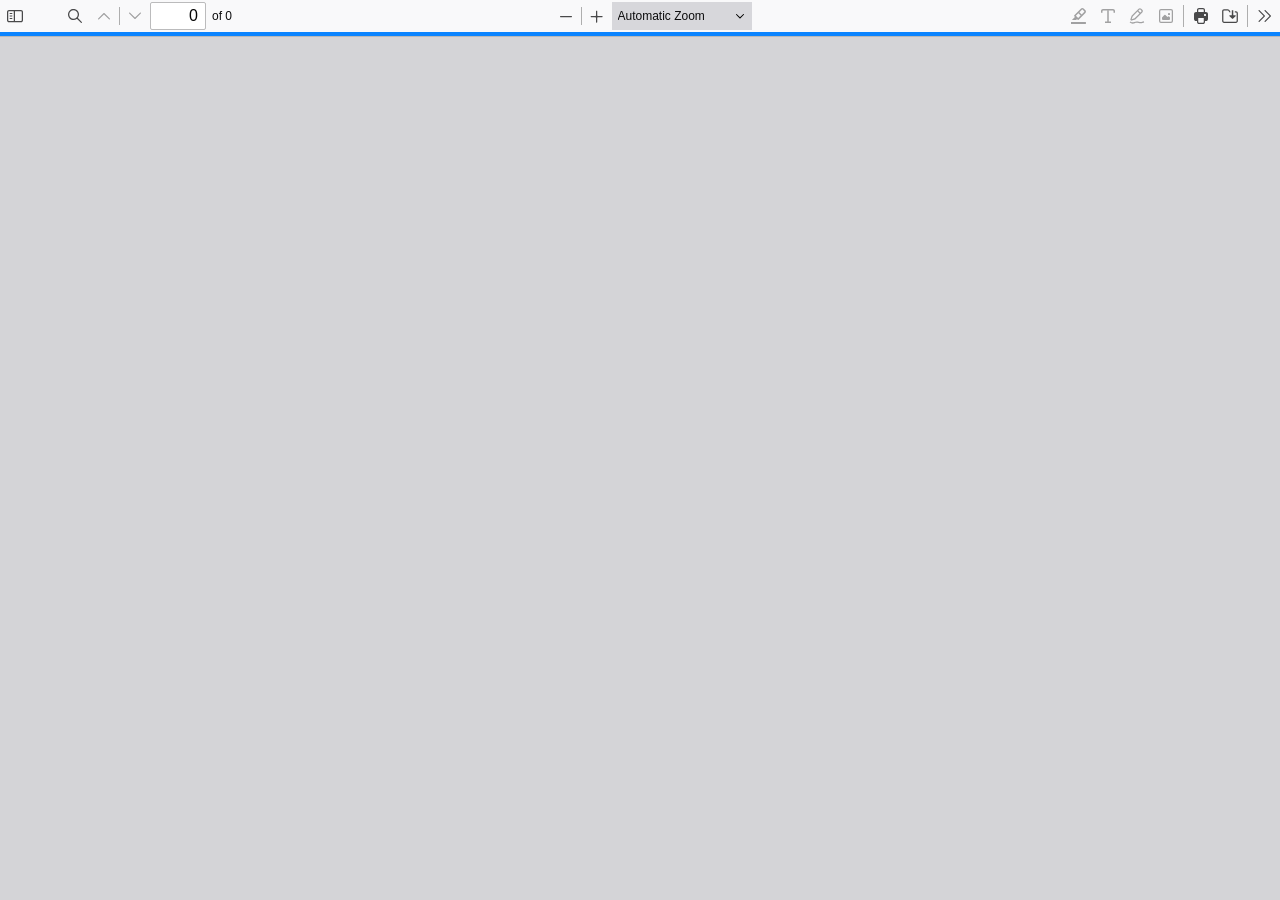
==== web/viewer.html @ 14e48ae1 "Primer commit: Mi lector de PDF" ====
﻿<!doctype html>
<!--
Copyright 2012 Mozilla Foundation

Licensed under the Apache License, Version 2.0 (the "License");
you may not use this file except in compliance with the License.
You may obtain a copy of the License at

    http://www.apache.org/licenses/LICENSE-2.0

Unless required by applicable law or agreed to in writing, software
distributed under the License is distributed on an "AS IS" BASIS,
WITHOUT WARRANTIES OR CONDITIONS OF ANY KIND, either express or implied.
See the License for the specific language governing permissions and
limitations under the License.

Adobe CMap resources are covered by their own copyright but the same license:

    Copyright 1990-2015 Adobe Systems Incorporated.

See https://github.com/adobe-type-tools/cmap-resources
-->
<html dir="ltr" mozdisallowselectionprint>

<head>
  <meta charset="utf-8" />
  <meta name="viewport" content="width=device-width, initial-scale=1, maximum-scale=1" />
  <meta name="google" content="notranslate" />
  <title>PDF.js viewer</title>

  <!-- This snippet is used in production (included from viewer.html) -->
  <link rel="resource" type="application/l10n" href="locale/locale.json" />
  <script src="../build/pdf.mjs" type="module"></script>

  <link rel="stylesheet" href="viewer.css" />

  <script src="viewer.mjs" type="module"></script>
</head>

<body tabindex="0">
  <div id="outerContainer">
    <span id="viewer-alert" class="visuallyHidden" role="alert"></span>

    <div id="mainContainer">
      <div class="toolbar">
        <div id="toolbarContainer">
          <div id="toolbarViewer" class="toolbarHorizontalGroup">
            <div id="toolbarViewerLeft" class="toolbarHorizontalGroup">
              <button id="viewsManagerToggleButton" class="toolbarButton" type="button" tabindex="0"
                data-l10n-id="pdfjs-toggle-views-manager-button" aria-expanded="false" aria-haspopup="true"
                aria-controls="viewsManager">
                <span data-l10n-id="pdfjs-toggle-views-manager-button-label"></span>
              </button>
              <div id="viewsManager" class="menuContainer sidebar" hidden="true" role="dialog"
                aria-describedby="viewsManagerHeaderLabel" data-l10n-id="pdfjs-views-manager-sidebar">
                <div id="viewsManagerHeader" role="heading" aria-level="2">
                  <div id="viewsManagerTitle">
                    <div id="viewsManagerSelector">
                      <button class="toolbarButton viewsManagerButton hasPopupMenu" type="button"
                        id="viewsManagerSelectorButton" tabindex="0"
                        data-l10n-id="pdfjs-views-manager-view-selector-button" aria-expanded="false"
                        aria-haspopup="listbox" aria-controls="viewsManagerSelectorOptions">
                        <span data-l10n-id="pdfjs-views-manager-view-selector-button-label"></span>
                      </button>
                      <menu id="viewsManagerSelectorOptions" role="listbox" class="popupMenu withMark">
                        <li>
                          <button id="thumbnailsViewMenu" role="option" type="button" tabindex="-1">
                            <span data-l10n-id="pdfjs-views-manager-pages-option-label"></span>
                          </button>
                        </li>
                        <li>
                          <button id="outlinesViewMenu" role="option" type="button" tabindex="-1">
                            <span data-l10n-id="pdfjs-views-manager-outlines-option-label"></span>
                          </button>
                        </li>
                        <li>
                          <button id="attachmentsViewMenu" role="option" type="button" tabindex="-1">
                            <span data-l10n-id="pdfjs-views-manager-attachments-option-label"></span>
                          </button>
                        </li>
                        <li>
                          <button id="layersViewMenu" role="option" type="button" tabindex="-1">
                            <span data-l10n-id="pdfjs-views-manager-layers-option-label"></span>
                          </button>
                        </li>
                      </menu>
                    </div>
                    <span id="viewsManagerHeaderLabel" class="viewsManagerLabel"></span>
                    <button id="viewsManagerAddFileButton" class="toolbarButton viewsManagerButton" type="button"
                      tabindex="0" data-l10n-id="pdfjs-views-manager-add-file-button" hidden="true">
                      <span data-l10n-id="pdfjs-views-manager-add-file-button-label"></span>
                    </button>
                    <button id="viewsManagerCurrentOutlineButton" class="toolbarButton viewsManagerButton" type="button"
                      tabindex="0" data-l10n-id="pdfjs-current-outline-item-button" hidden="true">
                      <span data-l10n-id="pdfjs-current-outline-item-button-label"></span>
                    </button>
                  </div>
                  <div id="viewsManagerStatus">
                    <div id="viewsManagerStatusAction">
                      <span id="viewsManagerStatusActionLabel" class="viewsManagerStatusLabel"
                        data-l10n-id="pdfjs-views-manager-pages-status-none-action-label"></span>
                      <div id="actionSelector">
                        <button id="viewsManagerStatusActionButton" class="viewsManagerButton hasPopupMenu"
                          type="button" tabindex="0" aria-haspopup="menu"
                          aria-controls="viewsManagerStatusActionOptions" aria-expanded="false">
                          <span data-l10n-id="pdfjs-views-manager-pages-status-action-button-label"></span>
                        </button>
                        <menu id="viewsManagerStatusActionOptions" class="popupMenu">
                          <li>
                            <button id="viewsManagerStatusActionCopy" class="noIcon" role="menuitem" type="button"
                              tabindex="0" disabled>
                              <span data-l10n-id="pdfjs-views-manager-pages-status-copy-button-label"></span>
                            </button>
                          </li>
                          <li>
                            <button id="viewsManagerStatusActionCut" class="noIcon" role="menuitem" type="button"
                              tabindex="0" disabled>
                              <span data-l10n-id="pdfjs-views-manager-pages-status-cut-button-label"></span>
                            </button>
                          </li>
                          <li>
                            <button id="viewsManagerStatusActionDelete" class="noIcon" role="menuitem" type="button"
                              tabindex="0" disabled>
                              <span data-l10n-id="pdfjs-views-manager-pages-status-delete-button-label"></span>
                            </button>
                          </li>
                          <li>
                            <button id="viewsManagerStatusActionSaveAs" class="noIcon" role="menuitem" type="button"
                              tabindex="0" disabled>
                              <span data-l10n-id="pdfjs-views-manager-pages-status-save-as-button-label"></span>
                            </button>
                          </li>
                        </menu>
                      </div>
                    </div>
                    <div id="viewsManagerStatusUndo" class="hidden">
                      <span class="viewsManagerStatusLabel" data-l10n-id="pdfjs-views-manager-status-undo-cut-label"
                        data-l10n-args='{"count": 0}'></span>
                      <div>
                        <button id="viewsManagerStatusUndoButton" class="viewsManagerButton" type="button" tabindex="0">
                          <span data-l10n-id="pdfjs-views-manager-status-undo-button-label"></span>
                        </button>
                        <button id="viewsManagerStatusUndoCloseButton"
                          class="toolbarButton viewsManagerButton viewsCloseButton" type="button" tabindex="0"
                          data-l10n-id="pdfjs-views-manager-status-close-button">
                          <span data-l10n-id="pdfjs-views-manager-status-close-button-label"></span>
                        </button>
                      </div>
                    </div>
                    <div id="viewsManagerStatusWarning" class="hidden">
                      <span class="viewsManagerStatusLabel"></span>
                      <button id="viewsManagerStatusWarningCloseButton"
                        class="toolbarButton viewsManagerButton viewsCloseButton" type="button" tabindex="0"
                        data-l10n-id="pdfjs-views-manager-status-close-button">
                        <span data-l10n-id="pdfjs-views-manager-status-close-button-label"></span>
                      </button>
                    </div>
                    <div id="viewsManagerStatusWaiting" class="hidden">
                      <span class="viewsManagerStatusLabel"></span>
                      <button id="viewsManagerStatusWaitingCloseButton"
                        class="toolbarButton viewsManagerButton viewsCloseButton" type="button" tabindex="0"
                        data-l10n-id="pdfjs-views-manager-status-close-button">
                        <span data-l10n-id="pdfjs-views-manager-status-close-button-label"></span>
                      </button>
                    </div>
                  </div>
                </div>
                <div id="viewsManagerContent" tabindex="-1">
                  <div id="thumbnailsView" class="thumbnailsView hidden" tabindex="-1"></div>
                  <div id="outlinesView" class="treeView hidden"></div>
                  <div id="attachmentsView" class="hidden"></div>
                  <div id="layersView" class="treeView hidden"></div>
                </div>
                <div id="viewsManagerResizer" class="sidebarResizer" role="separator" aria-controls="viewsManager"
                  tabindex="0"></div>
              </div>
              <!-- sidebarContainer -->

              <div class="toolbarButtonSpacer"></div>
              <div class="toolbarButtonWithContainer">
                <button id="viewFindButton" class="toolbarButton" type="button" tabindex="0"
                  data-l10n-id="pdfjs-findbar-button" aria-expanded="false" aria-controls="findbar">
                  <span data-l10n-id="pdfjs-findbar-button-label"></span>
                </button>
                <div class="hidden doorHanger toolbarHorizontalGroup" id="findbar">
                  <div id="findInputContainer" class="toolbarHorizontalGroup">
                    <span class="loadingInput end toolbarHorizontalGroup">
                      <input id="findInput" class="toolbarField" tabindex="0" data-l10n-id="pdfjs-find-input"
                        aria-invalid="false" />
                    </span>
                    <div class="toolbarHorizontalGroup">
                      <button id="findPreviousButton" class="toolbarButton" type="button" tabindex="0"
                        data-l10n-id="pdfjs-find-previous-button">
                        <span data-l10n-id="pdfjs-find-previous-button-label"></span>
                      </button>
                      <div class="splitToolbarButtonSeparator"></div>
                      <button id="findNextButton" class="toolbarButton" type="button" tabindex="0"
                        data-l10n-id="pdfjs-find-next-button">
                        <span data-l10n-id="pdfjs-find-next-button-label"></span>
                      </button>
                    </div>
                  </div>

                  <div id="findbarOptionsOneContainer" class="toolbarHorizontalGroup">
                    <div class="toggleButton toolbarLabel">
                      <input type="checkbox" id="findHighlightAll" tabindex="0" />
                      <label for="findHighlightAll" data-l10n-id="pdfjs-find-highlight-checkbox"></label>
                    </div>
                    <div class="toggleButton toolbarLabel">
                      <input type="checkbox" id="findMatchCase" tabindex="0" />
                      <label for="findMatchCase" data-l10n-id="pdfjs-find-match-case-checkbox-label"></label>
                    </div>
                  </div>
                  <div id="findbarOptionsTwoContainer" class="toolbarHorizontalGroup">
                    <div class="toggleButton toolbarLabel">
                      <input type="checkbox" id="findMatchDiacritics" tabindex="0" />
                      <label for="findMatchDiacritics"
                        data-l10n-id="pdfjs-find-match-diacritics-checkbox-label"></label>
                    </div>
                    <div class="toggleButton toolbarLabel">
                      <input type="checkbox" id="findEntireWord" tabindex="0" />
                      <label for="findEntireWord" data-l10n-id="pdfjs-find-entire-word-checkbox-label"></label>
                    </div>
                  </div>

                  <div id="findbarMessageContainer" class="toolbarHorizontalGroup" aria-live="polite">
                    <span id="findResultsCount" class="toolbarLabel"></span>
                    <span id="findMsg" class="toolbarLabel"></span>
                  </div>
                </div>
                <!-- findbar -->
              </div>
              <div class="toolbarHorizontalGroup hiddenSmallView">
                <button class="toolbarButton" type="button" id="previous" tabindex="0"
                  data-l10n-id="pdfjs-previous-button">
                  <span data-l10n-id="pdfjs-previous-button-label"></span>
                </button>
                <div class="splitToolbarButtonSeparator"></div>
                <button class="toolbarButton" type="button" id="next" tabindex="0" data-l10n-id="pdfjs-next-button">
                  <span data-l10n-id="pdfjs-next-button-label"></span>
                </button>
              </div>
              <div class="toolbarHorizontalGroup">
                <span class="loadingInput start toolbarHorizontalGroup">
                  <input type="number" id="pageNumber" class="toolbarField" value="1" min="1" tabindex="0"
                    data-l10n-id="pdfjs-page-input" autocomplete="off" />
                </span>
                <span id="numPages" class="toolbarLabel"></span>
              </div>
            </div>
            <div id="toolbarViewerMiddle" class="toolbarHorizontalGroup">
              <div class="toolbarHorizontalGroup">
                <button id="zoomOutButton" class="toolbarButton" type="button" tabindex="0"
                  data-l10n-id="pdfjs-zoom-out-button">
                  <span data-l10n-id="pdfjs-zoom-out-button-label"></span>
                </button>
                <div class="splitToolbarButtonSeparator"></div>
                <button id="zoomInButton" class="toolbarButton" type="button" tabindex="0"
                  data-l10n-id="pdfjs-zoom-in-button">
                  <span data-l10n-id="pdfjs-zoom-in-button-label"></span>
                </button>
              </div>
              <span id="scaleSelectContainer" class="dropdownToolbarButton">
                <select id="scaleSelect" tabindex="0" data-l10n-id="pdfjs-zoom-select">
                  <option id="pageAutoOption" value="auto" selected="selected" data-l10n-id="pdfjs-page-scale-auto">
                  </option>
                  <option id="pageActualOption" value="page-actual" data-l10n-id="pdfjs-page-scale-actual"></option>
                  <option id="pageFitOption" value="page-fit" data-l10n-id="pdfjs-page-scale-fit"></option>
                  <option id="pageWidthOption" value="page-width" data-l10n-id="pdfjs-page-scale-width"></option>
                  <option id="customScaleOption" value="custom" disabled="disabled" hidden="true"
                    data-l10n-id="pdfjs-page-scale-percent" data-l10n-args='{ "scale": 0 }'></option>
                  <option value="0.5" data-l10n-id="pdfjs-page-scale-percent" data-l10n-args='{ "scale": 50 }'></option>
                  <option value="0.75" data-l10n-id="pdfjs-page-scale-percent" data-l10n-args='{ "scale": 75 }'>
                  </option>
                  <option value="1" data-l10n-id="pdfjs-page-scale-percent" data-l10n-args='{ "scale": 100 }'></option>
                  <option value="1.25" data-l10n-id="pdfjs-page-scale-percent" data-l10n-args='{ "scale": 125 }'>
                  </option>
                  <option value="1.5" data-l10n-id="pdfjs-page-scale-percent" data-l10n-args='{ "scale": 150 }'>
                  </option>
                  <option value="2" data-l10n-id="pdfjs-page-scale-percent" data-l10n-args='{ "scale": 200 }'></option>
                  <option value="3" data-l10n-id="pdfjs-page-scale-percent" data-l10n-args='{ "scale": 300 }'></option>
                  <option value="4" data-l10n-id="pdfjs-page-scale-percent" data-l10n-args='{ "scale": 400 }'></option>
                </select>
              </span>
            </div>
            <div id="toolbarViewerRight" class="toolbarHorizontalGroup">
              <div id="editorModeButtons" class="toolbarHorizontalGroup">
                <div id="editorComment" class="toolbarButtonWithContainer" hidden="true">
                  <button id="editorCommentButton" class="toolbarButton" type="button" tabindex="0" disabled="disabled"
                    aria-expanded="false" aria-haspopup="true" aria-controls="editorCommentParamsToolbar"
                    data-l10n-id="pdfjs-editor-comment-button">
                    <span data-l10n-id="pdfjs-editor-comment-button-label"></span>
                  </button>
                  <div class="editorParamsToolbar hidden menu" id="editorCommentParamsToolbar">
                    <div id="editorCommentsSidebar" class="menuContainer comment sidebar" role="landmark"
                      aria-labelledby="editorCommentsSidebarHeader">
                      <div id="editorCommentsSidebarResizer" class="sidebarResizer" role="separator"
                        aria-controls="editorCommentsSidebar" tabindex="0"></div>
                      <div id="editorCommentsSidebarHeader" role="heading" aria-level="2">
                        <span class="commentCount">
                          <span id="editorCommentsSidebarTitle" data-l10n-id="pdfjs-editor-comments-sidebar-title"
                            data-l10n-args='{ "count": 0 }'></span>
                          <span id="editorCommentsSidebarCount"></span>
                        </span>
                        <button id="editorCommentsSidebarCloseButton" type="button" tabindex="0"
                          data-l10n-id="pdfjs-editor-comments-sidebar-close-button">
                          <span data-l10n-id="pdfjs-editor-comments-sidebar-close-button-label"></span>
                        </button>
                      </div>
                      <div id="editorCommentsSidebarListContainer" tabindex="-1">
                        <ul id="editorCommentsSidebarList"></ul>
                      </div>
                    </div>
                  </div>
                </div>
                <div id="editorSignature" class="toolbarButtonWithContainer" hidden="true">
                  <button id="editorSignatureButton" class="toolbarButton" type="button" tabindex="0"
                    disabled="disabled" aria-expanded="false" aria-haspopup="true"
                    aria-controls="editorSignatureParamsToolbar" data-l10n-id="pdfjs-editor-signature-button">
                    <span data-l10n-id="pdfjs-editor-signature-button-label"></span>
                  </button>
                  <div class="editorParamsToolbar hidden doorHangerRight menu" id="editorSignatureParamsToolbar">
                    <div id="addSignatureDoorHanger" class="menuContainer" role="region"
                      data-l10n-id="pdfjs-editor-add-signature-container">
                      <button id="editorSignatureAddSignature" class="toolbarButton labeled" type="button" tabindex="0"
                        data-l10n-id="pdfjs-editor-signature-add-signature-button">
                        <span data-l10n-id="pdfjs-editor-signature-add-signature-button-label"
                          class="editorParamsLabel"></span>
                      </button>
                    </div>
                  </div>
                </div>
                <div id="editorHighlight" class="toolbarButtonWithContainer">
                  <button id="editorHighlightButton" class="toolbarButton" type="button" disabled="disabled"
                    aria-expanded="false" aria-haspopup="true" aria-controls="editorHighlightParamsToolbar" tabindex="0"
                    data-l10n-id="pdfjs-editor-highlight-button">
                    <span data-l10n-id="pdfjs-editor-highlight-button-label"></span>
                  </button>
                  <div class="editorParamsToolbar hidden doorHangerRight" id="editorHighlightParamsToolbar">
                    <div id="highlightParamsToolbarContainer" class="editorParamsToolbarContainer">
                      <div id="editorHighlightColorPicker" class="colorPicker">
                        <span id="highlightColorPickerLabel" class="editorParamsLabel"
                          data-l10n-id="pdfjs-editor-highlight-colorpicker-label"></span>
                      </div>
                      <div id="editorHighlightThickness">
                        <label for="editorFreeHighlightThickness" class="editorParamsLabel"
                          data-l10n-id="pdfjs-editor-free-highlight-thickness-input"></label>
                        <div class="thicknessPicker">
                          <input type="range" id="editorFreeHighlightThickness" class="editorParamsSlider"
                            data-l10n-id="pdfjs-editor-free-highlight-thickness-title" value="12" min="8" max="24"
                            step="1" tabindex="0" />
                        </div>
                      </div>
                      <div id="editorHighlightVisibility">
                        <div class="divider"></div>
                        <div class="toggler">
                          <label for="editorHighlightShowAll" class="editorParamsLabel"
                            data-l10n-id="pdfjs-editor-highlight-show-all-button-label"></label>
                          <button id="editorHighlightShowAll" class="toggle-button" type="button"
                            data-l10n-id="pdfjs-editor-highlight-show-all-button" aria-pressed="true"
                            tabindex="0"></button>
                        </div>
                      </div>
                    </div>
                  </div>
                </div>
                <div id="editorFreeText" class="toolbarButtonWithContainer">
                  <button id="editorFreeTextButton" class="toolbarButton" type="button" disabled="disabled"
                    aria-expanded="false" aria-haspopup="true" aria-controls="editorFreeTextParamsToolbar" tabindex="0"
                    data-l10n-id="pdfjs-editor-free-text-button">
                    <span data-l10n-id="pdfjs-editor-free-text-button-label"></span>
                  </button>
                  <div class="editorParamsToolbar hidden doorHangerRight" id="editorFreeTextParamsToolbar">
                    <div class="editorParamsToolbarContainer">
                      <div class="editorParamsSetter">
                        <label for="editorFreeTextColor" class="editorParamsLabel"
                          data-l10n-id="pdfjs-editor-free-text-color-input"></label>
                        <input type="color" id="editorFreeTextColor" class="editorParamsColor" tabindex="0" />
                      </div>
                      <div class="editorParamsSetter">
                        <label for="editorFreeTextFontSize" class="editorParamsLabel"
                          data-l10n-id="pdfjs-editor-free-text-size-input"></label>
                        <input type="range" id="editorFreeTextFontSize" class="editorParamsSlider" value="10" min="5"
                          max="100" step="1" tabindex="0" />
                      </div>
                    </div>
                  </div>
                </div>
                <div id="editorInk" class="toolbarButtonWithContainer">
                  <button id="editorInkButton" class="toolbarButton" type="button" disabled="disabled"
                    aria-expanded="false" aria-haspopup="true" aria-controls="editorInkParamsToolbar" tabindex="0"
                    data-l10n-id="pdfjs-editor-ink-button">
                    <span data-l10n-id="pdfjs-editor-ink-button-label"></span>
                  </button>
                  <div class="editorParamsToolbar hidden doorHangerRight" id="editorInkParamsToolbar">
                    <div class="editorParamsToolbarContainer">
                      <div class="editorParamsSetter">
                        <label for="editorInkColor" class="editorParamsLabel"
                          data-l10n-id="pdfjs-editor-ink-color-input"></label>
                        <input type="color" id="editorInkColor" class="editorParamsColor" tabindex="0" />
                      </div>
                      <div class="editorParamsSetter">
                        <label for="editorInkThickness" class="editorParamsLabel"
                          data-l10n-id="pdfjs-editor-ink-thickness-input"></label>
                        <input type="range" id="editorInkThickness" class="editorParamsSlider" value="1" min="1"
                          max="20" step="1" tabindex="0" />
                      </div>
                      <div class="editorParamsSetter">
                        <label for="editorInkOpacity" class="editorParamsLabel"
                          data-l10n-id="pdfjs-editor-ink-opacity-input"></label>
                        <input type="range" id="editorInkOpacity" class="editorParamsSlider" value="1" min="0.05"
                          max="1" step="0.05" tabindex="0" />
                      </div>
                    </div>
                  </div>
                </div>
                <div id="editorStamp" class="toolbarButtonWithContainer">
                  <button id="editorStampButton" class="toolbarButton" type="button" disabled="disabled"
                    aria-expanded="false" aria-haspopup="true" aria-controls="editorStampParamsToolbar" tabindex="0"
                    data-l10n-id="pdfjs-editor-stamp-button">
                    <span data-l10n-id="pdfjs-editor-stamp-button-label"></span>
                  </button>
                  <div class="editorParamsToolbar hidden doorHangerRight menu" id="editorStampParamsToolbar">
                    <div class="menuContainer">
                      <button id="editorStampAddImage" class="toolbarButton labeled" type="button" tabindex="0"
                        data-l10n-id="pdfjs-editor-stamp-add-image-button">
                        <span class="editorParamsLabel" data-l10n-id="pdfjs-editor-stamp-add-image-button-label"></span>
                      </button>
                    </div>
                  </div>
                </div>
              </div>

              <div id="editorModeSeparator" class="verticalToolbarSeparator"></div>

              <div class="toolbarHorizontalGroup hiddenMediumView">
                <button id="printButton" class="toolbarButton" type="button" tabindex="0"
                  data-l10n-id="pdfjs-print-button">
                  <span data-l10n-id="pdfjs-print-button-label"></span>
                </button>

                <button id="downloadButton" class="toolbarButton" type="button" tabindex="0"
                  data-l10n-id="pdfjs-save-button">
                  <span data-l10n-id="pdfjs-save-button-label"></span>
                </button>
              </div>

              <div class="verticalToolbarSeparator hiddenMediumView"></div>

              <div id="secondaryToolbarToggle" class="toolbarButtonWithContainer">
                <button id="secondaryToolbarToggleButton" class="toolbarButton" type="button" tabindex="0"
                  data-l10n-id="pdfjs-tools-button" aria-expanded="false" aria-haspopup="true"
                  aria-controls="secondaryToolbar">
                  <span data-l10n-id="pdfjs-tools-button-label"></span>
                </button>
                <div id="secondaryToolbar" class="hidden doorHangerRight menu">
                  <div id="secondaryToolbarButtonContainer" class="menuContainer">
                    <button id="secondaryOpenFile" class="toolbarButton labeled" type="button" tabindex="0"
                      data-l10n-id="pdfjs-open-file-button">
                      <span data-l10n-id="pdfjs-open-file-button-label"></span>
                    </button>

                    <div class="visibleMediumView">
                      <button id="secondaryPrint" class="toolbarButton labeled" type="button" tabindex="0"
                        data-l10n-id="pdfjs-print-button">
                        <span data-l10n-id="pdfjs-print-button-label"></span>
                      </button>

                      <button id="secondaryDownload" class="toolbarButton labeled" type="button" tabindex="0"
                        data-l10n-id="pdfjs-save-button">
                        <span data-l10n-id="pdfjs-save-button-label"></span>
                      </button>

                    </div>

                    <div class="horizontalToolbarSeparator"></div>

                    <button id="presentationMode" class="toolbarButton labeled" type="button" tabindex="0"
                      data-l10n-id="pdfjs-presentation-mode-button">
                      <span data-l10n-id="pdfjs-presentation-mode-button-label"></span>
                    </button>

                    <a href="#" id="viewBookmark" class="toolbarButton labeled" tabindex="0"
                      data-l10n-id="pdfjs-bookmark-button">
                      <span data-l10n-id="pdfjs-bookmark-button-label"></span>
                    </a>

                    <div id="viewBookmarkSeparator" class="horizontalToolbarSeparator"></div>

                    <button id="firstPage" class="toolbarButton labeled" type="button" tabindex="0"
                      data-l10n-id="pdfjs-first-page-button">
                      <span data-l10n-id="pdfjs-first-page-button-label"></span>
                    </button>
                    <button id="lastPage" class="toolbarButton labeled" type="button" tabindex="0"
                      data-l10n-id="pdfjs-last-page-button">
                      <span data-l10n-id="pdfjs-last-page-button-label"></span>
                    </button>

                    <div class="horizontalToolbarSeparator"></div>

                    <button id="pageRotateCw" class="toolbarButton labeled" type="button" tabindex="0"
                      data-l10n-id="pdfjs-page-rotate-cw-button">
                      <span data-l10n-id="pdfjs-page-rotate-cw-button-label"></span>
                    </button>
                    <button id="pageRotateCcw" class="toolbarButton labeled" type="button" tabindex="0"
                      data-l10n-id="pdfjs-page-rotate-ccw-button">
                      <span data-l10n-id="pdfjs-page-rotate-ccw-button-label"></span>
                    </button>

                    <div class="horizontalToolbarSeparator"></div>

                    <div id="cursorToolButtons" role="radiogroup">
                      <button id="cursorSelectTool" class="toolbarButton labeled toggled" type="button" tabindex="0"
                        data-l10n-id="pdfjs-cursor-text-select-tool-button" role="radio" aria-checked="true">
                        <span data-l10n-id="pdfjs-cursor-text-select-tool-button-label"></span>
                      </button>
                      <button id="cursorHandTool" class="toolbarButton labeled" type="button" tabindex="0"
                        data-l10n-id="pdfjs-cursor-hand-tool-button" role="radio" aria-checked="false">
                        <span data-l10n-id="pdfjs-cursor-hand-tool-button-label"></span>
                      </button>
                    </div>

                    <div class="horizontalToolbarSeparator"></div>

                    <div id="scrollModeButtons" role="radiogroup">
                      <button id="scrollPage" class="toolbarButton labeled" type="button" tabindex="0"
                        data-l10n-id="pdfjs-scroll-page-button" role="radio" aria-checked="false">
                        <span data-l10n-id="pdfjs-scroll-page-button-label"></span>
                      </button>
                      <button id="scrollVertical" class="toolbarButton labeled toggled" type="button" tabindex="0"
                        data-l10n-id="pdfjs-scroll-vertical-button" role="radio" aria-checked="true">
                        <span data-l10n-id="pdfjs-scroll-vertical-button-label"></span>
                      </button>
                      <button id="scrollHorizontal" class="toolbarButton labeled" type="button" tabindex="0"
                        data-l10n-id="pdfjs-scroll-horizontal-button" role="radio" aria-checked="false">
                        <span data-l10n-id="pdfjs-scroll-horizontal-button-label"></span>
                      </button>
                      <button id="scrollWrapped" class="toolbarButton labeled" type="button" tabindex="0"
                        data-l10n-id="pdfjs-scroll-wrapped-button" role="radio" aria-checked="false">
                        <span data-l10n-id="pdfjs-scroll-wrapped-button-label"></span>
                      </button>
                    </div>

                    <div class="horizontalToolbarSeparator"></div>

                    <div id="spreadModeButtons" role="radiogroup">
                      <button id="spreadNone" class="toolbarButton labeled toggled" type="button" tabindex="0"
                        data-l10n-id="pdfjs-spread-none-button" role="radio" aria-checked="true">
                        <span data-l10n-id="pdfjs-spread-none-button-label"></span>
                      </button>
                      <button id="spreadOdd" class="toolbarButton labeled" type="button" tabindex="0"
                        data-l10n-id="pdfjs-spread-odd-button" role="radio" aria-checked="false">
                        <span data-l10n-id="pdfjs-spread-odd-button-label"></span>
                      </button>
                      <button id="spreadEven" class="toolbarButton labeled" type="button" tabindex="0"
                        data-l10n-id="pdfjs-spread-even-button" role="radio" aria-checked="false">
                        <span data-l10n-id="pdfjs-spread-even-button-label"></span>
                      </button>
                    </div>

                    <div id="imageAltTextSettingsSeparator" class="horizontalToolbarSeparator hidden"></div>
                    <button id="imageAltTextSettings" type="button" class="toolbarButton labeled hidden" tabindex="0"
                      data-l10n-id="pdfjs-image-alt-text-settings-button" aria-controls="altTextSettingsDialog">
                      <span data-l10n-id="pdfjs-image-alt-text-settings-button-label"></span>
                    </button>

                    <div class="horizontalToolbarSeparator"></div>

                    <button id="documentProperties" class="toolbarButton labeled" type="button" tabindex="0"
                      data-l10n-id="pdfjs-document-properties-button" aria-controls="documentPropertiesDialog">
                      <span data-l10n-id="pdfjs-document-properties-button-label"></span>
                    </button>
                  </div>
                </div>
                <!-- secondaryToolbar -->
              </div>
            </div>
          </div>
          <div id="loadingBar">
            <div class="progress">
              <div class="glimmer"></div>
            </div>
          </div>
        </div>
      </div>

      <div id="viewerContainer" tabindex="0">
        <div id="viewer" class="pdfViewer"></div>
      </div>
    </div>
    <!-- mainContainer -->

    <div id="dialogContainer">
      <dialog id="passwordDialog">
        <div class="row">
          <label for="password" id="passwordText" data-l10n-id="pdfjs-password-label"></label>
        </div>
        <div class="row">
          <input type="password" id="password" class="toolbarField" />
        </div>
        <div class="buttonRow">
          <button id="passwordCancel" class="dialogButton" type="button"><span
              data-l10n-id="pdfjs-password-cancel-button"></span></button>
          <button id="passwordSubmit" class="dialogButton" type="button"><span
              data-l10n-id="pdfjs-password-ok-button"></span></button>
        </div>
      </dialog>
      <dialog id="documentPropertiesDialog">
        <div class="row">
          <span id="fileNameLabel" data-l10n-id="pdfjs-document-properties-file-name"></span>
          <p id="fileNameField" aria-labelledby="fileNameLabel">-</p>
        </div>
        <div class="row">
          <span id="fileSizeLabel" data-l10n-id="pdfjs-document-properties-file-size"></span>
          <p id="fileSizeField" aria-labelledby="fileSizeLabel">-</p>
        </div>
        <div class="separator"></div>
        <div class="row">
          <span id="titleLabel" data-l10n-id="pdfjs-document-properties-title"></span>
          <p id="titleField" aria-labelledby="titleLabel">-</p>
        </div>
        <div class="row">
          <span id="authorLabel" data-l10n-id="pdfjs-document-properties-author"></span>
          <p id="authorField" aria-labelledby="authorLabel">-</p>
        </div>
        <div class="row">
          <span id="subjectLabel" data-l10n-id="pdfjs-document-properties-subject"></span>
          <p id="subjectField" aria-labelledby="subjectLabel">-</p>
        </div>
        <div class="row">
          <span id="keywordsLabel" data-l10n-id="pdfjs-document-properties-keywords"></span>
          <p id="keywordsField" aria-labelledby="keywordsLabel">-</p>
        </div>
        <div class="row">
          <span id="creationDateLabel" data-l10n-id="pdfjs-document-properties-creation-date"></span>
          <p id="creationDateField" aria-labelledby="creationDateLabel">-</p>
        </div>
        <div class="row">
          <span id="modificationDateLabel" data-l10n-id="pdfjs-document-properties-modification-date"></span>
          <p id="modificationDateField" aria-labelledby="modificationDateLabel">-</p>
        </div>
        <div class="row">
          <span id="creatorLabel" data-l10n-id="pdfjs-document-properties-creator"></span>
          <p id="creatorField" aria-labelledby="creatorLabel">-</p>
        </div>
        <div class="separator"></div>
        <div class="row">
          <span id="producerLabel" data-l10n-id="pdfjs-document-properties-producer"></span>
          <p id="producerField" aria-labelledby="producerLabel">-</p>
        </div>
        <div class="row">
          <span id="versionLabel" data-l10n-id="pdfjs-document-properties-version"></span>
          <p id="versionField" aria-labelledby="versionLabel">-</p>
        </div>
        <div class="row">
          <span id="pageCountLabel" data-l10n-id="pdfjs-document-properties-page-count"></span>
          <p id="pageCountField" aria-labelledby="pageCountLabel">-</p>
        </div>
        <div class="row">
          <span id="pageSizeLabel" data-l10n-id="pdfjs-document-properties-page-size"></span>
          <p id="pageSizeField" aria-labelledby="pageSizeLabel">-</p>
        </div>
        <div class="separator"></div>
        <div class="row">
          <span id="linearizedLabel" data-l10n-id="pdfjs-document-properties-linearized"></span>
          <p id="linearizedField" aria-labelledby="linearizedLabel">-</p>
        </div>
        <div class="buttonRow">
          <button id="documentPropertiesClose" class="dialogButton" type="button"><span
              data-l10n-id="pdfjs-document-properties-close-button"></span></button>
        </div>
      </dialog>
      <dialog class="dialog altText" id="altTextDialog" aria-labelledby="dialogLabel"
        aria-describedby="dialogDescription">
        <div id="altTextContainer" class="mainContainer">
          <div id="overallDescription">
            <span id="dialogLabel" data-l10n-id="pdfjs-editor-alt-text-dialog-label" class="title"></span>
            <span id="dialogDescription" data-l10n-id="pdfjs-editor-alt-text-dialog-description"></span>
          </div>
          <div id="addDescription">
            <div class="radio">
              <div class="radioButton">
                <input type="radio" id="descriptionButton" name="altTextOption" tabindex="0"
                  aria-describedby="descriptionAreaLabel" checked />
                <label for="descriptionButton" data-l10n-id="pdfjs-editor-alt-text-add-description-label"></label>
              </div>
              <div class="radioLabel">
                <span id="descriptionAreaLabel" data-l10n-id="pdfjs-editor-alt-text-add-description-description"></span>
              </div>
            </div>
            <div class="descriptionArea">
              <textarea id="descriptionTextarea" aria-labelledby="descriptionAreaLabel"
                data-l10n-id="pdfjs-editor-alt-text-textarea" tabindex="0"></textarea>
            </div>
          </div>
          <div id="markAsDecorative">
            <div class="radio">
              <div class="radioButton">
                <input type="radio" id="decorativeButton" name="altTextOption" aria-describedby="decorativeLabel" />
                <label for="decorativeButton" data-l10n-id="pdfjs-editor-alt-text-mark-decorative-label"></label>
              </div>
              <div class="radioLabel">
                <span id="decorativeLabel" data-l10n-id="pdfjs-editor-alt-text-mark-decorative-description"></span>
              </div>
            </div>
          </div>
          <div id="buttons">
            <button id="altTextCancel" class="secondaryButton" type="button" tabindex="0">
              <span data-l10n-id="pdfjs-editor-alt-text-cancel-button"></span>
            </button>
            <button id="altTextSave" class="primaryButton" type="button" tabindex="0"><span
                data-l10n-id="pdfjs-editor-alt-text-save-button"></span></button>
          </div>
        </div>
      </dialog>
      <dialog class="dialog newAltText" id="newAltTextDialog" aria-labelledby="newAltTextTitle"
        aria-describedby="newAltTextDescription" tabindex="0">
        <div id="newAltTextContainer" class="mainContainer">
          <div class="title">
            <span id="newAltTextTitle" data-l10n-id="pdfjs-editor-new-alt-text-dialog-edit-label" role="sectionhead"
              tabindex="0"></span>
          </div>
          <div id="mainContent">
            <div id="descriptionAndSettings">
              <div id="descriptionInstruction">
                <div id="newAltTextDescriptionContainer">
                  <div class="altTextSpinner" role="status" aria-live="polite"></div>
                  <textarea id="newAltTextDescriptionTextarea" aria-labelledby="descriptionAreaLabel"
                    data-l10n-id="pdfjs-editor-new-alt-text-textarea" tabindex="0"></textarea>
                </div>
                <span id="newAltTextDescription" role="note"
                  data-l10n-id="pdfjs-editor-new-alt-text-description"></span>
                <div id="newAltTextDisclaimer" role="note">
                  <div>
                    <span data-l10n-id="pdfjs-editor-new-alt-text-disclaimer1"></span>
                    <a href="https://support.mozilla.org/en-US/kb/pdf-alt-text" target="_blank"
                      rel="noopener noreferrer" id="newAltTextLearnMore"
                      data-l10n-id="pdfjs-editor-new-alt-text-disclaimer-learn-more-url" tabindex="0"></a>
                  </div>
                </div>
              </div>
              <div id="newAltTextCreateAutomatically" class="toggler">
                <button id="newAltTextCreateAutomaticallyButton" class="toggle-button" type="button" aria-pressed="true"
                  tabindex="0"></button>
                <label for="newAltTextCreateAutomaticallyButton" class="togglerLabel"
                  data-l10n-id="pdfjs-editor-new-alt-text-create-automatically-button-label"></label>
              </div>
              <div id="newAltTextDownloadModel" class="hidden">
                <span id="newAltTextDownloadModelDescription"
                  data-l10n-id="pdfjs-editor-new-alt-text-ai-model-downloading-progress" aria-valuemin="0"
                  data-l10n-args='{ "totalSize": 0, "downloadedSize": 0 }'></span>
              </div>
            </div>
            <div id="newAltTextImagePreview"></div>
          </div>
          <div id="newAltTextError" class="messageBar">
            <div>
              <div>
                <span class="title" data-l10n-id="pdfjs-editor-new-alt-text-error-title"></span>
                <span class="description" data-l10n-id="pdfjs-editor-new-alt-text-error-description"></span>
              </div>
              <button id="newAltTextCloseButton" class="closeButton" type="button" tabindex="0">
                <span data-l10n-id="pdfjs-editor-new-alt-text-error-close-button"></span>
              </button>
            </div>
          </div>
          <div id="newAltTextButtons" class="dialogButtonsGroup">
            <button id="newAltTextCancel" type="button" class="secondaryButton hidden" tabindex="0">
              <span data-l10n-id="pdfjs-editor-alt-text-cancel-button"></span>
            </button>
            <button id="newAltTextNotNow" type="button" class="secondaryButton" tabindex="0">
              <span data-l10n-id="pdfjs-editor-new-alt-text-not-now-button"></span>
            </button>
            <button id="newAltTextSave" type="button" class="primaryButton" tabindex="0">
              <span data-l10n-id="pdfjs-editor-alt-text-save-button"></span>
            </button>
          </div>
        </div>
      </dialog>

      <dialog class="dialog" id="altTextSettingsDialog" aria-labelledby="altTextSettingsTitle">
        <div id="altTextSettingsContainer" class="mainContainer">
          <div class="title">
            <span id="altTextSettingsTitle" data-l10n-id="pdfjs-editor-alt-text-settings-dialog-label"
              role="sectionhead" tabindex="0" class="title"></span>
          </div>
          <div id="automaticAltText">
            <span data-l10n-id="pdfjs-editor-alt-text-settings-automatic-title"></span>
            <div id="automaticSettings">
              <div id="createModelSetting">
                <div class="toggler">
                  <button id="createModelButton" type="button" class="toggle-button" aria-pressed="true"
                    tabindex="0"></button>
                  <label for="createModelButton" class="togglerLabel"
                    data-l10n-id="pdfjs-editor-alt-text-settings-create-model-button-label"></label>
                </div>
                <div id="createModelDescription" class="description">
                  <span data-l10n-id="pdfjs-editor-alt-text-settings-create-model-description"></span>
                  <a href="https://support.mozilla.org/en-US/kb/pdf-alt-text" target="_blank" rel="noopener noreferrer"
                    id="altTextSettingsLearnMore" data-l10n-id="pdfjs-editor-new-alt-text-disclaimer-learn-more-url"
                    tabindex="0"></a>
                </div>
              </div>
              <div id="aiModelSettings">
                <div>
                  <span data-l10n-id="pdfjs-editor-alt-text-settings-download-model-label"
                    data-l10n-args='{ "totalSize": 180 }'></span>
                  <div id="aiModelDescription" class="description">
                    <span data-l10n-id="pdfjs-editor-alt-text-settings-ai-model-description"></span>
                  </div>
                </div>
                <button id="deleteModelButton" type="button" class="secondaryButton" tabindex="0">
                  <span data-l10n-id="pdfjs-editor-alt-text-settings-delete-model-button"></span>
                </button>
                <button id="downloadModelButton" type="button" class="secondaryButton" tabindex="0">
                  <span data-l10n-id="pdfjs-editor-alt-text-settings-download-model-button"></span>
                </button>
              </div>
            </div>
          </div>
          <div class="dialogSeparator"></div>
          <div id="altTextEditor">
            <span data-l10n-id="pdfjs-editor-alt-text-settings-editor-title"></span>
            <div id="showAltTextEditor">
              <div class="toggler">
                <button id="showAltTextDialogButton" type="button" class="toggle-button" aria-pressed="true"
                  tabindex="0"></button>
                <label for="showAltTextDialogButton" class="togglerLabel"
                  data-l10n-id="pdfjs-editor-alt-text-settings-show-dialog-button-label"></label>
              </div>
              <div id="showAltTextDialogDescription" class="description">
                <span data-l10n-id="pdfjs-editor-alt-text-settings-show-dialog-description"></span>
              </div>
            </div>
          </div>
          <div id="buttons" class="dialogButtonsGroup">
            <button id="altTextSettingsCloseButton" type="button" class="primaryButton" tabindex="0">
              <span data-l10n-id="pdfjs-editor-alt-text-settings-close-button"></span>
            </button>
          </div>
        </div>
      </dialog>

      <dialog class="dialog signatureDialog" id="addSignatureDialog" aria-labelledby="addSignatureDialogLabel">
        <span id="addSignatureDialogLabel" data-l10n-id="pdfjs-editor-add-signature-dialog-label"></span>
        <div id="addSignatureContainer" class="mainContainer">
          <div class="title">
            <span role="sectionhead" data-l10n-id="pdfjs-editor-add-signature-dialog-title" tabindex="0"></span>
          </div>
          <div role="tablist" id="addSignatureOptions">
            <button id="addSignatureTypeButton" type="button" role="tab" aria-selected="true"
              aria-controls="addSignatureTypeContainer" data-l10n-id="pdfjs-editor-add-signature-type-button"
              tabindex="0"></button>
            <button id="addSignatureDrawButton" type="button" role="tab" aria-selected="false"
              aria-controls="addSignatureDrawContainer" data-l10n-id="pdfjs-editor-add-signature-draw-button"
              tabindex="0"></button>
            <button id="addSignatureImageButton" type="button" role="tab" aria-selected="false"
              aria-controls="addSignatureImageContainer" data-l10n-id="pdfjs-editor-add-signature-image-button"
              tabindex="-1"></button>
          </div>
          <div id="addSignatureActionContainer" data-selected="type">
            <div id="addSignatureTypeContainer" role="tabpanel" aria-labelledby="addSignatureTypeContainer">
              <input id="addSignatureTypeInput" type="text" data-l10n-id="pdfjs-editor-add-signature-type-input"
                tabindex="0" />
            </div>
            <div id="addSignatureDrawContainer" role="tabpanel" aria-labelledby="addSignatureDrawButton" tabindex="-1">
              <svg id="addSignatureDraw" xmlns="http://www.w3.org/2000/svg"
                aria-labelledby="addSignatureDrawPlaceholder"></svg>
              <span id="addSignatureDrawPlaceholder" data-l10n-id="pdfjs-editor-add-signature-draw-placeholder"></span>
              <div id="thickness">
                <div>
                  <label for="addSignatureDrawThickness"
                    data-l10n-id="pdfjs-editor-add-signature-draw-thickness-range-label"></label>
                  <input type="range" id="addSignatureDrawThickness" min="1" max="5" step="1" value="1"
                    data-l10n-id="pdfjs-editor-add-signature-draw-thickness-range" data-l10n-args='{ "thickness": 1 }'
                    tabindex="0" />
                </div>
              </div>
            </div>
            <div id="addSignatureImageContainer" role="tabpanel" aria-labelledby="addSignatureImageButton"
              tabindex="-1">
              <svg id="addSignatureImage" xmlns="http://www.w3.org/2000/svg"
                aria-labelledby="addSignatureImagePlaceholder"></svg>
              <div id="addSignatureImagePlaceholder">
                <span data-l10n-id="pdfjs-editor-add-signature-image-placeholder"></span>
                <label id="addSignatureImageBrowse" for="addSignatureFilePicker" tabindex="0">
                  <a data-l10n-id="pdfjs-editor-add-signature-image-browse-link"></a>
                </label>
                <input id="addSignatureFilePicker" type="file" />
              </div>
            </div>
            <div id="addSignatureControls">
              <div id="horizontalContainer">
                <div id="addSignatureDescriptionContainer">
                  <label for="addSignatureDescInput"
                    data-l10n-id="pdfjs-editor-add-signature-description-label"></label>
                  <span id="addSignatureDescription" class="inputWithClearButton">
                    <input id="addSignatureDescInput" type="text"
                      data-l10n-id="pdfjs-editor-add-signature-description-input" tabindex="0" />
                    <button class="clearInputButton" type="button" tabindex="0" aria-hidden="true"></button>
                  </span>
                </div>
                <button id="clearSignatureButton" type="button" data-l10n-id="pdfjs-editor-add-signature-clear-button"
                  tabindex="0">
                  <span data-l10n-id="pdfjs-editor-add-signature-clear-button-label"></span>
                </button>
              </div>
              <div id="addSignatureSaveContainer">
                <input type="checkbox" id="addSignatureSaveCheckbox" />
                <label for="addSignatureSaveCheckbox" data-l10n-id="pdfjs-editor-add-signature-save-checkbox"></label>
                <span></span>
                <span id="addSignatureSaveWarning"
                  data-l10n-id="pdfjs-editor-add-signature-save-warning-message"></span>
              </div>
            </div>
            <div id="addSignatureError" hidden="true" class="messageBar">
              <div>
                <div>
                  <span id="addSignatureErrorTitle" class="title"
                    data-l10n-id="pdfjs-editor-add-signature-image-upload-error-title"></span>
                  <span id="addSignatureErrorDescription" class="description"
                    data-l10n-id="pdfjs-editor-add-signature-image-upload-error-description"></span>
                </div>
                <button id="addSignatureErrorCloseButton" class="closeButton" type="button" tabindex="0">
                  <span data-l10n-id="pdfjs-editor-add-signature-error-close-button"></span>
                </button>
              </div>
            </div>
            <div class="dialogButtonsGroup">
              <button id="addSignatureCancelButton" type="button" class="secondaryButton" tabindex="0">
                <span data-l10n-id="pdfjs-editor-add-signature-cancel-button"></span>
              </button>
              <button id="addSignatureAddButton" type="button" class="primaryButton" disabled tabindex="0">
                <span data-l10n-id="pdfjs-editor-add-signature-add-button"></span>
              </button>
            </div>
          </div>
        </div>
      </dialog>

      <dialog class="dialog signatureDialog" id="editSignatureDescriptionDialog"
        aria-labelledby="editSignatureDescriptionTitle">
        <div id="editSignatureDescriptionContainer" class="mainContainer">
          <div class="title">
            <span id="editSignatureDescriptionTitle" role="sectionhead"
              data-l10n-id="pdfjs-editor-edit-signature-dialog-title" tabindex="0"></span>
          </div>
          <div id="editSignatureDescriptionAndView">
            <div id="editSignatureDescriptionContainer">
              <label for="editSignatureDescInput" data-l10n-id="pdfjs-editor-add-signature-description-label"></label>
              <span id="editSignatureDescription" class="inputWithClearButton">
                <input id="editSignatureDescInput" type="text"
                  data-l10n-id="pdfjs-editor-add-signature-description-input" tabindex="0" />
                <button class="clearInputButton" type="button" tabindex="0" aria-hidden="true"></button>
              </span>
            </div>
            <svg id="editSignatureView" xmlns="http://www.w3.org/2000/svg"></svg>
          </div>
          <div class="dialogButtonsGroup">
            <button id="editSignatureCancelButton" type="button" class="secondaryButton" tabindex="0">
              <span data-l10n-id="pdfjs-editor-add-signature-cancel-button"></span>
            </button>
            <button id="editSignatureUpdateButton" type="button" class="primaryButton" disabled tabindex="0">
              <span data-l10n-id="pdfjs-editor-edit-signature-update-button"></span>
            </button>
          </div>
        </div>
      </dialog>

      <dialog class="dialog commentManager" id="commentManagerDialog" aria-labelledby="commentManagerTitle">
        <div class="mainContainer">
          <div class="title" id="commentManagerToolbar">
            <span id="commentManagerTitle" role="sectionhead"
              data-l10n-id="pdfjs-editor-edit-comment-dialog-title-when-adding"></span>
          </div>
          <textarea id="commentManagerTextInput" data-l10n-id="pdfjs-editor-edit-comment-dialog-text-input"
            tabindex="0"></textarea>
          <div class="dialogButtonsGroup">
            <button id="commentManagerCancelButton" type="button" class="secondaryButton" tabindex="0">
              <span data-l10n-id="pdfjs-editor-edit-comment-dialog-cancel-button"></span>
            </button>
            <button id="commentManagerSaveButton" type="button" class="primaryButton" disabled tabindex="0">
              <span data-l10n-id="pdfjs-editor-edit-comment-dialog-save-button-when-adding"></span>
            </button>
          </div>
        </div>
      </dialog>

      <dialog id="printServiceDialog" style="min-width: 200px">
        <div class="row">
          <span data-l10n-id="pdfjs-print-progress-message"></span>
        </div>
        <div class="row">
          <progress value="0" max="100"></progress>
          <span data-l10n-id="pdfjs-print-progress-percent" data-l10n-args='{ "progress": 0 }'
            class="relative-progress">0%</span>
        </div>
        <div class="buttonRow">
          <button id="printCancel" class="dialogButton" type="button"><span
              data-l10n-id="pdfjs-print-progress-close-button"></span></button>
        </div>
      </dialog>
    </div>
    <!-- dialogContainer -->

    <div id="editorUndoBar" class="messageBar" role="status" aria-labelledby="editorUndoBarMessage" tabindex="-1"
      hidden>
      <div>
        <div>
          <span id="editorUndoBarMessage" class="description"></span>
        </div>
        <button id="editorUndoBarUndoButton" class="undoButton" type="button" tabindex="0"
          data-l10n-id="pdfjs-editor-undo-bar-undo-button">
          <span data-l10n-id="pdfjs-editor-undo-bar-undo-button-label"></span>
        </button>
        <button id="editorUndoBarCloseButton" class="closeButton" type="button" tabindex="0"
          data-l10n-id="pdfjs-editor-undo-bar-close-button">
          <span data-l10n-id="pdfjs-editor-undo-bar-close-button-label"></span>
        </button>
      </div>
    </div>
    <!-- editorUndoBar -->
  </div>
  <!-- outerContainer -->
  <div id="printContainer"></div>
  <script src="bridge.js"></script>
</body>

</html>
---- web/viewer.css ----
/* Copyright 2014 Mozilla Foundation
 *
 * Licensed under the Apache License, Version 2.0 (the "License");
 * you may not use this file except in compliance with the License.
 * You may obtain a copy of the License at
 *
 *     http://www.apache.org/licenses/LICENSE-2.0
 *
 * Unless required by applicable law or agreed to in writing, software
 * distributed under the License is distributed on an "AS IS" BASIS,
 * WITHOUT WARRANTIES OR CONDITIONS OF ANY KIND, either express or implied.
 * See the License for the specific language governing permissions and
 * limitations under the License.
 */

.messageBar{
  --closing-button-icon:url(images/messageBar_closingButton.svg);
  --message-bar-close-button-color:var(--text-primary-color);
  --message-bar-close-button-color-hover:var(--text-primary-color);
  --message-bar-close-button-border-radius:4px;
  --message-bar-close-button-border:none;
  --csstools-light-dark-toggle--24:var(--csstools-color-scheme--light) rgb(251 251 254 / 0.14);
  --message-bar-close-button-hover-bg-color:var(--csstools-light-dark-toggle--24, rgb(21 20 26 / 0.14));
  --csstools-light-dark-toggle--25:var(--csstools-color-scheme--light) rgb(251 251 254 / 0.21);
  --message-bar-close-button-active-bg-color:var(--csstools-light-dark-toggle--25, rgb(21 20 26 / 0.21));
  --csstools-light-dark-toggle--26:var(--csstools-color-scheme--light) rgb(251 251 254 / 0.07);
  --message-bar-close-button-focus-bg-color:var(--csstools-light-dark-toggle--26, rgb(21 20 26 / 0.07));
}

@supports (color: light-dark(red, red)) and (color: rgb(0 0 0 / 0)){
.messageBar{
  --message-bar-close-button-hover-bg-color:light-dark(
    rgb(21 20 26 / 0.14),
    rgb(251 251 254 / 0.14)
  );
  --message-bar-close-button-active-bg-color:light-dark(
    rgb(21 20 26 / 0.21),
    rgb(251 251 254 / 0.21)
  );
  --message-bar-close-button-focus-bg-color:light-dark(
    rgb(21 20 26 / 0.07),
    rgb(251 251 254 / 0.07)
  );
}
}

@supports not (color: light-dark(tan, tan)){

.messageBar *{
  --csstools-light-dark-toggle--24:var(--csstools-color-scheme--light) rgb(251 251 254 / 0.14);
  --message-bar-close-button-hover-bg-color:var(--csstools-light-dark-toggle--24, rgb(21 20 26 / 0.14));
  --csstools-light-dark-toggle--25:var(--csstools-color-scheme--light) rgb(251 251 254 / 0.21);
  --message-bar-close-button-active-bg-color:var(--csstools-light-dark-toggle--25, rgb(21 20 26 / 0.21));
  --csstools-light-dark-toggle--26:var(--csstools-color-scheme--light) rgb(251 251 254 / 0.07);
  --message-bar-close-button-focus-bg-color:var(--csstools-light-dark-toggle--26, rgb(21 20 26 / 0.07));
  }
}

@media screen and (forced-colors: active){

.messageBar{
    --message-bar-close-button-color:ButtonText;
    --message-bar-close-button-border:1px solid ButtonText;
    --message-bar-close-button-hover-bg-color:ButtonText;
    --message-bar-close-button-active-bg-color:ButtonText;
    --message-bar-close-button-focus-bg-color:ButtonText;
    --message-bar-close-button-color-hover:HighlightText;
}
  }

.messageBar{

  display:flex;
  position:relative;
  padding:8px 8px 8px 16px;
  flex-direction:column;
  justify-content:center;
  align-items:center;
  gap:8px;
  -webkit-user-select:none;
     -moz-user-select:none;
          user-select:none;

  border-radius:4px;

  border:1px solid var(--message-bar-border-color);
  background:var(--message-bar-bg-color);
  color:var(--message-bar-fg-color);
}

.messageBar  > div{
    display:flex;
    align-items:flex-start;
    gap:8px;
    align-self:stretch;
  }

:is(.messageBar > div)::before{
      content:"";
      display:inline-block;
      width:16px;
      height:16px;
      -webkit-mask-image:var(--message-bar-icon);
              mask-image:var(--message-bar-icon);
      -webkit-mask-size:cover;
              mask-size:cover;
      background-color:var(--message-bar-icon-color);
      flex-shrink:0;
    }

.messageBar button{
    cursor:pointer;
  }

:is(.messageBar button):focus-visible{
      outline:var(--focus-ring-outline);
      outline-offset:2px;
    }

.messageBar .closeButton{
    width:32px;
    height:32px;
    background:none;
    border-radius:var(--message-bar-close-button-border-radius);
    border:var(--message-bar-close-button-border);

    display:flex;
    align-items:center;
    justify-content:center;
  }

:is(.messageBar .closeButton)::before{
      content:"";
      display:inline-block;
      width:16px;
      height:16px;
      -webkit-mask-image:var(--closing-button-icon);
              mask-image:var(--closing-button-icon);
      -webkit-mask-size:cover;
              mask-size:cover;
      background-color:var(--message-bar-close-button-color);
    }

:is(.messageBar .closeButton):is(:hover,:active,:focus)::before{
      background-color:var(--message-bar-close-button-color-hover);
    }

:is(.messageBar .closeButton):hover{
      background-color:var(--message-bar-close-button-hover-bg-color);
    }

:is(.messageBar .closeButton):active{
      background-color:var(--message-bar-close-button-active-bg-color);
    }

:is(.messageBar .closeButton):focus{
      background-color:var(--message-bar-close-button-focus-bg-color);
    }

:is(.messageBar .closeButton)  > span{
      display:inline-block;
      width:0;
      height:0;
      overflow:hidden;
    }

#editorUndoBar{
  --csstools-light-dark-toggle--27:var(--csstools-color-scheme--light) #fbfbfe;
  --text-primary-color:var(--csstools-light-dark-toggle--27, #15141a);

  --message-bar-icon:url(images/messageBar_info.svg);
  --csstools-light-dark-toggle--28:var(--csstools-color-scheme--light) #73a7f3;
  --message-bar-icon-color:var(--csstools-light-dark-toggle--28, #0060df);
  --csstools-light-dark-toggle--29:var(--csstools-color-scheme--light) #003070;
  --message-bar-bg-color:var(--csstools-light-dark-toggle--29, #deeafc);
  --message-bar-fg-color:var(--text-primary-color);
  --csstools-light-dark-toggle--30:var(--csstools-color-scheme--light) rgb(255 255 255 / 0.08);
  --message-bar-border-color:var(--csstools-light-dark-toggle--30, rgb(0 0 0 / 0.08));

  --csstools-light-dark-toggle--31:var(--csstools-color-scheme--light) rgb(255 255 255 / 0.08);

  --undo-button-bg-color:var(--csstools-light-dark-toggle--31, rgb(21 20 26 / 0.07));
  --csstools-light-dark-toggle--32:var(--csstools-color-scheme--light) rgb(255 255 255 / 0.14);
  --undo-button-bg-color-hover:var(--csstools-light-dark-toggle--32, rgb(21 20 26 / 0.14));
  --csstools-light-dark-toggle--33:var(--csstools-color-scheme--light) rgb(255 255 255 / 0.21);
  --undo-button-bg-color-active:var(--csstools-light-dark-toggle--33, rgb(21 20 26 / 0.21));

  --csstools-light-dark-toggle--34:var(--csstools-color-scheme--light) #0df;

  --undo-button-border:1px solid var(--csstools-light-dark-toggle--34, #0060df);

  --undo-button-fg-color:var(--message-bar-fg-color);
  --undo-button-fg-color-hover:var(--undo-button-fg-color);
  --undo-button-fg-color-active:var(--undo-button-fg-color);
}

@supports (color: light-dark(red, red)){
#editorUndoBar{
  --text-primary-color:light-dark(#15141a, #fbfbfe);
  --message-bar-icon-color:light-dark(#0060df, #73a7f3);
  --message-bar-bg-color:light-dark(#deeafc, #003070);
}
}

@supports (color: light-dark(red, red)) and (color: rgb(0 0 0 / 0)){
#editorUndoBar{
  --message-bar-border-color:light-dark(
    rgb(0 0 0 / 0.08),
    rgb(255 255 255 / 0.08)
  );

  --undo-button-bg-color:light-dark(
    rgb(21 20 26 / 0.07),
    rgb(255 255 255 / 0.08)
  );
  --undo-button-bg-color-hover:light-dark(
    rgb(21 20 26 / 0.14),
    rgb(255 255 255 / 0.14)
  );
  --undo-button-bg-color-active:light-dark(
    rgb(21 20 26 / 0.21),
    rgb(255 255 255 / 0.21)
  );
}
}

@supports (color: light-dark(red, red)){
#editorUndoBar{

  --undo-button-border:1px solid light-dark(#0060df, #0df);
}
}

@supports not (color: light-dark(tan, tan)){

#editorUndoBar *{
  --csstools-light-dark-toggle--27:var(--csstools-color-scheme--light) #fbfbfe;
  --text-primary-color:var(--csstools-light-dark-toggle--27, #15141a);
  --csstools-light-dark-toggle--28:var(--csstools-color-scheme--light) #73a7f3;
  --message-bar-icon-color:var(--csstools-light-dark-toggle--28, #0060df);
  --csstools-light-dark-toggle--29:var(--csstools-color-scheme--light) #003070;
  --message-bar-bg-color:var(--csstools-light-dark-toggle--29, #deeafc);
  --csstools-light-dark-toggle--30:var(--csstools-color-scheme--light) rgb(255 255 255 / 0.08);
  --message-bar-border-color:var(--csstools-light-dark-toggle--30, rgb(0 0 0 / 0.08));

  --csstools-light-dark-toggle--31:var(--csstools-color-scheme--light) rgb(255 255 255 / 0.08);

  --undo-button-bg-color:var(--csstools-light-dark-toggle--31, rgb(21 20 26 / 0.07));
  --csstools-light-dark-toggle--32:var(--csstools-color-scheme--light) rgb(255 255 255 / 0.14);
  --undo-button-bg-color-hover:var(--csstools-light-dark-toggle--32, rgb(21 20 26 / 0.14));
  --csstools-light-dark-toggle--33:var(--csstools-color-scheme--light) rgb(255 255 255 / 0.21);
  --undo-button-bg-color-active:var(--csstools-light-dark-toggle--33, rgb(21 20 26 / 0.21));

  --csstools-light-dark-toggle--34:var(--csstools-color-scheme--light) #0df;

  --undo-button-border:1px solid var(--csstools-light-dark-toggle--34, #0060df);
  }
}

@media screen and (forced-colors: active){

#editorUndoBar{
    --text-primary-color:CanvasText;

    --message-bar-icon-color:CanvasText;
    --message-bar-bg-color:Canvas;
    --message-bar-border-color:CanvasText;

    --undo-button-bg-color:ButtonText;
    --undo-button-bg-color-hover:SelectedItem;
    --undo-button-bg-color-active:SelectedItem;

    --undo-button-fg-color:ButtonFace;
    --undo-button-fg-color-hover:SelectedItemText;
    --undo-button-fg-color-active:SelectedItemText;

    --undo-button-border:none;
}
  }

#editorUndoBar{

  position:fixed;
  top:50px;
  left:50%;
  transform:translateX(-50%);
  z-index:10;

  padding-block:8px;
  padding-inline:16px 8px;

  font:menu;
  font-size:15px;

  cursor:default;
}

#editorUndoBar button{
    cursor:pointer;
  }

#editorUndoBar #editorUndoBarUndoButton{
    border-radius:4px;
    font-weight:590;
    line-height:19.5px;
    color:var(--undo-button-fg-color);
    border:var(--undo-button-border);
    padding:4px 16px;
    margin-inline-start:8px;
    height:32px;

    background-color:var(--undo-button-bg-color);
  }

:is(#editorUndoBar #editorUndoBarUndoButton):hover{
      background-color:var(--undo-button-bg-color-hover);
      color:var(--undo-button-fg-color-hover);
    }

:is(#editorUndoBar #editorUndoBarUndoButton):active{
      background-color:var(--undo-button-bg-color-active);
      color:var(--undo-button-fg-color-active);
    }

#editorUndoBar  > div{
    align-items:center;
  }

.dialog{
  --csstools-light-dark-toggle--35:var(--csstools-color-scheme--light) #1c1b22;
  --dialog-bg-color:var(--csstools-light-dark-toggle--35, white);
  --csstools-light-dark-toggle--36:var(--csstools-color-scheme--light) #1c1b22;
  --dialog-border-color:var(--csstools-light-dark-toggle--36, white);
  --csstools-light-dark-toggle--37:var(--csstools-color-scheme--light) #15141a;
  --dialog-shadow:0 2px 14px 0 var(--csstools-light-dark-toggle--37, rgb(58 57 68 / 0.2));
  --csstools-light-dark-toggle--38:var(--csstools-color-scheme--light) #fbfbfe;
  --text-primary-color:var(--csstools-light-dark-toggle--38, #15141a);
  --csstools-light-dark-toggle--39:var(--csstools-color-scheme--light) #cfcfd8;
  --text-secondary-color:var(--csstools-light-dark-toggle--39, #5b5b66);
  --hover-filter:brightness(0.9);
  --csstools-light-dark-toggle--40:var(--csstools-color-scheme--light) #0df;
  --link-fg-color:var(--csstools-light-dark-toggle--40, #0060df);
  --csstools-light-dark-toggle--41:var(--csstools-color-scheme--light) #80ebff;
  --link-hover-fg-color:var(--csstools-light-dark-toggle--41, #0250bb);
  --csstools-light-dark-toggle--42:var(--csstools-color-scheme--light) #52525e;
  --separator-color:var(--csstools-light-dark-toggle--42, #f0f0f4);

  --textarea-border-color:#8f8f9d;
  --csstools-light-dark-toggle--43:var(--csstools-color-scheme--light) #42414d;
  --textarea-bg-color:var(--csstools-light-dark-toggle--43, white);
  --textarea-fg-color:var(--text-secondary-color);

  --csstools-light-dark-toggle--44:var(--csstools-color-scheme--light) #2b2a33;

  --radio-bg-color:var(--csstools-light-dark-toggle--44, #f0f0f4);
  --csstools-light-dark-toggle--45:var(--csstools-color-scheme--light) #15141a;
  --radio-checked-bg-color:var(--csstools-light-dark-toggle--45, #fbfbfe);
  --radio-border-color:#8f8f9d;
  --csstools-light-dark-toggle--46:var(--csstools-color-scheme--light) #0df;
  --radio-checked-border-color:var(--csstools-light-dark-toggle--46, #0060df);

  --csstools-light-dark-toggle--47:var(--csstools-color-scheme--light) rgb(251 251 254 / 0.07);

  --button-secondary-bg-color:var(--csstools-light-dark-toggle--47, rgb(21 20 26 / 0.07));
  --button-secondary-fg-color:var(--text-primary-color);
  --button-secondary-border-color:var(--button-secondary-bg-color);
  --csstools-light-dark-toggle--48:var(--csstools-color-scheme--light) rgb(251 251 254 / 0.21);
  --button-secondary-active-bg-color:var(--csstools-light-dark-toggle--48, rgb(21 20 26 / 0.21));
  --button-secondary-active-fg-color:var(--button-secondary-fg-color);
  --button-secondary-active-border-color:var(--button-secondary-bg-color);
  --csstools-light-dark-toggle--49:var(--csstools-color-scheme--light) rgb(251 251 254 / 0.14);
  --button-secondary-hover-bg-color:var(--csstools-light-dark-toggle--49, rgb(21 20 26 / 0.14));
  --button-secondary-hover-fg-color:var(--button-secondary-fg-color);
  --button-secondary-hover-border-color:var(--button-secondary-hover-bg-color);
  --button-secondary-disabled-bg-color:var(--button-secondary-bg-color);
  --button-secondary-disabled-border-color:var(
    --button-secondary-border-color
  );
  --button-secondary-disabled-fg-color:var(--button-secondary-fg-color);

  --csstools-light-dark-toggle--50:var(--csstools-color-scheme--light) #0df;

  --button-primary-bg-color:var(--csstools-light-dark-toggle--50, #0060df);
  --csstools-light-dark-toggle--51:var(--csstools-color-scheme--light) #15141a;
  --button-primary-fg-color:var(--csstools-light-dark-toggle--51, #fbfbfe);
  --button-primary-border-color:var(--button-primary-bg-color);
  --csstools-light-dark-toggle--52:var(--csstools-color-scheme--light) #aaf2ff;
  --button-primary-active-bg-color:var(--csstools-light-dark-toggle--52, #054096);
  --button-primary-active-fg-color:var(--button-primary-fg-color);
  --button-primary-active-border-color:var(--button-primary-active-bg-color);
  --csstools-light-dark-toggle--53:var(--csstools-color-scheme--light) #80ebff;
  --button-primary-hover-bg-color:var(--csstools-light-dark-toggle--53, #0250bb);
  --button-primary-hover-fg-color:var(--button-primary-fg-color);
  --button-primary-hover-border-color:var(--button-primary-hover-bg-color);
  --button-primary-disabled-bg-color:var(--button-primary-bg-color);
  --button-primary-disabled-border-color:var(--button-primary-border-color);
  --button-primary-disabled-fg-color:var(--button-primary-fg-color);
  --button-disabled-opacity:0.4;

  --csstools-light-dark-toggle--54:var(--csstools-color-scheme--light) #42414d;

  --input-text-bg-color:var(--csstools-light-dark-toggle--54, white);
  --input-text-fg-color:var(--text-primary-color);
}

@supports (color: light-dark(red, red)){
.dialog{
  --dialog-bg-color:light-dark(white, #1c1b22);
  --dialog-border-color:light-dark(white, #1c1b22);
}
}

@supports (color: light-dark(red, red)) and (color: rgb(0 0 0 / 0)){
.dialog{
  --dialog-shadow:0 2px 14px 0 light-dark(rgb(58 57 68 / 0.2), #15141a);
}
}

@supports (color: light-dark(red, red)){
.dialog{
  --text-primary-color:light-dark(#15141a, #fbfbfe);
  --text-secondary-color:light-dark(#5b5b66, #cfcfd8);
  --link-fg-color:light-dark(#0060df, #0df);
  --link-hover-fg-color:light-dark(#0250bb, #80ebff);
  --separator-color:light-dark(#f0f0f4, #52525e);
  --textarea-bg-color:light-dark(white, #42414d);

  --radio-bg-color:light-dark(#f0f0f4, #2b2a33);
  --radio-checked-bg-color:light-dark(#fbfbfe, #15141a);
  --radio-checked-border-color:light-dark(#0060df, #0df);
}
}

@supports (color: light-dark(red, red)) and (color: rgb(0 0 0 / 0)){
.dialog{

  --button-secondary-bg-color:light-dark(
    rgb(21 20 26 / 0.07),
    rgb(251 251 254 / 0.07)
  );
  --button-secondary-active-bg-color:light-dark(
    rgb(21 20 26 / 0.21),
    rgb(251 251 254 / 0.21)
  );
  --button-secondary-hover-bg-color:light-dark(
    rgb(21 20 26 / 0.14),
    rgb(251 251 254 / 0.14)
  );
}
}

@supports (color: light-dark(red, red)){
.dialog{

  --button-primary-bg-color:light-dark(#0060df, #0df);
  --button-primary-fg-color:light-dark(#fbfbfe, #15141a);
  --button-primary-active-bg-color:light-dark(#054096, #aaf2ff);
  --button-primary-hover-bg-color:light-dark(#0250bb, #80ebff);

  --input-text-bg-color:light-dark(white, #42414d);
}
}

@supports not (color: light-dark(tan, tan)){

.dialog *{
  --csstools-light-dark-toggle--35:var(--csstools-color-scheme--light) #1c1b22;
  --dialog-bg-color:var(--csstools-light-dark-toggle--35, white);
  --csstools-light-dark-toggle--36:var(--csstools-color-scheme--light) #1c1b22;
  --dialog-border-color:var(--csstools-light-dark-toggle--36, white);
  --csstools-light-dark-toggle--37:var(--csstools-color-scheme--light) #15141a;
  --dialog-shadow:0 2px 14px 0 var(--csstools-light-dark-toggle--37, rgb(58 57 68 / 0.2));
  --csstools-light-dark-toggle--38:var(--csstools-color-scheme--light) #fbfbfe;
  --text-primary-color:var(--csstools-light-dark-toggle--38, #15141a);
  --csstools-light-dark-toggle--39:var(--csstools-color-scheme--light) #cfcfd8;
  --text-secondary-color:var(--csstools-light-dark-toggle--39, #5b5b66);
  --csstools-light-dark-toggle--40:var(--csstools-color-scheme--light) #0df;
  --link-fg-color:var(--csstools-light-dark-toggle--40, #0060df);
  --csstools-light-dark-toggle--41:var(--csstools-color-scheme--light) #80ebff;
  --link-hover-fg-color:var(--csstools-light-dark-toggle--41, #0250bb);
  --csstools-light-dark-toggle--42:var(--csstools-color-scheme--light) #52525e;
  --separator-color:var(--csstools-light-dark-toggle--42, #f0f0f4);
  --csstools-light-dark-toggle--43:var(--csstools-color-scheme--light) #42414d;
  --textarea-bg-color:var(--csstools-light-dark-toggle--43, white);

  --csstools-light-dark-toggle--44:var(--csstools-color-scheme--light) #2b2a33;

  --radio-bg-color:var(--csstools-light-dark-toggle--44, #f0f0f4);
  --csstools-light-dark-toggle--45:var(--csstools-color-scheme--light) #15141a;
  --radio-checked-bg-color:var(--csstools-light-dark-toggle--45, #fbfbfe);
  --csstools-light-dark-toggle--46:var(--csstools-color-scheme--light) #0df;
  --radio-checked-border-color:var(--csstools-light-dark-toggle--46, #0060df);

  --csstools-light-dark-toggle--47:var(--csstools-color-scheme--light) rgb(251 251 254 / 0.07);

  --button-secondary-bg-color:var(--csstools-light-dark-toggle--47, rgb(21 20 26 / 0.07));
  --csstools-light-dark-toggle--48:var(--csstools-color-scheme--light) rgb(251 251 254 / 0.21);
  --button-secondary-active-bg-color:var(--csstools-light-dark-toggle--48, rgb(21 20 26 / 0.21));
  --csstools-light-dark-toggle--49:var(--csstools-color-scheme--light) rgb(251 251 254 / 0.14);
  --button-secondary-hover-bg-color:var(--csstools-light-dark-toggle--49, rgb(21 20 26 / 0.14));

  --csstools-light-dark-toggle--50:var(--csstools-color-scheme--light) #0df;

  --button-primary-bg-color:var(--csstools-light-dark-toggle--50, #0060df);
  --csstools-light-dark-toggle--51:var(--csstools-color-scheme--light) #15141a;
  --button-primary-fg-color:var(--csstools-light-dark-toggle--51, #fbfbfe);
  --csstools-light-dark-toggle--52:var(--csstools-color-scheme--light) #aaf2ff;
  --button-primary-active-bg-color:var(--csstools-light-dark-toggle--52, #054096);
  --csstools-light-dark-toggle--53:var(--csstools-color-scheme--light) #80ebff;
  --button-primary-hover-bg-color:var(--csstools-light-dark-toggle--53, #0250bb);

  --csstools-light-dark-toggle--54:var(--csstools-color-scheme--light) #42414d;

  --input-text-bg-color:var(--csstools-light-dark-toggle--54, white);
  }
}

@media (prefers-color-scheme: dark){

.dialog{
    --hover-filter:brightness(1.4);
    --button-disabled-opacity:0.6;
}
  }

@media screen and (forced-colors: active){

.dialog{
    --dialog-bg-color:Canvas;
    --dialog-border-color:CanvasText;
    --dialog-shadow:none;
    --text-primary-color:CanvasText;
    --text-secondary-color:CanvasText;
    --hover-filter:none;
    --link-fg-color:LinkText;
    --link-hover-fg-color:LinkText;
    --separator-color:CanvasText;

    --textarea-border-color:ButtonBorder;
    --textarea-bg-color:Field;
    --textarea-fg-color:ButtonText;

    --radio-bg-color:ButtonFace;
    --radio-checked-bg-color:ButtonFace;
    --radio-border-color:ButtonText;
    --radio-checked-border-color:ButtonText;

    --button-secondary-bg-color:ButtonFace;
    --button-secondary-fg-color:ButtonText;
    --button-secondary-border-color:ButtonText;
    --button-secondary-active-bg-color:HighlightText;
    --button-secondary-active-fg-color:SelectedItem;
    --button-secondary-active-border-color:ButtonText;
    --button-secondary-hover-bg-color:HighlightText;
    --button-secondary-hover-fg-color:SelectedItem;
    --button-secondary-hover-border-color:SelectedItem;
    --button-secondary-disabled-fg-color:GrayText;
    --button-secondary-disabled-border-color:GrayText;

    --button-primary-bg-color:ButtonText;
    --button-primary-fg-color:ButtonFace;
    --button-primary-border-color:ButtonText;
    --button-primary-active-bg-color:SelectedItem;
    --button-primary-active-fg-color:HighlightText;
    --button-primary-active-border-color:ButtonText;
    --button-primary-hover-bg-color:SelectedItem;
    --button-primary-hover-fg-color:HighlightText;
    --button-primary-hover-border-color:SelectedItem;
    --button-primary-disabled-bg-color:GrayText;
    --button-primary-disabled-fg-color:ButtonFace;
    --button-primary-disabled-border-color:GrayText;
    --button-disabled-opacity:1;

    --input-text-bg-color:Field;
    --input-text-fg-color:FieldText;
}
  }

.dialog{

  font:message-box;
  font-size:13px;
  font-weight:400;
  line-height:150%;
  border-radius:4px;
  padding:12px 16px;
  border:1px solid var(--dialog-border-color);
  background:var(--dialog-bg-color);
  color:var(--text-primary-color);
  box-shadow:var(--dialog-shadow);
}

:is(.dialog .mainContainer) *:focus-visible{
      outline:var(--focus-ring-outline);
      outline-offset:2px;
    }

:is(.dialog .mainContainer) .title{
      display:flex;
      width:auto;
      flex-direction:column;
      justify-content:flex-end;
      align-items:flex-start;
      gap:12px;
    }

:is(:is(.dialog .mainContainer) .title)  > span{
        font-size:13px;
        font-style:normal;
        font-weight:590;
        line-height:150%;
      }

:is(.dialog .mainContainer) .dialogSeparator{
      width:100%;
      height:0;
      margin-block:4px;
      border-top:1px solid var(--separator-color);
      border-bottom:none;
    }

:is(.dialog .mainContainer) .dialogButtonsGroup{
      display:flex;
      gap:12px;
      align-self:flex-end;
    }

:is(.dialog .mainContainer) .radio{
      display:flex;
      flex-direction:column;
      align-items:flex-start;
      gap:4px;
    }

:is(:is(.dialog .mainContainer) .radio)  > .radioButton{
        display:flex;
        gap:8px;
        align-self:stretch;
        align-items:center;
      }

:is(:is(:is(.dialog .mainContainer) .radio) > .radioButton) input{
          -webkit-appearance:none;
             -moz-appearance:none;
                  appearance:none;
          box-sizing:border-box;
          width:16px;
          height:16px;
          border-radius:50%;
          background-color:var(--radio-bg-color);
          border:1px solid var(--radio-border-color);
        }

:is(:is(:is(:is(.dialog .mainContainer) .radio) > .radioButton) input):hover{
            filter:var(--hover-filter);
          }

:is(:is(:is(:is(.dialog .mainContainer) .radio) > .radioButton) input):checked{
            background-color:var(--radio-checked-bg-color);
            border:4px solid var(--radio-checked-border-color);
          }

:is(:is(.dialog .mainContainer) .radio)  > .radioLabel{
        display:flex;
        padding-inline-start:24px;
        align-items:flex-start;
        gap:10px;
        align-self:stretch;
      }

:is(:is(:is(.dialog .mainContainer) .radio) > .radioLabel)  > span{
          flex:1 0 0;
          font-size:11px;
          color:var(--text-secondary-color);
        }

:is(.dialog .mainContainer) button:not(:is(.toggle-button,.closeButton,.clearInputButton)){
      border-radius:4px;
      border:1px solid;
      font:menu;
      font-weight:590;
      font-size:13px;
      padding:4px 16px;
      width:auto;
      height:32px;
    }

:is(:is(.dialog .mainContainer) button:not(:is(.toggle-button,.closeButton,.clearInputButton))):hover{
        cursor:pointer;
        filter:var(--hover-filter);
      }

:is(:is(.dialog .mainContainer) button:not(:is(.toggle-button,.closeButton,.clearInputButton)))  > span{
        color:inherit;
        font:inherit;
      }

.secondaryButton:is(:is(.dialog .mainContainer) button:not(:is(.toggle-button,.closeButton,.clearInputButton))){
        color:var(--button-secondary-fg-color);
        background-color:var(--button-secondary-bg-color);
        border-color:var(--button-secondary-border-color);
      }

.secondaryButton:is(:is(.dialog .mainContainer) button:not(:is(.toggle-button,.closeButton,.clearInputButton))):hover{
          color:var(--button-secondary-hover-fg-color);
          background-color:var(--button-secondary-hover-bg-color);
          border-color:var(--button-secondary-hover-border-color);
        }

.secondaryButton:is(:is(.dialog .mainContainer) button:not(:is(.toggle-button,.closeButton,.clearInputButton))):active{
          color:var(--button-secondary-active-fg-color);
          background-color:var(--button-secondary-active-bg-color);
          border-color:var(--button-secondary-active-border-color);
        }

.secondaryButton:is(:is(.dialog .mainContainer) button:not(:is(.toggle-button,.closeButton,.clearInputButton))):disabled{
          background-color:var(--button-secondary-disabled-bg-color);
          border-color:var(--button-secondary-disabled-border-color);
          color:var(--button-secondary-disabled-fg-color);
          opacity:var(--button-disabled-opacity);
        }

.primaryButton:is(:is(.dialog .mainContainer) button:not(:is(.toggle-button,.closeButton,.clearInputButton))){
        color:var(--button-primary-fg-color);
        background-color:var(--button-primary-bg-color);
        border-color:var(--button-primary-border-color);
        opacity:1;
      }

.primaryButton:is(:is(.dialog .mainContainer) button:not(:is(.toggle-button,.closeButton,.clearInputButton))):hover{
          color:var(--button-primary-hover-fg-color);
          background-color:var(--button-primary-hover-bg-color);
          border-color:var(--button-primary-hover-border-color);
        }

.primaryButton:is(:is(.dialog .mainContainer) button:not(:is(.toggle-button,.closeButton,.clearInputButton))):active{
          color:var(--button-primary-active-fg-color);
          background-color:var(--button-primary-active-bg-color);
          border-color:var(--button-primary-active-border-color);
        }

.primaryButton:is(:is(.dialog .mainContainer) button:not(:is(.toggle-button,.closeButton,.clearInputButton))):disabled{
          background-color:var(--button-primary-disabled-bg-color);
          border-color:var(--button-primary-disabled-border-color);
          color:var(--button-primary-disabled-fg-color);
          opacity:var(--button-disabled-opacity);
        }

:is(:is(.dialog .mainContainer) button:not(:is(.toggle-button,.closeButton,.clearInputButton))):disabled{
        pointer-events:none;
      }

:is(.dialog .mainContainer) a{
      color:var(--link-fg-color);
    }

:is(:is(.dialog .mainContainer) a):hover{
        color:var(--link-hover-fg-color);
      }

:is(.dialog .mainContainer) textarea{
      font:inherit;
      padding:8px;
      resize:none;
      margin:0;
      box-sizing:border-box;
      border-radius:4px;
      border:1px solid var(--textarea-border-color);
      background:var(--textarea-bg-color);
      color:var(--textarea-fg-color);
    }

:is(:is(.dialog .mainContainer) textarea):focus{
        outline-offset:0;
        border-color:transparent;
      }

:is(:is(.dialog .mainContainer) textarea):disabled{
        pointer-events:none;
        opacity:0.4;
      }

:is(.dialog .mainContainer) input[type="text"]{
      background-color:var(--input-text-bg-color);
      color:var(--input-text-fg-color);
    }

:is(.dialog .mainContainer) .messageBar{
      --csstools-light-dark-toggle--55:var(--csstools-color-scheme--light) #5a3100;
      --message-bar-bg-color:var(--csstools-light-dark-toggle--55, #ffebcd);
      --csstools-light-dark-toggle--56:var(--csstools-color-scheme--light) #fbfbfe;
      --message-bar-fg-color:var(--csstools-light-dark-toggle--56, #15141a);
      --csstools-light-dark-toggle--57:var(--csstools-color-scheme--light) rgb(255 255 255 / 0.08);
      --message-bar-border-color:var(--csstools-light-dark-toggle--57, rgb(0 0 0 / 0.08));
      --message-bar-icon:url(images/messageBar_warning.svg);
      --csstools-light-dark-toggle--58:var(--csstools-color-scheme--light) #e49c49;
      --message-bar-icon-color:var(--csstools-light-dark-toggle--58, #cd411e);
    }

@supports (color: light-dark(red, red)){
:is(.dialog .mainContainer) .messageBar{
      --message-bar-bg-color:light-dark(#ffebcd, #5a3100);
      --message-bar-fg-color:light-dark(#15141a, #fbfbfe);
    }
}

@supports (color: light-dark(red, red)) and (color: rgb(0 0 0 / 0)){
:is(.dialog .mainContainer) .messageBar{
      --message-bar-border-color:light-dark(
        rgb(0 0 0 / 0.08),
        rgb(255 255 255 / 0.08)
      );
    }
}

@supports (color: light-dark(red, red)){
:is(.dialog .mainContainer) .messageBar{
      --message-bar-icon-color:light-dark(#cd411e, #e49c49);
    }
}

@supports not (color: light-dark(tan, tan)){

:is(:is(.dialog .mainContainer) .messageBar) *{
      --csstools-light-dark-toggle--55:var(--csstools-color-scheme--light) #5a3100;
      --message-bar-bg-color:var(--csstools-light-dark-toggle--55, #ffebcd);
      --csstools-light-dark-toggle--56:var(--csstools-color-scheme--light) #fbfbfe;
      --message-bar-fg-color:var(--csstools-light-dark-toggle--56, #15141a);
      --csstools-light-dark-toggle--57:var(--csstools-color-scheme--light) rgb(255 255 255 / 0.08);
      --message-bar-border-color:var(--csstools-light-dark-toggle--57, rgb(0 0 0 / 0.08));
      --csstools-light-dark-toggle--58:var(--csstools-color-scheme--light) #e49c49;
      --message-bar-icon-color:var(--csstools-light-dark-toggle--58, #cd411e);
  }
}

@media screen and (forced-colors: active){

:is(.dialog .mainContainer) .messageBar{
        --message-bar-bg-color:HighlightText;
        --message-bar-fg-color:CanvasText;
        --message-bar-border-color:CanvasText;
        --message-bar-icon-color:CanvasText;
    }
      }

:is(.dialog .mainContainer) .messageBar{

      align-self:stretch;
    }

:is(:is(:is(.dialog .mainContainer) .messageBar) > div)::before,:is(:is(:is(.dialog .mainContainer) .messageBar) > div)  > div{
          margin-block:4px;
        }

:is(:is(:is(.dialog .mainContainer) .messageBar) > div)  > div{
          display:flex;
          flex-direction:column;
          align-items:flex-start;
          gap:8px;
          flex:1 0 0;
        }

:is(:is(:is(:is(.dialog .mainContainer) .messageBar) > div) > div) .title{
            font-size:13px;
            font-weight:590;
          }

:is(:is(:is(:is(.dialog .mainContainer) .messageBar) > div) > div) .description{
            font-size:13px;
          }

:is(.dialog .mainContainer) .toggler{
      display:flex;
      align-items:center;
      gap:8px;
      align-self:stretch;
    }

:is(:is(.dialog .mainContainer) .toggler)  > .togglerLabel{
        -webkit-user-select:none;
           -moz-user-select:none;
                user-select:none;
      }

.textLayer{
  --csstools-color-scheme--light:initial;
  color-scheme:only light;

  position:absolute;
  text-align:initial;
  inset:0;
  overflow:clip;
  opacity:1;
  line-height:1;
  -webkit-text-size-adjust:none;
     -moz-text-size-adjust:none;
          text-size-adjust:none;
  forced-color-adjust:none;
  transform-origin:0 0;
  caret-color:CanvasText;
  z-index:0;
}

.textLayer.highlighting{
    touch-action:none;
  }

.textLayer :is(span,br){
    color:transparent;
    position:absolute;
    white-space:pre;
    cursor:text;
    transform-origin:0% 0%;
  }

.textLayer{
  --min-font-size:1;
  --text-scale-factor:calc(var(--total-scale-factor) * var(--min-font-size));
  --min-font-size-inv:calc(1 / var(--min-font-size));
}

.textLayer  > :not(.markedContent),.textLayer .markedContent span:not(.markedContent){
    z-index:1;

    --font-height:0;
    font-size:calc(var(--text-scale-factor) * var(--font-height));

    --scale-x:1;
    --rotate:0deg;
    transform:rotate(var(--rotate)) scaleX(var(--scale-x)) scale(var(--min-font-size-inv));
  }

.textLayer .markedContent{
    display:contents;
  }

.textLayer span[role="img"]{
    -webkit-user-select:none;
       -moz-user-select:none;
            user-select:none;
    cursor:default;
  }

.textLayer .highlight{
    --highlight-bg-color:rgb(180 0 170 / 0.25);
    --highlight-selected-bg-color:rgb(0 100 0 / 0.25);
    --highlight-backdrop-filter:none;
    --highlight-selected-backdrop-filter:none;
  }

@media screen and (forced-colors: active){

.textLayer .highlight{
      --highlight-bg-color:transparent;
      --highlight-selected-bg-color:transparent;
      --highlight-backdrop-filter:var(--hcm-highlight-filter);
      --highlight-selected-backdrop-filter:var(
        --hcm-highlight-selected-filter
      );
  }
    }

.textLayer .highlight{

    margin:-1px;
    padding:1px;
    background-color:var(--highlight-bg-color);
    -webkit-backdrop-filter:var(--highlight-backdrop-filter);
            backdrop-filter:var(--highlight-backdrop-filter);
    border-radius:4px;
  }

.appended:is(.textLayer .highlight){
      position:initial;
    }

.begin:is(.textLayer .highlight){
      border-radius:4px 0 0 4px;
    }

.end:is(.textLayer .highlight){
      border-radius:0 4px 4px 0;
    }

.middle:is(.textLayer .highlight){
      border-radius:0;
    }

.selected:is(.textLayer .highlight){
      background-color:var(--highlight-selected-bg-color);
      -webkit-backdrop-filter:var(--highlight-selected-backdrop-filter);
              backdrop-filter:var(--highlight-selected-backdrop-filter);
    }

.textLayer ::-moz-selection{
    background:rgba(0 0 255 / 0.25);
    background:color-mix(in srgb, AccentColor, transparent 75%);
  }

.textLayer ::selection{
    background:rgba(0 0 255 / 0.25);
    background:color-mix(in srgb, AccentColor, transparent 75%);
  }

.textLayer br::-moz-selection{
    background:transparent;
  }

.textLayer br::selection{
    background:transparent;
  }

.textLayer .endOfContent{
    display:block;
    position:absolute;
    inset:100% 0 0;
    z-index:0;
    cursor:default;
    -webkit-user-select:none;
       -moz-user-select:none;
            user-select:none;
  }

.textLayer.selecting .endOfContent{
    top:0;
  }

.annotationLayer{
  --csstools-color-scheme--light:initial;
  color-scheme:only light;

  --annotation-unfocused-field-background:url("data:image/svg+xml;charset=UTF-8,<svg width='1px' height='1px' xmlns='http://www.w3.org/2000/svg'><rect width='100%' height='100%' style='fill:rgba(0, 54, 255, 0.13);'/></svg>");
  --input-focus-border-color:Highlight;
  --input-focus-outline:1px solid Canvas;
  --input-unfocused-border-color:transparent;
  --input-disabled-border-color:transparent;
  --input-hover-border-color:black;
  --link-outline:none;
}

@media screen and (forced-colors: active){

.annotationLayer{
    --input-focus-border-color:CanvasText;
    --input-unfocused-border-color:ActiveText;
    --input-disabled-border-color:GrayText;
    --input-hover-border-color:Highlight;
    --link-outline:1.5px solid LinkText;
}

    .annotationLayer .textWidgetAnnotation :is(input,textarea):required,.annotationLayer .choiceWidgetAnnotation select:required,.annotationLayer .buttonWidgetAnnotation:is(.checkBox,.radioButton) input:required{
      outline:1.5px solid selectedItem;
    }

    .annotationLayer .linkAnnotation{
      outline:var(--link-outline);
    }

      :is(.annotationLayer .linkAnnotation):hover{
        -webkit-backdrop-filter:var(--hcm-highlight-filter);
                backdrop-filter:var(--hcm-highlight-filter);
      }

      :is(.annotationLayer .linkAnnotation) > a:hover{
        opacity:0 !important;
        background:none !important;
        box-shadow:none;
      }

    .annotationLayer .popupAnnotation .popup{
      outline:calc(1.5px * var(--total-scale-factor)) solid CanvasText !important;
      background-color:ButtonFace !important;
      color:ButtonText !important;
    }

    .annotationLayer .highlightArea:hover::after{
      position:absolute;
      top:0;
      left:0;
      width:100%;
      height:100%;
      -webkit-backdrop-filter:var(--hcm-highlight-filter);
              backdrop-filter:var(--hcm-highlight-filter);
      content:"";
      pointer-events:none;
    }

    .annotationLayer .popupAnnotation.focused .popup{
      outline:calc(3px * var(--total-scale-factor)) solid Highlight !important;
    }
  }

.annotationLayer{

  position:absolute;
  top:0;
  left:0;
  pointer-events:none;
  transform-origin:0 0;
}

.annotationLayer[data-main-rotation="90"] .norotate{
    transform:rotate(270deg) translateX(-100%);
  }

.annotationLayer[data-main-rotation="180"] .norotate{
    transform:rotate(180deg) translate(-100%, -100%);
  }

.annotationLayer[data-main-rotation="270"] .norotate{
    transform:rotate(90deg) translateY(-100%);
  }

.annotationLayer.disabled section,.annotationLayer.disabled .popup{
      pointer-events:none;
    }

.annotationLayer .annotationContent{
    position:absolute;
    width:100%;
    height:100%;
    pointer-events:none;
  }

.freetext:is(.annotationLayer .annotationContent){
      background:transparent;
      border:none;
      inset:0;
      overflow:visible;
      white-space:nowrap;
      font:10px sans-serif;
      line-height:1.35;
    }

.annotationLayer section{
    position:absolute;
    text-align:initial;
    pointer-events:auto;
    box-sizing:border-box;
    transform-origin:0 0;
    -webkit-user-select:none;
       -moz-user-select:none;
            user-select:none;
  }

:is(.annotationLayer section):has(div.annotationContent) canvas.annotationContent{
        display:none;
      }

:is(.annotationLayer section) .overlaidText{
      position:absolute;
      top:0;
      left:0;
      width:0;
      height:0;
      display:inline-block;
      overflow:hidden;
    }

.textLayer.selecting ~ .annotationLayer section{
    pointer-events:none;
  }

.annotationLayer :is(.linkAnnotation,.buttonWidgetAnnotation.pushButton) > a{
    position:absolute;
    font-size:1em;
    top:0;
    left:0;
    width:100%;
    height:100%;
  }

.annotationLayer :is(.linkAnnotation,.buttonWidgetAnnotation.pushButton):not(.hasBorder) > a:hover{
    opacity:0.2;
    background-color:rgb(255 255 0);
  }

.annotationLayer .linkAnnotation.hasBorder:hover{
    background-color:rgb(255 255 0 / 0.2);
  }

.annotationLayer .hasBorder{
    background-size:100% 100%;
  }

.annotationLayer .textAnnotation img{
    position:absolute;
    cursor:pointer;
    width:100%;
    height:100%;
    top:0;
    left:0;
  }

.annotationLayer .textWidgetAnnotation :is(input,textarea),.annotationLayer .choiceWidgetAnnotation select,.annotationLayer .buttonWidgetAnnotation:is(.checkBox,.radioButton) input{
    background-image:var(--annotation-unfocused-field-background);
    border:2px solid var(--input-unfocused-border-color);
    box-sizing:border-box;
    font:calc(9px * var(--total-scale-factor)) sans-serif;
    height:100%;
    margin:0;
    vertical-align:top;
    width:100%;
  }

.annotationLayer .textWidgetAnnotation :is(input,textarea):required,.annotationLayer .choiceWidgetAnnotation select:required,.annotationLayer .buttonWidgetAnnotation:is(.checkBox,.radioButton) input:required{
    outline:1.5px solid red;
  }

.annotationLayer .choiceWidgetAnnotation select option{
    padding:0;
  }

.annotationLayer .buttonWidgetAnnotation.radioButton input{
    border-radius:50%;
  }

.annotationLayer .textWidgetAnnotation textarea{
    resize:none;
  }

.annotationLayer .textWidgetAnnotation [disabled]:is(input,textarea),.annotationLayer .choiceWidgetAnnotation select[disabled],.annotationLayer .buttonWidgetAnnotation:is(.checkBox,.radioButton) input[disabled]{
    background:none;
    border:2px solid var(--input-disabled-border-color);
    cursor:not-allowed;
  }

.annotationLayer .textWidgetAnnotation :is(input,textarea):hover,.annotationLayer .choiceWidgetAnnotation select:hover,.annotationLayer .buttonWidgetAnnotation:is(.checkBox,.radioButton) input:hover{
    border:2px solid var(--input-hover-border-color);
  }

.annotationLayer .textWidgetAnnotation :is(input,textarea):hover,.annotationLayer .choiceWidgetAnnotation select:hover,.annotationLayer .buttonWidgetAnnotation.checkBox input:hover{
    border-radius:2px;
  }

.annotationLayer .textWidgetAnnotation :is(input,textarea):focus,.annotationLayer .choiceWidgetAnnotation select:focus{
    background:none;
    border:2px solid var(--input-focus-border-color);
    border-radius:2px;
    outline:var(--input-focus-outline);
  }

.annotationLayer .buttonWidgetAnnotation:is(.checkBox,.radioButton) :focus{
    background-image:none;
    background-color:transparent;
  }

.annotationLayer .buttonWidgetAnnotation.checkBox :focus{
    border:2px solid var(--input-focus-border-color);
    border-radius:2px;
    outline:var(--input-focus-outline);
  }

.annotationLayer .buttonWidgetAnnotation.radioButton :focus{
    border:2px solid var(--input-focus-border-color);
    outline:var(--input-focus-outline);
  }

.annotationLayer .buttonWidgetAnnotation.checkBox input:checked::before,.annotationLayer .buttonWidgetAnnotation.checkBox input:checked::after,.annotationLayer .buttonWidgetAnnotation.radioButton input:checked::before{
    background-color:CanvasText;
    content:"";
    display:block;
    position:absolute;
  }

.annotationLayer .buttonWidgetAnnotation.checkBox input:checked::before,.annotationLayer .buttonWidgetAnnotation.checkBox input:checked::after{
    height:80%;
    left:45%;
    width:1px;
  }

.annotationLayer .buttonWidgetAnnotation.checkBox input:checked::before{
    transform:rotate(45deg);
  }

.annotationLayer .buttonWidgetAnnotation.checkBox input:checked::after{
    transform:rotate(-45deg);
  }

.annotationLayer .buttonWidgetAnnotation.radioButton input:checked::before{
    border-radius:50%;
    height:50%;
    left:25%;
    top:25%;
    width:50%;
  }

.annotationLayer .textWidgetAnnotation input.comb{
    font-family:monospace;
    padding-left:2px;
    padding-right:0;
  }

.annotationLayer .textWidgetAnnotation input.comb:focus{
    width:103%;
  }

.annotationLayer .buttonWidgetAnnotation:is(.checkBox,.radioButton) input{
    -webkit-appearance:none;
       -moz-appearance:none;
            appearance:none;
  }

.annotationLayer .fileAttachmentAnnotation .popupTriggerArea{
    height:100%;
    width:100%;
  }

.annotationLayer .popupAnnotation{
    position:absolute;
    font-size:calc(9px * var(--total-scale-factor));
    pointer-events:none;
    width:-moz-max-content;
    width:max-content;
    max-width:45%;
    height:auto;
  }

.annotationLayer .popup{
    background-color:rgb(255 255 153);
    color:black;
    box-shadow:0 calc(2px * var(--total-scale-factor)) calc(5px * var(--total-scale-factor)) rgb(136 136 136);
    border-radius:calc(2px * var(--total-scale-factor));
    outline:1.5px solid rgb(255 255 74);
    padding:calc(6px * var(--total-scale-factor));
    cursor:pointer;
    font:message-box;
    white-space:normal;
    word-wrap:break-word;
    pointer-events:auto;
    -webkit-user-select:text;
       -moz-user-select:text;
            user-select:text;
  }

.annotationLayer .popupAnnotation.focused .popup{
    outline-width:3px;
  }

.annotationLayer .popup *{
    font-size:calc(9px * var(--total-scale-factor));
  }

.annotationLayer .popup > .header{
    display:inline-block;
  }

.annotationLayer .popup > .header > .title{
    display:inline;
    font-weight:bold;
  }

.annotationLayer .popup > .header .popupDate{
    display:inline-block;
    margin-left:calc(5px * var(--total-scale-factor));
    width:-moz-fit-content;
    width:fit-content;
  }

.annotationLayer .popupContent{
    border-top:1px solid rgb(51 51 51);
    margin-top:calc(2px * var(--total-scale-factor));
    padding-top:calc(2px * var(--total-scale-factor));
  }

.annotationLayer .richText > *{
    white-space:pre-wrap;
    font-size:calc(9px * var(--total-scale-factor));
  }

.annotationLayer .popupTriggerArea{
    cursor:pointer;
  }

:is(.annotationLayer .popupTriggerArea):hover{
      -webkit-backdrop-filter:var(--hcm-highlight-filter);
              backdrop-filter:var(--hcm-highlight-filter);
    }

.annotationLayer section svg{
    position:absolute;
    width:100%;
    height:100%;
    top:0;
    left:0;
  }

.annotationLayer .annotationTextContent{
    position:absolute;
    width:100%;
    height:100%;
    opacity:0;
    color:transparent;
    -webkit-user-select:none;
       -moz-user-select:none;
            user-select:none;
    pointer-events:none;
  }

:is(.annotationLayer .annotationTextContent) span{
      width:100%;
      display:inline-block;
    }

.annotationLayer svg.quadrilateralsContainer{
    contain:strict;
    width:0;
    height:0;
    position:absolute;
    top:0;
    left:0;
    z-index:-1;
  }

:root{
  --xfa-unfocused-field-background:url("data:image/svg+xml;charset=UTF-8,<svg width='1px' height='1px' xmlns='http://www.w3.org/2000/svg'><rect width='100%' height='100%' style='fill:rgba(0, 54, 255, 0.13);'/></svg>");
  --xfa-focus-outline:auto;
}

@media screen and (forced-colors: active){
  :root{
    --xfa-focus-outline:2px solid CanvasText;
  }
  .xfaLayer *:required{
    outline:1.5px solid selectedItem;
  }
}

.xfaLayer{
  --csstools-color-scheme--light:initial;
  color-scheme:only light;

  background-color:transparent;
}

.xfaLayer .highlight{
  margin:-1px;
  padding:1px;
  background-color:rgb(239 203 237);
  border-radius:4px;
}

.xfaLayer .highlight.appended{
  position:initial;
}

.xfaLayer .highlight.begin{
  border-radius:4px 0 0 4px;
}

.xfaLayer .highlight.end{
  border-radius:0 4px 4px 0;
}

.xfaLayer .highlight.middle{
  border-radius:0;
}

.xfaLayer .highlight.selected{
  background-color:rgb(203 223 203);
}

.xfaPage{
  overflow:hidden;
  position:relative;
}

.xfaContentarea{
  position:absolute;
}

.xfaPrintOnly{
  display:none;
}

.xfaLayer{
  position:absolute;
  text-align:initial;
  top:0;
  left:0;
  transform-origin:0 0;
  line-height:1.2;
}

.xfaLayer *{
  color:inherit;
  font:inherit;
  font-style:inherit;
  font-weight:inherit;
  font-kerning:inherit;
  letter-spacing:-0.01px;
  text-align:inherit;
  text-decoration:inherit;
  box-sizing:border-box;
  background-color:transparent;
  padding:0;
  margin:0;
  pointer-events:auto;
  line-height:inherit;
}

.xfaLayer *:required{
  outline:1.5px solid red;
}

.xfaLayer div,
.xfaLayer svg,
.xfaLayer svg *{
  pointer-events:none;
}

.xfaLayer a{
  color:blue;
}

.xfaRich li{
  margin-left:3em;
}

.xfaFont{
  color:black;
  font-weight:normal;
  font-kerning:none;
  font-size:10px;
  font-style:normal;
  letter-spacing:0;
  text-decoration:none;
  vertical-align:0;
}

.xfaCaption{
  overflow:hidden;
  flex:0 0 auto;
}

.xfaCaptionForCheckButton{
  overflow:hidden;
  flex:1 1 auto;
}

.xfaLabel{
  height:100%;
  width:100%;
}

.xfaLeft{
  display:flex;
  flex-direction:row;
  align-items:center;
}

.xfaRight{
  display:flex;
  flex-direction:row-reverse;
  align-items:center;
}

:is(.xfaLeft, .xfaRight) > :is(.xfaCaption, .xfaCaptionForCheckButton){
  max-height:100%;
}

.xfaTop{
  display:flex;
  flex-direction:column;
  align-items:flex-start;
}

.xfaBottom{
  display:flex;
  flex-direction:column-reverse;
  align-items:flex-start;
}

:is(.xfaTop, .xfaBottom) > :is(.xfaCaption, .xfaCaptionForCheckButton){
  width:100%;
}

.xfaBorder{
  background-color:transparent;
  position:absolute;
  pointer-events:none;
}

.xfaWrapped{
  width:100%;
  height:100%;
}

:is(.xfaTextfield, .xfaSelect):focus{
  background-image:none;
  background-color:transparent;
  outline:var(--xfa-focus-outline);
  outline-offset:-1px;
}

:is(.xfaCheckbox, .xfaRadio):focus{
  outline:var(--xfa-focus-outline);
}

.xfaTextfield,
.xfaSelect{
  height:100%;
  width:100%;
  flex:1 1 auto;
  border:none;
  resize:none;
  background-image:var(--xfa-unfocused-field-background);
}

.xfaSelect{
  padding-inline:2px;
}

:is(.xfaTop, .xfaBottom) > :is(.xfaTextfield, .xfaSelect){
  flex:0 1 auto;
}

.xfaButton{
  cursor:pointer;
  width:100%;
  height:100%;
  border:none;
  text-align:center;
}

.xfaLink{
  width:100%;
  height:100%;
  position:absolute;
  top:0;
  left:0;
}

.xfaCheckbox,
.xfaRadio{
  width:100%;
  height:100%;
  flex:0 0 auto;
  border:none;
}

.xfaRich{
  white-space:pre-wrap;
  width:100%;
  height:100%;
}

.xfaImage{
  -o-object-position:left top;
     object-position:left top;
  -o-object-fit:contain;
     object-fit:contain;
  width:100%;
  height:100%;
}

.xfaLrTb,
.xfaRlTb,
.xfaTb{
  display:flex;
  flex-direction:column;
  align-items:stretch;
}

.xfaLr{
  display:flex;
  flex-direction:row;
  align-items:stretch;
}

.xfaRl{
  display:flex;
  flex-direction:row-reverse;
  align-items:stretch;
}

.xfaTb > div{
  justify-content:left;
}

.xfaPosition{
  position:relative;
}

.xfaArea{
  position:relative;
}

.xfaValignMiddle{
  display:flex;
  align-items:center;
}

.xfaTable{
  display:flex;
  flex-direction:column;
  align-items:stretch;
}

.xfaTable .xfaRow{
  display:flex;
  flex-direction:row;
  align-items:stretch;
}

.xfaTable .xfaRlRow{
  display:flex;
  flex-direction:row-reverse;
  align-items:stretch;
  flex:1;
}

.xfaTable .xfaRlRow > div{
  flex:1;
}

:is(.xfaNonInteractive, .xfaDisabled, .xfaReadOnly) :is(input, textarea){
  background:initial;
}

@media print{
  .xfaTextfield,
  .xfaSelect{
    background:transparent;
  }

  .xfaSelect{
    -webkit-appearance:none;
       -moz-appearance:none;
            appearance:none;
    text-indent:1px;
    text-overflow:"";
  }
}

.canvasWrapper svg{
    transform:none;
  }

.moving:is(.canvasWrapper svg){
      z-index:100000;
    }

[data-main-rotation="90"]:is(.highlight:is(.canvasWrapper svg),.highlightOutline:is(.canvasWrapper svg)) mask,[data-main-rotation="90"]:is(.highlight:is(.canvasWrapper svg),.highlightOutline:is(.canvasWrapper svg)) use:not(.clip,.mask){
          transform:matrix(0, 1, -1, 0, 1, 0);
        }

[data-main-rotation="180"]:is(.highlight:is(.canvasWrapper svg),.highlightOutline:is(.canvasWrapper svg)) mask,[data-main-rotation="180"]:is(.highlight:is(.canvasWrapper svg),.highlightOutline:is(.canvasWrapper svg)) use:not(.clip,.mask){
          transform:matrix(-1, 0, 0, -1, 1, 1);
        }

[data-main-rotation="270"]:is(.highlight:is(.canvasWrapper svg),.highlightOutline:is(.canvasWrapper svg)) mask,[data-main-rotation="270"]:is(.highlight:is(.canvasWrapper svg),.highlightOutline:is(.canvasWrapper svg)) use:not(.clip,.mask){
          transform:matrix(0, -1, 1, 0, 0, 1);
        }

.draw:is(.canvasWrapper svg){
      position:absolute;
      mix-blend-mode:normal;
    }

.draw[data-draw-rotation="90"]:is(.canvasWrapper svg){
        transform:rotate(90deg);
      }

.draw[data-draw-rotation="180"]:is(.canvasWrapper svg){
        transform:rotate(180deg);
      }

.draw[data-draw-rotation="270"]:is(.canvasWrapper svg){
        transform:rotate(270deg);
      }

.highlight:is(.canvasWrapper svg){
      --blend-mode:multiply;
    }

@media screen and (forced-colors: active){

.highlight:is(.canvasWrapper svg){
        --blend-mode:difference;
    }
      }

.highlight:is(.canvasWrapper svg){

      position:absolute;
      mix-blend-mode:var(--blend-mode);
    }

.highlight:is(.canvasWrapper svg):not(.free){
        fill-rule:evenodd;
      }

.highlightOutline:is(.canvasWrapper svg){
      position:absolute;
      mix-blend-mode:normal;
      fill-rule:evenodd;
      fill:none;
    }

.highlightOutline.hovered:is(.canvasWrapper svg):not(.free):not(.selected){
          stroke:var(--hover-outline-color);
          stroke-width:var(--outline-width);
        }

.highlightOutline.selected:is(.canvasWrapper svg):not(.free) .mainOutline{
            stroke:var(--outline-around-color);
            stroke-width:calc(
              var(--outline-width) + 2 * var(--outline-around-width)
            );
          }

.highlightOutline.selected:is(.canvasWrapper svg):not(.free) .secondaryOutline{
            stroke:var(--outline-color);
            stroke-width:var(--outline-width);
          }

.highlightOutline.free.hovered:is(.canvasWrapper svg):not(.selected){
          stroke:var(--hover-outline-color);
          stroke-width:calc(2 * var(--outline-width));
        }

.highlightOutline.free.selected:is(.canvasWrapper svg) .mainOutline{
            stroke:var(--outline-around-color);
            stroke-width:calc(
              2 * (var(--outline-width) + var(--outline-around-width))
            );
          }

.highlightOutline.free.selected:is(.canvasWrapper svg) .secondaryOutline{
            stroke:var(--outline-color);
            stroke-width:calc(2 * var(--outline-width));
          }

.toggle-button{
  --button-background-color:color-mix(in srgb, currentColor 7%, transparent);
  --button-background-color-hover:color-mix(
    in srgb,
    currentColor 14%,
    transparent
  );
  --button-background-color-active:color-mix(
    in srgb,
    currentColor 21%,
    transparent
  );
  --csstools-light-dark-toggle--59:var(--csstools-color-scheme--light) #0df;
  --color-accent-primary:var(--csstools-light-dark-toggle--59, #0060df);
  --csstools-light-dark-toggle--60:var(--csstools-color-scheme--light) #80ebff;
  --color-accent-primary-hover:var(--csstools-light-dark-toggle--60, #0250bb);
  --csstools-light-dark-toggle--61:var(--csstools-color-scheme--light) #aaf2ff;
  --color-accent-primary-active:var(--csstools-light-dark-toggle--61, #054096);
  --border-radius-circle:9999px;
  --border-width:1px;
  --size-item-small:16px;
  --size-item-large:32px;
  --csstools-light-dark-toggle--62:var(--csstools-color-scheme--light) #1c1b22;
  --color-canvas:var(--csstools-light-dark-toggle--62, white);
  --background-color-canvas:var(--color-canvas);
  --csstools-light-dark-toggle--63:var(--csstools-color-scheme--light) #f9f9fa;
  --border-color-interactive:var(--csstools-light-dark-toggle--63, #8f8f9d);
  --border-color-interactive-hover:var(--border-color-interactive);
  --border-color-interactive-active:var(--border-color-interactive);
  --focus-outline-offset:2px;
}

@supports (color: light-dark(red, red)){
.toggle-button{
  --color-accent-primary:light-dark(#0060df, #0df);
  --color-accent-primary-hover:light-dark(#0250bb, #80ebff);
  --color-accent-primary-active:light-dark(#054096, #aaf2ff);
  --color-canvas:light-dark(white, #1c1b22);
  --border-color-interactive:light-dark(#8f8f9d, #f9f9fa);
}
}

@supports not (color: light-dark(tan, tan)){

.toggle-button *{
  --csstools-light-dark-toggle--59:var(--csstools-color-scheme--light) #0df;
  --color-accent-primary:var(--csstools-light-dark-toggle--59, #0060df);
  --csstools-light-dark-toggle--60:var(--csstools-color-scheme--light) #80ebff;
  --color-accent-primary-hover:var(--csstools-light-dark-toggle--60, #0250bb);
  --csstools-light-dark-toggle--61:var(--csstools-color-scheme--light) #aaf2ff;
  --color-accent-primary-active:var(--csstools-light-dark-toggle--61, #054096);
  --csstools-light-dark-toggle--62:var(--csstools-color-scheme--light) #1c1b22;
  --color-canvas:var(--csstools-light-dark-toggle--62, white);
  --csstools-light-dark-toggle--63:var(--csstools-color-scheme--light) #f9f9fa;
  --border-color-interactive:var(--csstools-light-dark-toggle--63, #8f8f9d);
  }
}

@media (forced-colors: active){

.toggle-button{
    --color-accent-primary:ButtonText;
    --color-accent-primary-hover:SelectedItem;
    --color-accent-primary-active:SelectedItem;
    --button-background-color:ButtonFace;
    --border-color-interactive:ButtonText;
    --border-color-interactive-hover:SelectedItem;
    --border-color-interactive-active:ButtonText;
    --color-canvas:ButtonText;
    --background-color-canvas:Canvas;
}
  }

.toggle-button{
  --toggle-background-color:var(--button-background-color);
  --toggle-background-color-hover:var(--button-background-color-hover);
  --toggle-background-color-active:var(--button-background-color-active);
  --toggle-background-color-pressed:var(--color-accent-primary);
  --toggle-background-color-pressed-hover:var(--color-accent-primary-hover);
  --toggle-background-color-pressed-active:var(--color-accent-primary-active);
  --toggle-border-color:var(--border-color-interactive);
  --toggle-border-color-hover:var(--toggle-border-color);
  --toggle-border-color-active:var(--toggle-border-color);
  --toggle-border-radius:var(--border-radius-circle);
  --toggle-border-width:var(--border-width);
  --toggle-height:var(--size-item-small);
  --toggle-width:var(--size-item-large);
  --toggle-dot-background-color:var(--toggle-border-color);
  --toggle-dot-background-color-hover:var(--toggle-dot-background-color);
  --toggle-dot-background-color-active:var(--toggle-dot-background-color);
  --toggle-dot-background-color-on-pressed:var(--background-color-canvas);
  --toggle-dot-margin:1px;
  --toggle-dot-height:calc(
    var(--toggle-height) - 2 * var(--toggle-dot-margin) - 2 *
      var(--toggle-border-width)
  );
  --toggle-dot-width:var(--toggle-dot-height);
  --toggle-dot-transform-x:calc(
    var(--toggle-width) - 4 * var(--toggle-dot-margin) - var(--toggle-dot-width)
  );
  --input-width:var(--toggle-width);

  -webkit-appearance:none;

     -moz-appearance:none;

          appearance:none;
  padding:0;
  border:var(--toggle-border-width) solid var(--toggle-border-color);
  height:var(--toggle-height);
  width:var(--toggle-width);
  border-radius:var(--toggle-border-radius);
  background-color:var(--toggle-background-color);
  box-sizing:border-box;
}

.toggle-button:focus-visible{
    outline:var(--focus-outline);
    outline-offset:var(--focus-outline-offset);
  }

.toggle-button:enabled:hover{
    background-color:var(--toggle-background-color-hover);
    border-color:var(--toggle-border-color);
  }

.toggle-button:enabled:hover:active{
    background-color:var(--toggle-background-color-active);
    border-color:var(--toggle-border-color);
  }

.toggle-button::before{
    display:block;
    content:"";
    background-color:var(--toggle-dot-background-color);
    height:var(--toggle-dot-height);
    width:var(--toggle-dot-width);
    margin:var(--toggle-dot-margin);
    border-radius:var(--toggle-border-radius);
    translate:0;
  }

.toggle-button[aria-pressed="true"]{
  background-color:var(--toggle-background-color-pressed);
  border-color:transparent;
}

.toggle-button[aria-pressed="true"]:enabled:hover{
    background-color:var(--toggle-background-color-pressed-hover);
    border-color:transparent;
  }

.toggle-button[aria-pressed="true"]:enabled:hover:active{
    background-color:var(--toggle-background-color-pressed-active);
    border-color:transparent;
  }

.toggle-button[aria-pressed="true"]::before{
    translate:var(--toggle-dot-transform-x);
    background-color:var(--toggle-dot-background-color-on-pressed);
  }

.toggle-button[aria-pressed="true"]:enabled:hover::before,.toggle-button[aria-pressed="true"]:enabled:hover:active::before{
    background-color:var(--toggle-dot-background-color-on-pressed);
  }

.toggle-button[aria-pressed="true"]:-moz-locale-dir(rtl)::before,[dir="rtl"] .toggle-button[aria-pressed="true"]::before{
    translate:calc(-1 * var(--toggle-dot-transform-x));
  }

@media (prefers-reduced-motion: no-preference){
  .toggle-button::before{
    transition:translate 100ms;
  }
}

@media (prefers-contrast){
  .toggle-button:enabled:hover{
    border-color:var(--toggle-border-color-hover);
  }

  .toggle-button:enabled:hover:active{
    border-color:var(--toggle-border-color-active);
  }

  .toggle-button[aria-pressed="true"]:enabled{
    border-color:var(--toggle-border-color);
    position:relative;
  }

    .toggle-button[aria-pressed="true"]:enabled:hover{
      border-color:var(--toggle-border-color-hover);
    }

      .toggle-button[aria-pressed="true"]:enabled:hover:active{
        background-color:var(--toggle-dot-background-color-active);
        border-color:var(--toggle-dot-background-color-hover);
      }

  .toggle-button:enabled:hover::before,
  .toggle-button:enabled:hover:active::before{
    background-color:var(--toggle-dot-background-color-hover);
  }
}

@media (forced-colors){
  .toggle-button{
    --toggle-dot-background-color:var(--color-accent-primary);
    --toggle-dot-background-color-hover:var(--color-accent-primary-hover);
    --toggle-dot-background-color-active:var(--color-accent-primary-active);
    --toggle-dot-background-color-on-pressed:var(--button-background-color);
    --toggle-border-color-hover:var(--border-color-interactive-hover);
    --toggle-border-color-active:var(--border-color-interactive-active);
  }

  .toggle-button[aria-pressed="true"]:enabled::after{
    border:1px solid var(--button-background-color);
    content:"";
    position:absolute;
    height:var(--toggle-height);
    width:var(--toggle-width);
    display:block;
    border-radius:var(--toggle-border-radius);
    inset:-2px;
  }

  .toggle-button[aria-pressed="true"]:enabled:hover:active::after{
    border-color:var(--toggle-border-color-active);
  }
}

:root{
  --clear-signature-button-icon:url(images/editor-toolbar-delete.svg);
  --csstools-light-dark-toggle--64:var(--csstools-color-scheme--light) #2b2a33;
  --signature-bg:var(--csstools-light-dark-toggle--64, #f9f9fb);
  --csstools-light-dark-toggle--65:var(--csstools-color-scheme--light) var(--signature-bg);
  --signature-hover-bg:var(--csstools-light-dark-toggle--65, #f0f0f4);
  --button-signature-bg:transparent;
  --button-signature-color:var(--main-color);
  --csstools-light-dark-toggle--66:var(--csstools-color-scheme--light) #5b5b66;
  --button-signature-active-bg:var(--csstools-light-dark-toggle--66, #cfcfd8);
  --button-signature-active-border:none;
  --button-signature-active-color:var(--button-signature-color);
  --button-signature-border:none;
  --csstools-light-dark-toggle--67:var(--csstools-color-scheme--light) #52525e;
  --button-signature-hover-bg:var(--csstools-light-dark-toggle--67, #e0e0e6);
  --button-signature-hover-color:var(--button-signature-color);
}

@supports (color: light-dark(red, red)){
:root{
  --signature-bg:light-dark(#f9f9fb, #2b2a33);
  --signature-hover-bg:light-dark(#f0f0f4, var(--signature-bg));
  --button-signature-active-bg:light-dark(#cfcfd8, #5b5b66);
  --button-signature-hover-bg:light-dark(#e0e0e6, #52525e);
}
}

@supports not (color: light-dark(tan, tan)){

:root *{
  --csstools-light-dark-toggle--64:var(--csstools-color-scheme--light) #2b2a33;
  --signature-bg:var(--csstools-light-dark-toggle--64, #f9f9fb);
  --csstools-light-dark-toggle--65:var(--csstools-color-scheme--light) var(--signature-bg);
  --signature-hover-bg:var(--csstools-light-dark-toggle--65, #f0f0f4);
  --csstools-light-dark-toggle--66:var(--csstools-color-scheme--light) #5b5b66;
  --button-signature-active-bg:var(--csstools-light-dark-toggle--66, #cfcfd8);
  --csstools-light-dark-toggle--67:var(--csstools-color-scheme--light) #52525e;
  --button-signature-hover-bg:var(--csstools-light-dark-toggle--67, #e0e0e6);
  }
}

@media screen and (forced-colors: active){

:root{
    --signature-bg:HighlightText;
    --signature-hover-bg:var(--signature-bg);
    --button-signature-bg:HighlightText;
    --button-signature-color:ButtonText;
    --button-signature-active-bg:ButtonText;
    --button-signature-active-color:HighlightText;
    --button-signature-border:1px solid ButtonText;
    --button-signature-hover-bg:Highlight;
    --button-signature-hover-color:HighlightText;
}
  }

.signatureDialog{
  --primary-color:var(--text-primary-color);
  --border-color:#8f8f9d;
  --open-link-fg:var(--link-fg-color);
  --open-link-hover-fg:var(--link-hover-fg-color);
}

@media screen and (forced-colors: active){

.signatureDialog{
    --primary-color:ButtonText;
    --border-color:ButtonText;
    --open-link-fg:ButtonText;
    --open-link-hover-fg:ButtonText;
}
  }

.signatureDialog{

  width:570px;
  max-width:100%;
  min-width:300px;
  padding:16px 0;
}

.signatureDialog .mainContainer{
    width:100%;
    display:flex;
    flex-direction:column;
    align-items:flex-start;
    gap:12px;
  }

:is(.signatureDialog .mainContainer) span:not([role="sectionhead"]){
      font-size:13px;
      font-style:normal;
      font-weight:400;
      line-height:normal;
    }

:is(.signatureDialog .mainContainer) .title{
      margin-inline-start:16px;
    }

.signatureDialog .inputWithClearButton{
    --button-dimension:24px;
    --clear-button-icon:url(images/messageBar_closingButton.svg);

    width:100%;
    position:relative;
    display:flex;
    align-items:center;
    justify-content:center;
  }

:is(.signatureDialog .inputWithClearButton)  > input{
      width:100%;
      height:32px;
      padding-inline:8px calc(4px + var(--button-dimension));
      box-sizing:border-box;
      border-radius:4px;
      border:1px solid var(--border-color);
    }

:is(.signatureDialog .inputWithClearButton) .clearInputButton{
      position:absolute;
      inset-block-start:4px;
      inset-inline-end:4px;
      display:inline-block;
      width:var(--button-dimension);
      height:var(--button-dimension);
      background-color:var(--input-text-fg-color);
      -webkit-mask-size:cover;
              mask-size:cover;
      -webkit-mask-image:var(--clear-button-icon);
              mask-image:var(--clear-button-icon);
      padding:0;
      border:0;
    }

#addSignatureDialog{
  --secondary-color:var(--text-secondary-color);
  --bg-hover:#e0e0e6;
  --tab-top-line-active-color:#0060df;
  --tab-top-line-active-hover-color:var(--tab-text-hover-color);
  --tab-top-line-hover-color:#8f8f9d;
  --tab-top-line-inactive-color:#cfcfd8;
  --tab-bottom-line-active-color:var(--tab-top-line-inactive-color);
  --tab-bottom-line-hover-color:var(--tab-top-line-inactive-color);
  --tab-bottom-line-inactive-color:var(--tab-top-line-inactive-color);
  --tab-bg:var(--dialog-bg-color);
  --tab-bg-active-color:var(--tab-bg);
  --tab-bg-active-hover-color:var(--bg-hover);
  --tab-bg-hover:var(--bg-hover);
  --tab-panel-border:none;
  --tab-panel-border-radius:4px;
  --tab-text-color:var(--primary-color);
  --tab-text-active-color:var(--tab-top-line-active-color);
  --tab-text-active-hover-color:var(--tab-text-hover-color);
  --tab-text-hover-color:var(--tab-text-color);
  --signature-placeholder-color:var(--secondary-color);
  --signature-draw-placeholder-color:var(--primary-color);
  --signature-color:var(--primary-color);
  --clear-signature-button-border-width:0;
  --clear-signature-button-border-style:solid;
  --clear-signature-button-border-color:transparent;
  --clear-signature-button-border-disabled-color:transparent;
  --clear-signature-button-color:var(--primary-color);
  --clear-signature-button-hover-color:var(--clear-signature-button-color);
  --clear-signature-button-active-color:var(--clear-signature-button-color);
  --clear-signature-button-disabled-color:var(--clear-signature-button-color);
  --clear-signature-button-focus-color:var(--clear-signature-button-color);
  --clear-signature-button-bg:var(--dialog-bg-color);
  --clear-signature-button-bg-hover:var(--bg-hover);
  --clear-signature-button-bg-active:#cfcfd8;
  --clear-signature-button-bg-focus:#f0f0f4;
  --clear-signature-button-bg-disabled:color-mix(
    in srgb,
    #f0f0f4,
    transparent 40%
  );
  --save-warning-color:var(--secondary-color);
  --thickness-bg:var(--dialog-bg-color);
  --thickness-label-color:var(--primary-color);
  --thickness-slider-color:var(--primary-color);
  --thickness-border:none;
  --draw-cursor:url(images/cursor-editorInk.svg) 0 16, pointer;
}

@media (prefers-color-scheme: dark){

#addSignatureDialog{
    --dialog-bg-color:#42414d;
    --bg-hover:#52525e;
    --primary-color:#fbfbfe;
    --secondary-color:#cfcfd8;
    --tab-top-line-active-color:#0df;
    --tab-top-line-inactive-color:#8f8f9d;
    --clear-signature-button-bg-active:#5b5b66;
    --clear-signature-button-bg-focus:#2b2a33;
    --clear-signature-button-bg-disabled:color-mix(
      in srgb,
      #2b2a33,
      transparent 40%
    );
}
  }

@media screen and (forced-colors: active){

#addSignatureDialog{
    --secondary-color:ButtonText;
    --bg:HighlightText;
    --bg-hover:var(--bg);
    --tab-top-line-active-color:ButtonText;
    --tab-top-line-active-hover-color:HighlightText;
    --tab-top-line-hover-color:SelectedItem;
    --tab-top-line-inactive-color:ButtonText;
    --tab-bottom-line-active-color:var(--tab-top-line-active-color);
    --tab-bottom-line-hover-color:var(--tab-top-line-hover-color);
    --tab-bg:var(--bg);
    --tab-bg-active-color:SelectedItem;
    --tab-bg-active-hover-color:SelectedItem;
    --tab-panel-border:1px solid ButtonText;
    --tab-panel-border-radius:8px;
    --tab-text-color:ButtonText;
    --tab-text-active-color:HighlightText;
    --tab-text-active-hover-color:HighlightText;
    --tab-text-hover-color:SelectedItem;
    --signature-color:ButtonText;
    --clear-signature-button-border-width:1px;
    --clear-signature-button-border-style:solid;
    --clear-signature-button-border-color:ButtonText;
    --clear-signature-button-border-disabled-color:GrayText;
    --clear-signature-button-color:ButtonText;
    --clear-signature-button-hover-color:HighlightText;
    --clear-signature-button-active-color:SelectedItem;
    --clear-signature-button-focus-color:CanvasText;
    --clear-signature-button-disabled-color:GrayText;
    --clear-signature-button-bg:var(--bg);
    --clear-signature-button-bg-hover:SelectedItem;
    --clear-signature-button-bg-active:var(--bg);
    --clear-signature-button-bg-focus:var(--bg);
    --clear-signature-button-bg-disabled:var(--bg);
    --thickness-bg:Canvas;
    --thickness-label-color:CanvasText;
    --thickness-slider-color:ButtonText;
    --thickness-border:1px solid var(--border-color);
}
  }

#addSignatureDialog #addSignatureDialogLabel{
    overflow:hidden;
    position:absolute;
    inset:0;
    width:0;
    height:0;
  }

#addSignatureDialog.waiting::after{
    content:"";
    cursor:wait;
    position:absolute;
    inset:0;
    width:100%;
    height:100%;
  }

:is(#addSignatureDialog .mainContainer) [role="tablist"]{
      width:100%;
      display:flex;
      align-items:flex-start;
      gap:0;
    }

:is(:is(#addSignatureDialog .mainContainer) [role="tablist"])  > [role="tab"]{
        flex:1 0 0;
        align-self:stretch;
        background-color:var(--tab-bg);
        padding-inline:0;
        cursor:default;

        border-inline:0;
        border-block-width:1px;
        border-block-style:solid;
        border-block-start-color:var(--tab-top-line-inactive-color);
        border-block-end-color:var(--tab-bottom-line-inactive-color);
        border-radius:0;

        font:menu;
        font-size:13px;
        font-style:normal;
        line-height:normal;
        font-weight:400;
        color:var(--tab-text-color);
      }

:is(:is(:is(#addSignatureDialog .mainContainer) [role="tablist"]) > [role="tab"]):hover{
          border-block-start-width:2px;
          border-block-start-color:var(--tab-top-line-hover-color);
          border-block-end-color:var(--tab-bottom-line-hover-color);
          background-color:var(--tab-bg-hover);
          color:var(--tab-text-hover-color);
        }

:is(:is(:is(#addSignatureDialog .mainContainer) [role="tablist"]) > [role="tab"]):focus-visible{
          outline:2px solid var(--tab-top-line-active-color);
          outline-offset:-2px;
        }

[aria-selected="true"]:is(:is(:is(#addSignatureDialog .mainContainer) [role="tablist"]) > [role="tab"]){
          border-block-start-width:2px;
          border-block-start-color:var(--tab-top-line-active-color);
          border-block-end-color:var(--tab-bottom-line-active-color);
          background-color:var(--tab-bg-active-color);
          font-weight:590;
          color:var(--tab-text-active-color);
        }

[aria-selected="true"]:is(:is(:is(#addSignatureDialog .mainContainer) [role="tablist"]) > [role="tab"]):hover{
            border-block-start-color:var(--tab-top-line-active-hover-color);
            background-color:var(--tab-bg-active-hover-color);
            color:var(--tab-text-active-hover-color);
          }

:is(#addSignatureDialog .mainContainer) #addSignatureActionContainer{
      width:100%;
      height:auto;
      display:flex;
      flex-direction:column;
      align-items:flex-end;
      align-self:stretch;
      gap:12px;
      padding-inline:16px;
      box-sizing:border-box;
    }

:is(:is(#addSignatureDialog .mainContainer) #addSignatureActionContainer)  > [role="tabpanel"]{
        position:relative;
        width:100%;
        height:220px;
        background-color:var(--signature-bg);
        border:var(--tab-panel-border);
        border-radius:var(--tab-panel-border-radius);
      }

:is(:is(:is(#addSignatureDialog .mainContainer) #addSignatureActionContainer) > [role="tabpanel"])  > svg{
          position:absolute;
          inset:0;
          width:100%;
          height:100%;
          background-color:transparent;
        }

#addSignatureTypeContainer:is(:is(:is(#addSignatureDialog .mainContainer) #addSignatureActionContainer) > [role="tabpanel"]){
          display:none;
        }

#addSignatureTypeContainer:is(:is(:is(#addSignatureDialog .mainContainer) #addSignatureActionContainer) > [role="tabpanel"]) #addSignatureTypeInput{
            position:absolute;
            inset:0;
            width:100%;
            height:100%;
            border:0;
            padding:0;
            text-align:center;
            color:var(--signature-color);
            background-color:transparent;
            border-radius:var(--tab-panel-border-radius);

            font-family:"Brush script", "Apple Chancery", "Segoe script", "Freestyle Script", "Palace Script MT", "Brush Script MT", TK, cursive, serif;
            font-size:44px;
            font-style:italic;
            font-weight:400;
          }

:is(#addSignatureTypeContainer:is(:is(:is(#addSignatureDialog .mainContainer) #addSignatureActionContainer) > [role="tabpanel"]) #addSignatureTypeInput)::-moz-placeholder{
              color:var(--signature-placeholder-color);
              text-align:center;

              font:menu;
              font-style:normal;
              font-weight:274;
              font-size:44px;
              line-height:normal;
            }

:is(#addSignatureTypeContainer:is(:is(:is(#addSignatureDialog .mainContainer) #addSignatureActionContainer) > [role="tabpanel"]) #addSignatureTypeInput)::placeholder{
              color:var(--signature-placeholder-color);
              text-align:center;

              font:menu;
              font-style:normal;
              font-weight:274;
              font-size:44px;
              line-height:normal;
            }

#addSignatureDrawContainer:is(:is(:is(#addSignatureDialog .mainContainer) #addSignatureActionContainer) > [role="tabpanel"]){
          display:none;
        }

#addSignatureDrawContainer:is(:is(:is(#addSignatureDialog .mainContainer) #addSignatureActionContainer) > [role="tabpanel"])  > span{
            position:absolute;
            top:0;
            left:0;
            width:100%;
            height:100%;
            display:grid;
            align-items:center;
            justify-content:center;

            background-color:transparent;
            color:var(--signature-placeholder-color);
            -webkit-user-select:none;
               -moz-user-select:none;
                    user-select:none;
          }

#addSignatureDrawContainer:is(:is(:is(#addSignatureDialog .mainContainer) #addSignatureActionContainer) > [role="tabpanel"])  > svg{
            stroke:var(--signature-color);
            fill:none;
            stroke-opacity:1;
            stroke-linecap:round;
            stroke-linejoin:round;
            stroke-miterlimit:10;
          }

:is(#addSignatureDrawContainer:is(:is(:is(#addSignatureDialog .mainContainer) #addSignatureActionContainer) > [role="tabpanel"]) > svg):hover{
              cursor:var(--draw-cursor);
            }

#addSignatureDrawContainer:is(:is(:is(#addSignatureDialog .mainContainer) #addSignatureActionContainer) > [role="tabpanel"]) #thickness{
            position:absolute;
            width:100%;
            inset-block-end:0;
            display:grid;
            align-items:center;
            justify-content:center;
            pointer-events:none;
          }

:is(#addSignatureDrawContainer:is(:is(:is(#addSignatureDialog .mainContainer) #addSignatureActionContainer) > [role="tabpanel"]) #thickness)  > span{
              color:var(--signature-draw-placeholder-color);
            }

:is(#addSignatureDrawContainer:is(:is(:is(#addSignatureDialog .mainContainer) #addSignatureActionContainer) > [role="tabpanel"]) #thickness)  > div{
              width:auto;
              height:auto;
              display:flex;
              align-items:center;
              justify-content:center;
              gap:8px;
              padding:6px 8px 7px;
              margin:0;
              background-color:var(--thickness-bg);
              border-radius:4px 4px 0 0;
              border-inline:var(--thickness-border);
              border-top:var(--thickness-border);
              pointer-events:auto;
              position:relative;
              top:1px;
            }

:is(:is(#addSignatureDrawContainer:is(:is(:is(#addSignatureDialog .mainContainer) #addSignatureActionContainer) > [role="tabpanel"]) #thickness) > div)  > label{
                color:var(--thickness-label-color);
              }

:is(:is(#addSignatureDrawContainer:is(:is(:is(#addSignatureDialog .mainContainer) #addSignatureActionContainer) > [role="tabpanel"]) #thickness) > div)  > input{
                width:100px;
                height:14px;
                background-color:transparent;
              }

:is(:is(:is(#addSignatureDrawContainer:is(:is(:is(#addSignatureDialog .mainContainer) #addSignatureActionContainer) > [role="tabpanel"]) #thickness) > div) > input)::-webkit-slider-runnable-track,:is(:is(:is(#addSignatureDrawContainer:is(:is(:is(#addSignatureDialog .mainContainer) #addSignatureActionContainer) > [role="tabpanel"]) #thickness) > div) > input)::-moz-range-track,:is(:is(:is(#addSignatureDrawContainer:is(:is(:is(#addSignatureDialog .mainContainer) #addSignatureActionContainer) > [role="tabpanel"]) #thickness) > div) > input)::-moz-range-progress{
                  background-color:var(--thickness-slider-color);
                }

:is(:is(:is(#addSignatureDrawContainer:is(:is(:is(#addSignatureDialog .mainContainer) #addSignatureActionContainer) > [role="tabpanel"]) #thickness) > div) > input)::-webkit-slider-thumb,:is(:is(:is(#addSignatureDrawContainer:is(:is(:is(#addSignatureDialog .mainContainer) #addSignatureActionContainer) > [role="tabpanel"]) #thickness) > div) > input)::-moz-range-thumb{
                  background-color:var(--thickness-bg);
                }

:is(:is(#addSignatureDrawContainer:is(:is(:is(#addSignatureDialog .mainContainer) #addSignatureActionContainer) > [role="tabpanel"]) #thickness) > div)  > input{

                border-radius:4.5px;
                border:0;
                color:var(--signature-color);
              }

#addSignatureImageContainer:is(:is(:is(#addSignatureDialog .mainContainer) #addSignatureActionContainer) > [role="tabpanel"]){
          display:none;
        }

#addSignatureImageContainer:is(:is(:is(#addSignatureDialog .mainContainer) #addSignatureActionContainer) > [role="tabpanel"])  > svg{
            stroke:none;
            stroke-width:0;
            fill:var(--signature-color);
            fill-opacity:1;
          }

#addSignatureImageContainer:is(:is(:is(#addSignatureDialog .mainContainer) #addSignatureActionContainer) > [role="tabpanel"]) #addSignatureImagePlaceholder{
            position:absolute;
            top:0;
            left:0;
            width:100%;
            height:100%;
            background-color:transparent;
            display:flex;
            flex-direction:column;
            align-items:center;
            justify-content:center;
          }

:is(#addSignatureImageContainer:is(:is(:is(#addSignatureDialog .mainContainer) #addSignatureActionContainer) > [role="tabpanel"]) #addSignatureImagePlaceholder) span{
              color:var(--signature-placeholder-color);
            }

:is(#addSignatureImageContainer:is(:is(:is(#addSignatureDialog .mainContainer) #addSignatureActionContainer) > [role="tabpanel"]) #addSignatureImagePlaceholder) a{
              color:var(--open-link-fg);
              text-decoration:underline;
              cursor:pointer;
            }

:is(:is(#addSignatureImageContainer:is(:is(:is(#addSignatureDialog .mainContainer) #addSignatureActionContainer) > [role="tabpanel"]) #addSignatureImagePlaceholder) a):hover{
                color:var(--open-link-hover-fg);
              }

#addSignatureImageContainer:is(:is(:is(#addSignatureDialog .mainContainer) #addSignatureActionContainer) > [role="tabpanel"]) #addSignatureFilePicker{
            visibility:hidden;
            position:relative;
            width:0;
            height:0;
          }

[data-selected="type"]:is(:is(#addSignatureDialog .mainContainer) #addSignatureActionContainer) > #addSignatureTypeContainer,[data-selected="draw"]:is(:is(#addSignatureDialog .mainContainer) #addSignatureActionContainer) > #addSignatureDrawContainer,[data-selected="image"]:is(:is(#addSignatureDialog .mainContainer) #addSignatureActionContainer) > #addSignatureImageContainer{
        display:block;
      }

:is(:is(#addSignatureDialog .mainContainer) #addSignatureActionContainer) #addSignatureControls{
        display:flex;
        flex-direction:column;
        justify-content:center;
        align-items:flex-start;
        gap:12px;
        align-self:stretch;
      }

:is(:is(:is(#addSignatureDialog .mainContainer) #addSignatureActionContainer) #addSignatureControls) #horizontalContainer{
          display:flex;
          align-items:flex-end;
          gap:16px;
          align-self:stretch;
        }

:is(:is(:is(:is(#addSignatureDialog .mainContainer) #addSignatureActionContainer) #addSignatureControls) #horizontalContainer) #addSignatureDescriptionContainer{
            display:flex;
            flex-direction:column;
            align-items:flex-start;
            gap:4px;
            flex:1 0 0;
          }

:is(:is(:is(:is(:is(#addSignatureDialog .mainContainer) #addSignatureActionContainer) #addSignatureControls) #horizontalContainer) #addSignatureDescriptionContainer):has(input:disabled) > label{
              opacity:0.4;
            }

:is(:is(:is(:is(:is(#addSignatureDialog .mainContainer) #addSignatureActionContainer) #addSignatureControls) #horizontalContainer) #addSignatureDescriptionContainer)  > label{
              width:auto;
            }

:is(:is(:is(:is(#addSignatureDialog .mainContainer) #addSignatureActionContainer) #addSignatureControls) #horizontalContainer) #clearSignatureButton{
            display:flex;
            height:32px;
            padding:4px 8px;
            align-items:center;
            background-color:var(--clear-signature-button-bg);
            border-width:var(--clear-signature-button-border-width);
            border-style:var(--clear-signature-button-border-style);
            border-color:var(--clear-signature-button-border-color);
            border-radius:4px;
          }

:is(:is(:is(:is(:is(#addSignatureDialog .mainContainer) #addSignatureActionContainer) #addSignatureControls) #horizontalContainer) #clearSignatureButton)  > span{
              display:flex;
              height:24px;
              align-items:center;
              gap:4px;
              flex-shrink:0;

              color:var(--clear-signature-button-color);
            }

:is(:is(:is(:is(:is(:is(#addSignatureDialog .mainContainer) #addSignatureActionContainer) #addSignatureControls) #horizontalContainer) #clearSignatureButton) > span)::after{
                content:"";
                display:inline-block;
                width:16px;
                height:16px;
                -webkit-mask-image:var(--clear-signature-button-icon);
                        mask-image:var(--clear-signature-button-icon);
                -webkit-mask-size:cover;
                        mask-size:cover;
                background-color:var(--clear-signature-button-color);
                flex-shrink:0;
              }

:is(:is(:is(:is(:is(#addSignatureDialog .mainContainer) #addSignatureActionContainer) #addSignatureControls) #horizontalContainer) #clearSignatureButton):hover{
              background-color:var(--clear-signature-button-bg-hover);
            }

:is(:is(:is(:is(:is(#addSignatureDialog .mainContainer) #addSignatureActionContainer) #addSignatureControls) #horizontalContainer) #clearSignatureButton):hover  > span{
                color:var(--clear-signature-button-hover-color);
              }

:is(:is(:is(:is(:is(:is(#addSignatureDialog .mainContainer) #addSignatureActionContainer) #addSignatureControls) #horizontalContainer) #clearSignatureButton):hover > span)::after{
                  background-color:var(--clear-signature-button-hover-color);
                }

:is(:is(:is(:is(:is(#addSignatureDialog .mainContainer) #addSignatureActionContainer) #addSignatureControls) #horizontalContainer) #clearSignatureButton):active{
              background-color:var(--clear-signature-button-bg-active);
            }

:is(:is(:is(:is(:is(#addSignatureDialog .mainContainer) #addSignatureActionContainer) #addSignatureControls) #horizontalContainer) #clearSignatureButton):active  > span{
                color:var(--clear-signature-button-active-color);
              }

:is(:is(:is(:is(:is(:is(#addSignatureDialog .mainContainer) #addSignatureActionContainer) #addSignatureControls) #horizontalContainer) #clearSignatureButton):active > span)::after{
                  background-color:var(--clear-signature-button-active-color);
                }

:is(:is(:is(:is(:is(#addSignatureDialog .mainContainer) #addSignatureActionContainer) #addSignatureControls) #horizontalContainer) #clearSignatureButton):focus-visible{
              background-color:var(--clear-signature-button-bg-focus);
            }

:is(:is(:is(:is(:is(#addSignatureDialog .mainContainer) #addSignatureActionContainer) #addSignatureControls) #horizontalContainer) #clearSignatureButton):focus-visible  > span{
                color:var(--clear-signature-button-focus-color);
              }

:is(:is(:is(:is(:is(:is(#addSignatureDialog .mainContainer) #addSignatureActionContainer) #addSignatureControls) #horizontalContainer) #clearSignatureButton):focus-visible > span)::after{
                  background-color:var(--clear-signature-button-focus-color);
                }

:is(:is(:is(:is(:is(#addSignatureDialog .mainContainer) #addSignatureActionContainer) #addSignatureControls) #horizontalContainer) #clearSignatureButton):disabled{
              background-color:var(--clear-signature-button-bg-disabled);
              border-color:var(--clear-signature-button-border-disabled-color);
            }

:is(:is(:is(:is(:is(#addSignatureDialog .mainContainer) #addSignatureActionContainer) #addSignatureControls) #horizontalContainer) #clearSignatureButton):disabled  > span{
                color:var(--clear-signature-button-disabled-color);
              }

:is(:is(:is(:is(:is(:is(#addSignatureDialog .mainContainer) #addSignatureActionContainer) #addSignatureControls) #horizontalContainer) #clearSignatureButton):disabled > span)::after{
                  background-color:var(
                    --clear-signature-button-disabled-color
                  );
                }

:is(:is(:is(#addSignatureDialog .mainContainer) #addSignatureActionContainer) #addSignatureControls) #addSignatureSaveContainer{
          display:grid;
          grid-template-columns:max-content auto;
          gap:4px;
          width:100%;
        }

:is(:is(:is(:is(#addSignatureDialog .mainContainer) #addSignatureActionContainer) #addSignatureControls) #addSignatureSaveContainer)  > input{
            margin:0;
          }

:is(:is(:is(:is(:is(#addSignatureDialog .mainContainer) #addSignatureActionContainer) #addSignatureControls) #addSignatureSaveContainer) > input):disabled + label{
              opacity:0.4;
            }

:is(:is(:is(:is(#addSignatureDialog .mainContainer) #addSignatureActionContainer) #addSignatureControls) #addSignatureSaveContainer)  > label{
            -webkit-user-select:none;
               -moz-user-select:none;
                    user-select:none;
          }

:is(:is(:is(:is(#addSignatureDialog .mainContainer) #addSignatureActionContainer) #addSignatureControls) #addSignatureSaveContainer):not(.fullStorage) #addSignatureSaveWarning{
            display:none;
          }

.fullStorage:is(:is(:is(:is(#addSignatureDialog .mainContainer) #addSignatureActionContainer) #addSignatureControls) #addSignatureSaveContainer) #addSignatureSaveWarning{
            display:block;
            opacity:1;
            color:var(--save-warning-color);
            font-size:11px;
          }

#editSignatureDescriptionDialog .mainContainer{
    padding-inline:16px;
    box-sizing:border-box;
  }

:is(#editSignatureDescriptionDialog .mainContainer) .title{
      margin-inline-start:0;
    }

:is(#editSignatureDescriptionDialog .mainContainer) #editSignatureDescriptionAndView{
      width:auto;
      display:flex;
      justify-content:flex-end;
      align-items:flex-start;
      gap:12px;
      align-self:stretch;
    }

:is(:is(#editSignatureDescriptionDialog .mainContainer) #editSignatureDescriptionAndView) #editSignatureDescriptionContainer{
        display:flex;
        flex-direction:column;
        align-items:flex-start;
        gap:4px;
        flex:1 1 auto;
      }

:is(:is(#editSignatureDescriptionDialog .mainContainer) #editSignatureDescriptionAndView)  > svg{
        width:210px;
        height:180px;
        padding:8px;
        background-color:var(--signature-bg);
      }

:is(:is(:is(#editSignatureDescriptionDialog .mainContainer) #editSignatureDescriptionAndView) > svg)  > path{
          stroke:var(--button-signature-color);
          stroke-width:1px;
          stroke-linecap:round;
          stroke-linejoin:round;
          stroke-miterlimit:10;
          vector-effect:non-scaling-stroke;
          fill:none;
        }

.contours:is(:is(:is(:is(#editSignatureDescriptionDialog .mainContainer) #editSignatureDescriptionAndView) > svg) > path){
            fill:var(--button-signature-color);
            stroke-width:0.5px;
          }

#editorSignatureParamsToolbar{
  padding:8px;
}

#editorSignatureParamsToolbar #addSignatureDoorHanger{
    gap:8px;
    padding:2px;
  }

:is(#editorSignatureParamsToolbar #addSignatureDoorHanger) .toolbarAddSignatureButtonContainer{
      height:32px;
      display:flex;
      justify-content:space-between;
      align-items:center;
      align-self:stretch;
      gap:8px;
    }

:is(:is(#editorSignatureParamsToolbar #addSignatureDoorHanger) .toolbarAddSignatureButtonContainer) button{
        border:var(--button-signature-border);
        border-radius:4px;
        background-color:var(--button-signature-bg);
        color:var(--button-signature-color);
      }

:is(:is(:is(#editorSignatureParamsToolbar #addSignatureDoorHanger) .toolbarAddSignatureButtonContainer) button):hover{
          background-color:var(--button-signature-hover-bg);
        }

:is(:is(:is(#editorSignatureParamsToolbar #addSignatureDoorHanger) .toolbarAddSignatureButtonContainer) button):active{
          border:var(--button-signature-active-border);
          background-color:var(--button-signature-active-bg);
          color:var(--button-signature-active-color);
        }

:is(:is(:is(#editorSignatureParamsToolbar #addSignatureDoorHanger) .toolbarAddSignatureButtonContainer) button):active::before{
            background-color:var(--button-signature-active-color);
          }

:is(:is(:is(#editorSignatureParamsToolbar #addSignatureDoorHanger) .toolbarAddSignatureButtonContainer) button):focus-visible{
          outline:var(--focus-ring-outline);
        }

:is(:is(:is(#editorSignatureParamsToolbar #addSignatureDoorHanger) .toolbarAddSignatureButtonContainer) button):focus-visible::before{
            background-color:var(--button-signature-color);
          }

:is(:is(:is(#editorSignatureParamsToolbar #addSignatureDoorHanger) .toolbarAddSignatureButtonContainer) .deleteButton)::before{
          -webkit-mask-image:var(--clear-signature-button-icon);
                  mask-image:var(--clear-signature-button-icon);
        }

:is(:is(#editorSignatureParamsToolbar #addSignatureDoorHanger) .toolbarAddSignatureButtonContainer) .toolbarAddSignatureButton{
        width:calc(0.8 * var(--editor-toolbar-min-width));
        height:100%;
        min-height:var(--menuitem-height);
        aspect-ratio:unset;
        display:flex;
        align-items:center;
        justify-content:flex-start;
        outline:none;
        border-radius:4px;
        box-sizing:border-box;
        font:message-box;
        position:relative;
        flex:1 1 auto;
        padding:0;
        gap:8px;
        text-align:start;
        white-space:normal;
        cursor:default;
        overflow:hidden;
      }

:is(:is(:is(#editorSignatureParamsToolbar #addSignatureDoorHanger) .toolbarAddSignatureButtonContainer) .toolbarAddSignatureButton)  > svg{
          display:inline-block;
          height:100%;
          aspect-ratio:1;
          background-color:var(--signature-bg);
          flex:none;
          padding:4px;
          box-sizing:border-box;
          border:none;
          border-radius:4px;
        }

:is(:is(:is(:is(#editorSignatureParamsToolbar #addSignatureDoorHanger) .toolbarAddSignatureButtonContainer) .toolbarAddSignatureButton) > svg)  > path{
            stroke:var(--button-signature-color);
            stroke-width:1px;
            stroke-linecap:round;
            stroke-linejoin:round;
            stroke-miterlimit:10;
            vector-effect:non-scaling-stroke;
            fill:none;
          }

.contours:is(:is(:is(:is(:is(#editorSignatureParamsToolbar #addSignatureDoorHanger) .toolbarAddSignatureButtonContainer) .toolbarAddSignatureButton) > svg) > path){
              fill:var(--button-signature-color);
              stroke-width:0.5px;
            }

:is(:is(:is(#editorSignatureParamsToolbar #addSignatureDoorHanger) .toolbarAddSignatureButtonContainer) .toolbarAddSignatureButton):is(:hover,:active) > svg{
          border-radius:4px 0 0 4px;
          background-color:var(--signature-hover-bg);
        }

:is(:is(:is(#editorSignatureParamsToolbar #addSignatureDoorHanger) .toolbarAddSignatureButtonContainer) .toolbarAddSignatureButton):hover  > span{
            color:var(--button-signature-hover-color);
          }

:is(:is(:is(#editorSignatureParamsToolbar #addSignatureDoorHanger) .toolbarAddSignatureButtonContainer) .toolbarAddSignatureButton):active{
          background-color:var(--button-signature-active-bg);
        }

:is(:is(:is(#editorSignatureParamsToolbar #addSignatureDoorHanger) .toolbarAddSignatureButtonContainer) .toolbarAddSignatureButton):is([disabled="disabled"],[disabled]){
          opacity:0.5;
          pointer-events:none;
        }

:is(:is(:is(#editorSignatureParamsToolbar #addSignatureDoorHanger) .toolbarAddSignatureButtonContainer) .toolbarAddSignatureButton)  > span{
          height:auto;
          text-overflow:ellipsis;
          white-space:nowrap;
          flex:1 1 auto;
          font:menu;
          font-size:13px;
          font-style:normal;
          font-weight:400;
          line-height:normal;
          overflow:hidden;
        }

.editDescription.altText{
  --alt-text-add-image:url(images/editor-toolbar-edit.svg) !important;
}

.editDescription.altText::before{
    width:16px !important;
    height:16px !important;
  }

.commentPopup,
#commentManagerDialog{
  width:360px;
  max-width:100%;
  min-width:200px;
  position:absolute;
  padding:8px 16px 16px;
  margin-left:0;
  margin-top:0;
  box-sizing:border-box;

  border-radius:8px;
}

#commentManagerDialog{
  --comment-close-button-icon:url(images/comment-closeButton.svg);
}

#commentManagerDialog .mainContainer{
    width:100%;
    height:auto;
    display:flex;
    flex-direction:column;
    align-items:flex-start;
    gap:4px;
  }

:is(#commentManagerDialog .mainContainer) #commentManagerToolbar{
      width:100%;
      height:32px;
      display:flex;
      justify-content:flex-start;
      align-items:flex-start;
      gap:8px;
      align-self:stretch;

      cursor:move;
    }

:is(#commentManagerDialog .mainContainer) #commentManagerTextInput{
      width:100%;
      min-height:132px;
      margin-bottom:12px;
    }

.annotationLayer.disabled :is(.annotationCommentButton){
  display:none;
}

:is(.annotationLayer,.annotationEditorLayer) .annotationCommentButton{
    --csstools-color-scheme--light:initial;
    color-scheme:light dark;
    --csstools-light-dark-toggle--68:var(--csstools-color-scheme--light) #1c1b22;
    --comment-button-bg:var(--csstools-light-dark-toggle--68, white);
    --csstools-light-dark-toggle--69:var(--csstools-color-scheme--light) #fbfbfe;
    --comment-button-fg:var(--csstools-light-dark-toggle--69, #5b5b66);
    --csstools-light-dark-toggle--70:var(--csstools-color-scheme--light) #a6ecf4;
    --comment-button-active-bg:var(--csstools-light-dark-toggle--70, #0041a4);
    --csstools-light-dark-toggle--71:var(--csstools-color-scheme--light) #15141a;
    --comment-button-active-fg:var(--csstools-light-dark-toggle--71, white);
    --csstools-light-dark-toggle--72:var(--csstools-color-scheme--light) #61dce9;
    --comment-button-hover-bg:var(--csstools-light-dark-toggle--72, #0053cb);
    --csstools-light-dark-toggle--73:var(--csstools-color-scheme--light) #15141a;
    --comment-button-hover-fg:var(--csstools-light-dark-toggle--73, white);
    --csstools-light-dark-toggle--74:var(--csstools-color-scheme--light) #00cadb;
    --comment-button-selected-bg:var(--csstools-light-dark-toggle--74, #0062fa);
    --csstools-light-dark-toggle--75:var(--csstools-color-scheme--light) #bfbfc9;
    --comment-button-border-color:var(--csstools-light-dark-toggle--75, #8f8f9d);
    --comment-button-active-border-color:var(--comment-button-active-bg);
    --csstools-light-dark-toggle--76:var(--csstools-color-scheme--light) #3a3944;
    --comment-button-focus-border-color:var(--csstools-light-dark-toggle--76, #cfcfd8);
    --comment-button-hover-border-color:var(--comment-button-hover-bg);
    --comment-button-selected-border-color:var(--comment-button-selected-bg);
    --csstools-light-dark-toggle--77:var(--csstools-color-scheme--light) #15141a;
    --comment-button-selected-fg:var(--csstools-light-dark-toggle--77, white);
    --comment-button-dim:24px;
    --csstools-light-dark-toggle--78:var(--csstools-color-scheme--light) rgb(0 0 0 / 0.2);
    --csstools-light-dark-toggle--79:var(--csstools-color-scheme--light) rgb(0 0 0 / 0.4);
    --comment-button-box-shadow:0 0.25px 0.75px 0 var(--csstools-light-dark-toggle--78, rgb(0 0 0 / 0.05)), 0 2px 6px 0 var(--csstools-light-dark-toggle--79, rgb(0 0 0 / 0.1));
    --csstools-light-dark-toggle--80:var(--csstools-color-scheme--light) #00cadb;
    --comment-button-focus-outline-color:var(--csstools-light-dark-toggle--80, #0062fa);
  }

@supports (color: light-dark(red, red)){
:is(.annotationLayer,.annotationEditorLayer) .annotationCommentButton{
    --comment-button-bg:light-dark(white, #1c1b22);
    --comment-button-fg:light-dark(#5b5b66, #fbfbfe);
    --comment-button-active-bg:light-dark(#0041a4, #a6ecf4);
    --comment-button-active-fg:light-dark(white, #15141a);
    --comment-button-hover-bg:light-dark(#0053cb, #61dce9);
    --comment-button-hover-fg:light-dark(white, #15141a);
    --comment-button-selected-bg:light-dark(#0062fa, #00cadb);
    --comment-button-border-color:light-dark(#8f8f9d, #bfbfc9);
    --comment-button-focus-border-color:light-dark(#cfcfd8, #3a3944);
    --comment-button-selected-fg:light-dark(white, #15141a);
  }
}

@supports (color: light-dark(red, red)) and (color: rgb(0 0 0 / 0)){
:is(.annotationLayer,.annotationEditorLayer) .annotationCommentButton{
    --comment-button-box-shadow:0 0.25px 0.75px 0 light-dark(rgb(0 0 0 / 0.05), rgb(0 0 0 / 0.2)), 0 2px 6px 0 light-dark(rgb(0 0 0 / 0.1), rgb(0 0 0 / 0.4));
  }
}

@supports (color: light-dark(red, red)){
:is(.annotationLayer,.annotationEditorLayer) .annotationCommentButton{
    --comment-button-focus-outline-color:light-dark(#0062fa, #00cadb);
  }
}

@supports not (color: light-dark(tan, tan)){

:is(:is(.annotationLayer,.annotationEditorLayer) .annotationCommentButton) *{
    --csstools-light-dark-toggle--68:var(--csstools-color-scheme--light) #1c1b22;
    --comment-button-bg:var(--csstools-light-dark-toggle--68, white);
    --csstools-light-dark-toggle--69:var(--csstools-color-scheme--light) #fbfbfe;
    --comment-button-fg:var(--csstools-light-dark-toggle--69, #5b5b66);
    --csstools-light-dark-toggle--70:var(--csstools-color-scheme--light) #a6ecf4;
    --comment-button-active-bg:var(--csstools-light-dark-toggle--70, #0041a4);
    --csstools-light-dark-toggle--71:var(--csstools-color-scheme--light) #15141a;
    --comment-button-active-fg:var(--csstools-light-dark-toggle--71, white);
    --csstools-light-dark-toggle--72:var(--csstools-color-scheme--light) #61dce9;
    --comment-button-hover-bg:var(--csstools-light-dark-toggle--72, #0053cb);
    --csstools-light-dark-toggle--73:var(--csstools-color-scheme--light) #15141a;
    --comment-button-hover-fg:var(--csstools-light-dark-toggle--73, white);
    --csstools-light-dark-toggle--74:var(--csstools-color-scheme--light) #00cadb;
    --comment-button-selected-bg:var(--csstools-light-dark-toggle--74, #0062fa);
    --csstools-light-dark-toggle--75:var(--csstools-color-scheme--light) #bfbfc9;
    --comment-button-border-color:var(--csstools-light-dark-toggle--75, #8f8f9d);
    --csstools-light-dark-toggle--76:var(--csstools-color-scheme--light) #3a3944;
    --comment-button-focus-border-color:var(--csstools-light-dark-toggle--76, #cfcfd8);
    --csstools-light-dark-toggle--77:var(--csstools-color-scheme--light) #15141a;
    --comment-button-selected-fg:var(--csstools-light-dark-toggle--77, white);
    --csstools-light-dark-toggle--78:var(--csstools-color-scheme--light) rgb(0 0 0 / 0.2);
    --csstools-light-dark-toggle--79:var(--csstools-color-scheme--light) rgb(0 0 0 / 0.4);
    --comment-button-box-shadow:0 0.25px 0.75px 0 var(--csstools-light-dark-toggle--78, rgb(0 0 0 / 0.05)), 0 2px 6px 0 var(--csstools-light-dark-toggle--79, rgb(0 0 0 / 0.1));
    --csstools-light-dark-toggle--80:var(--csstools-color-scheme--light) #00cadb;
    --comment-button-focus-outline-color:var(--csstools-light-dark-toggle--80, #0062fa);
  }
}

@media (prefers-color-scheme: dark){

:is(.annotationLayer,.annotationEditorLayer) .annotationCommentButton{
    --csstools-color-scheme--light:;
  }
}

@media screen and (forced-colors: active){

:is(.annotationLayer,.annotationEditorLayer) .annotationCommentButton{
      --comment-button-bg:ButtonFace;
      --comment-button-fg:ButtonText;
      --comment-button-hover-bg:SelectedItemText;
      --comment-button-hover-fg:SelectedItem;
      --comment-button-active-bg:SelectedItemText;
      --comment-button-active-fg:SelectedItem;
      --comment-button-border-color:ButtonBorder;
      --comment-button-active-border-color:ButtonBorder;
      --comment-button-hover-border-color:SelectedItem;
      --comment-button-box-shadow:none;
      --comment-button-focus-outline-color:CanvasText;
      --comment-button-selected-bg:ButtonBorder;
      --comment-button-selected-fg:ButtonFace;
  }
    }

:is(.annotationLayer,.annotationEditorLayer) .annotationCommentButton{

    position:absolute;
    width:var(--comment-button-dim);
    height:var(--comment-button-dim);
    background-color:var(--comment-button-bg);
    border-radius:6px 6px 6px 0;
    border:1px solid var(--comment-button-border-color);
    box-shadow:var(--comment-button-box-shadow);
    cursor:auto;
    z-index:1;
    padding:4px;
    margin:0;
    box-sizing:border-box;
    pointer-events:auto;
  }

[dir="rtl"] :is(:is(.annotationLayer,.annotationEditorLayer) .annotationCommentButton){
      border-radius:6px 6px 0;
    }

:is(:is(.annotationLayer,.annotationEditorLayer) .annotationCommentButton)::before{
      content:"";
      display:inline-block;
      width:100%;
      height:100%;
      -webkit-mask-repeat:no-repeat;
              mask-repeat:no-repeat;
      -webkit-mask-size:cover;
              mask-size:cover;
      -webkit-mask-image:var(--comment-edit-button-icon);
              mask-image:var(--comment-edit-button-icon);
      background-color:var(--comment-button-fg);
      margin:0;
      padding:0;
      transform:scaleX(var(--dir-factor));
    }

:is(:is(.annotationLayer,.annotationEditorLayer) .annotationCommentButton):focus-visible{
      outline:2px solid var(--comment-button-focus-outline-color);
      outline-offset:1px;
      border-color:var(--comment-button-focus-border-color);
    }

:is(:is(.annotationLayer,.annotationEditorLayer) .annotationCommentButton):hover{
      background-color:var(--comment-button-hover-bg) !important;
      border-color:var(--comment-button-hover-border-color);
    }

:is(:is(.annotationLayer,.annotationEditorLayer) .annotationCommentButton):hover::before{
        background-color:var(--comment-button-hover-fg);
      }

:is(:is(.annotationLayer,.annotationEditorLayer) .annotationCommentButton):active{
      background-color:var(--comment-button-active-bg) !important;
      border-color:var(--comment-button-active-border-color);
    }

:is(:is(.annotationLayer,.annotationEditorLayer) .annotationCommentButton):active::before{
        background-color:var(--comment-button-active-fg);
      }

.selected:is(:is(.annotationLayer,.annotationEditorLayer) .annotationCommentButton){
      background-color:var(--comment-button-selected-bg) !important;
      border-color:var(--comment-button-selected-border-color);
    }

.selected:is(:is(.annotationLayer,.annotationEditorLayer) .annotationCommentButton)::before{
        background-color:var(--comment-button-selected-fg);
      }

#editorCommentsSidebar,
.commentPopup{
  --comment-close-button-icon:url(images/comment-closeButton.svg);
  --comment-popup-edit-button-icon:url(images/comment-popup-editButton.svg);
  --comment-popup-delete-button-icon:url(images/editor-toolbar-delete.svg);

  --csstools-light-dark-toggle--81:var(--csstools-color-scheme--light) rgb(251 251 254 / 0.69);

  --comment-date-fg-color:var(--csstools-light-dark-toggle--81, rgb(21 20 26 / 0.69));
  --csstools-light-dark-toggle--82:var(--csstools-color-scheme--light) #1c1b22;
  --comment-bg-color:var(--csstools-light-dark-toggle--82, #f9f9fb);
  --csstools-light-dark-toggle--83:var(--csstools-color-scheme--light) #2c2b33;
  --comment-hover-bg-color:var(--csstools-light-dark-toggle--83, #e0e0e6);
  --csstools-light-dark-toggle--84:var(--csstools-color-scheme--light) #3a3944;
  --comment-active-bg-color:var(--csstools-light-dark-toggle--84, #d1d1d9);
  --comment-hover-brightness:0.89;
  --comment-hover-filter:brightness(var(--comment-hover-brightness));
  --comment-active-brightness:0.825;
  --comment-active-filter:brightness(var(--comment-active-brightness));
  --csstools-light-dark-toggle--85:var(--csstools-color-scheme--light) #52525e;
  --comment-border-color:var(--csstools-light-dark-toggle--85, #f0f0f4);
  --csstools-light-dark-toggle--86:var(--csstools-color-scheme--light) #00cadb;
  --comment-focus-outline-color:var(--csstools-light-dark-toggle--86, #0062fa);
  --csstools-light-dark-toggle--87:var(--csstools-color-scheme--light) #fbfbfe;
  --comment-fg-color:var(--csstools-light-dark-toggle--87, #15141a);
  --csstools-light-dark-toggle--88:var(--csstools-color-scheme--light) #00317e;
  --comment-count-bg-color:var(--csstools-light-dark-toggle--88, #e2f7ff);
  --csstools-light-dark-toggle--89:var(--csstools-color-scheme--light) #a6ecf4;
  --comment-indicator-active-fg-color:var(--csstools-light-dark-toggle--89, #0041a4);
  --comment-indicator-active-filter:brightness(
    calc(1 / var(--comment-active-brightness))
  );
  --csstools-light-dark-toggle--90:var(--csstools-color-scheme--light) #fbfbfe;
  --comment-indicator-focus-fg-color:var(--csstools-light-dark-toggle--90, #5b5b66);
  --csstools-light-dark-toggle--91:var(--csstools-color-scheme--light) #61dce9;
  --comment-indicator-hover-fg-color:var(--csstools-light-dark-toggle--91, #0053cb);
  --comment-indicator-hover-filter:brightness(
    calc(1 / var(--comment-hover-brightness))
  );
  --csstools-light-dark-toggle--92:var(--csstools-color-scheme--light) #00cadb;
  --comment-indicator-selected-fg-color:var(--csstools-light-dark-toggle--92, #0062fa);

  --button-comment-bg:transparent;
  --button-comment-color:var(--main-color);
  --csstools-light-dark-toggle--93:var(--csstools-color-scheme--light) #5b5b66;
  --button-comment-active-bg:var(--csstools-light-dark-toggle--93, #cfcfd8);
  --button-comment-active-border:none;
  --button-comment-active-color:var(--button-comment-color);
  --button-comment-border:none;
  --csstools-light-dark-toggle--94:var(--csstools-color-scheme--light) #52525e;
  --button-comment-hover-bg:var(--csstools-light-dark-toggle--94, #e0e0e6);
  --button-comment-hover-color:var(--button-comment-color);

  --csstools-light-dark-toggle--95:var(--csstools-color-scheme--light) #0df;

  --link-fg-color:var(--csstools-light-dark-toggle--95, #0060df);
  --csstools-light-dark-toggle--96:var(--csstools-color-scheme--light) #80ebff;
  --link-hover-fg-color:var(--csstools-light-dark-toggle--96, #0250bb);
}

@supports (color: light-dark(red, red)) and (color: rgb(0 0 0 / 0)){
#editorCommentsSidebar,
.commentPopup{

  --comment-date-fg-color:light-dark(
    rgb(21 20 26 / 0.69),
    rgb(251 251 254 / 0.69)
  );
}
}

@supports (color: light-dark(red, red)){
#editorCommentsSidebar,
.commentPopup{
  --comment-bg-color:light-dark(#f9f9fb, #1c1b22);
  --comment-hover-bg-color:light-dark(#e0e0e6, #2c2b33);
  --comment-active-bg-color:light-dark(#d1d1d9, #3a3944);
  --comment-border-color:light-dark(#f0f0f4, #52525e);
  --comment-focus-outline-color:light-dark(#0062fa, #00cadb);
  --comment-fg-color:light-dark(#15141a, #fbfbfe);
  --comment-count-bg-color:light-dark(#e2f7ff, #00317e);
  --comment-indicator-active-fg-color:light-dark(#0041a4, #a6ecf4);
  --comment-indicator-focus-fg-color:light-dark(#5b5b66, #fbfbfe);
  --comment-indicator-hover-fg-color:light-dark(#0053cb, #61dce9);
  --comment-indicator-selected-fg-color:light-dark(#0062fa, #00cadb);
  --button-comment-active-bg:light-dark(#cfcfd8, #5b5b66);
  --button-comment-hover-bg:light-dark(#e0e0e6, #52525e);

  --link-fg-color:light-dark(#0060df, #0df);
  --link-hover-fg-color:light-dark(#0250bb, #80ebff);
}
}

@supports not (color: light-dark(tan, tan)){

:is(#editorCommentsSidebar,.commentPopup) *{

  --csstools-light-dark-toggle--81:var(--csstools-color-scheme--light) rgb(251 251 254 / 0.69);

  --comment-date-fg-color:var(--csstools-light-dark-toggle--81, rgb(21 20 26 / 0.69));
  --csstools-light-dark-toggle--82:var(--csstools-color-scheme--light) #1c1b22;
  --comment-bg-color:var(--csstools-light-dark-toggle--82, #f9f9fb);
  --csstools-light-dark-toggle--83:var(--csstools-color-scheme--light) #2c2b33;
  --comment-hover-bg-color:var(--csstools-light-dark-toggle--83, #e0e0e6);
  --csstools-light-dark-toggle--84:var(--csstools-color-scheme--light) #3a3944;
  --comment-active-bg-color:var(--csstools-light-dark-toggle--84, #d1d1d9);
  --csstools-light-dark-toggle--85:var(--csstools-color-scheme--light) #52525e;
  --comment-border-color:var(--csstools-light-dark-toggle--85, #f0f0f4);
  --csstools-light-dark-toggle--86:var(--csstools-color-scheme--light) #00cadb;
  --comment-focus-outline-color:var(--csstools-light-dark-toggle--86, #0062fa);
  --csstools-light-dark-toggle--87:var(--csstools-color-scheme--light) #fbfbfe;
  --comment-fg-color:var(--csstools-light-dark-toggle--87, #15141a);
  --csstools-light-dark-toggle--88:var(--csstools-color-scheme--light) #00317e;
  --comment-count-bg-color:var(--csstools-light-dark-toggle--88, #e2f7ff);
  --csstools-light-dark-toggle--89:var(--csstools-color-scheme--light) #a6ecf4;
  --comment-indicator-active-fg-color:var(--csstools-light-dark-toggle--89, #0041a4);
  --csstools-light-dark-toggle--90:var(--csstools-color-scheme--light) #fbfbfe;
  --comment-indicator-focus-fg-color:var(--csstools-light-dark-toggle--90, #5b5b66);
  --csstools-light-dark-toggle--91:var(--csstools-color-scheme--light) #61dce9;
  --comment-indicator-hover-fg-color:var(--csstools-light-dark-toggle--91, #0053cb);
  --csstools-light-dark-toggle--92:var(--csstools-color-scheme--light) #00cadb;
  --comment-indicator-selected-fg-color:var(--csstools-light-dark-toggle--92, #0062fa);
  --csstools-light-dark-toggle--93:var(--csstools-color-scheme--light) #5b5b66;
  --button-comment-active-bg:var(--csstools-light-dark-toggle--93, #cfcfd8);
  --csstools-light-dark-toggle--94:var(--csstools-color-scheme--light) #52525e;
  --button-comment-hover-bg:var(--csstools-light-dark-toggle--94, #e0e0e6);

  --csstools-light-dark-toggle--95:var(--csstools-color-scheme--light) #0df;

  --link-fg-color:var(--csstools-light-dark-toggle--95, #0060df);
  --csstools-light-dark-toggle--96:var(--csstools-color-scheme--light) #80ebff;
  --link-hover-fg-color:var(--csstools-light-dark-toggle--96, #0250bb);
  }
}

@media screen and (forced-colors: active){

#editorCommentsSidebar,
.commentPopup{
    --comment-date-fg-color:CanvasText;
    --comment-bg-color:Canvas;
    --comment-hover-bg-color:Canvas;
    --comment-hover-filter:none;
    --comment-active-bg-color:Canvas;
    --comment-active-filter:none;
    --comment-border-color:CanvasText;
    --comment-fg-color:CanvasText;
    --comment-count-bg-color:Canvas;
    --comment-indicator-active-fg-color:SelectedItem;
    --comment-indicator-focus-fg-color:CanvasText;
    --comment-indicator-hover-fg-color:CanvasText;
    --comment-indicator-selected-fg-color:SelectedItem;
    --button-comment-bg:ButtonFace;
    --button-comment-color:ButtonText;
    --button-comment-active-bg:Highlight;
    --button-comment-active-color:HighlightText;
    --button-comment-border:1px solid ButtonText;
    --button-comment-hover-bg:Highlight;
    --button-comment-hover-color:HighlightText;
    --link-fg-color:LinkText;
    --link-hover-fg-color:LinkText;
}
  }

#editorCommentsSidebar{
  display:flex;
  height:auto;
  padding-bottom:16px;
  flex-direction:column;
  align-items:flex-start;
}

#editorCommentsSidebar #editorCommentsSidebarHeader{
    width:100%;
    box-sizing:border-box;
    padding:16px;
    display:flex;
    align-items:center;
    justify-content:space-between;
  }

:is(#editorCommentsSidebar #editorCommentsSidebarHeader) .commentCount{
      display:flex;
      align-items:baseline;
      gap:6px;
      -webkit-user-select:none;
         -moz-user-select:none;
              user-select:none;
    }

:is(:is(#editorCommentsSidebar #editorCommentsSidebarHeader) .commentCount) #editorCommentsSidebarTitle{
        font:menu;
        font-style:normal;
        font-weight:590;
        line-height:normal;
        font-size:17px;
        color:var(--comment-fg-color);
      }

:is(:is(#editorCommentsSidebar #editorCommentsSidebarHeader) .commentCount) #editorCommentsSidebarCount{
        padding:0 4px;
        border-radius:4px;
        background-color:var(--comment-count-bg-color);

        color:var(--comment-fg-color);
        text-align:center;

        font:menu;
        font-size:13px;
        font-style:normal;
        font-weight:400;
        line-height:normal;
      }

:is(#editorCommentsSidebar #editorCommentsSidebarHeader) #editorCommentsSidebarCloseButton{
      width:32px;
      height:32px;
      padding:8px;
      border-radius:4px;
      border:var(--button-comment-border);
      background-color:var(--button-comment-bg);
      cursor:pointer;
    }

:is(:is(#editorCommentsSidebar #editorCommentsSidebarHeader) #editorCommentsSidebarCloseButton)::before{
        content:"";
        display:inline-block;
        width:100%;
        height:100%;
        -webkit-mask-repeat:no-repeat;
                mask-repeat:no-repeat;
        -webkit-mask-position:center;
                mask-position:center;
        -webkit-mask-image:var(--comment-close-button-icon);
                mask-image:var(--comment-close-button-icon);
        background-color:var(--button-comment-color);
      }

:is(:is(#editorCommentsSidebar #editorCommentsSidebarHeader) #editorCommentsSidebarCloseButton):hover{
        background-color:var(--button-comment-hover-bg);
      }

:is(:is(#editorCommentsSidebar #editorCommentsSidebarHeader) #editorCommentsSidebarCloseButton):hover::before{
          background-color:var(--button-comment-hover-color);
        }

:is(:is(#editorCommentsSidebar #editorCommentsSidebarHeader) #editorCommentsSidebarCloseButton):active{
        border:var(--button-comment-active-border);
        background-color:var(--button-comment-active-bg);
      }

:is(:is(#editorCommentsSidebar #editorCommentsSidebarHeader) #editorCommentsSidebarCloseButton):active::before{
          background-color:var(--button-comment-active-color);
        }

:is(:is(#editorCommentsSidebar #editorCommentsSidebarHeader) #editorCommentsSidebarCloseButton):focus-visible{
        outline:var(--focus-ring-outline);
      }

:is(:is(#editorCommentsSidebar #editorCommentsSidebarHeader) #editorCommentsSidebarCloseButton)  > span{
        display:inline-block;
        width:0;
        height:0;
        overflow:hidden;
      }

#editorCommentsSidebar #editorCommentsSidebarListContainer{
    overflow:auto;
    width:100%;
  }

:is(#editorCommentsSidebar #editorCommentsSidebarListContainer) #editorCommentsSidebarList{
      display:flex;
      width:auto;
      padding:4px 16px;
      gap:10px;
      align-items:flex-start;
      flex-direction:column;
      list-style-type:none;
    }

:is(:is(#editorCommentsSidebar #editorCommentsSidebarListContainer) #editorCommentsSidebarList) .sidebarComment{
        display:flex;
        width:auto;
        padding:8px 16px 16px;
        flex-direction:column;
        align-items:flex-start;
        align-self:stretch;
        gap:4px;

        border-radius:8px;
        border:0.5px solid var(--comment-border-color);
        background-color:var(--comment-bg-color);
      }

@media screen and (forced-colors: active){

:is(:is(:is(#editorCommentsSidebar #editorCommentsSidebarListContainer) #editorCommentsSidebarList) .sidebarComment):not(.noComments):hover{
              background-color:var(--comment-hover-bg-color);
          }
            }

:is(:is(:is(#editorCommentsSidebar #editorCommentsSidebarListContainer) #editorCommentsSidebarList) .sidebarComment):not(.noComments):hover{
            filter:var(--comment-hover-filter);
          }

:is(:is(:is(#editorCommentsSidebar #editorCommentsSidebarListContainer) #editorCommentsSidebarList) .sidebarComment):not(.noComments):hover time::after{
              display:inline-block;
              background-color:var(--comment-indicator-hover-fg-color);
              filter:var(--comment-indicator-hover-filter);
            }

@media screen and (forced-colors: active){

:is(:is(:is(#editorCommentsSidebar #editorCommentsSidebarListContainer) #editorCommentsSidebarList) .sidebarComment):not(.noComments):active{
              background-color:var(--comment-active-bg-color);
          }
            }

:is(:is(:is(#editorCommentsSidebar #editorCommentsSidebarListContainer) #editorCommentsSidebarList) .sidebarComment):not(.noComments):active{
            filter:var(--comment-active-filter);
          }

:is(:is(:is(#editorCommentsSidebar #editorCommentsSidebarListContainer) #editorCommentsSidebarList) .sidebarComment):not(.noComments):active time::after{
              display:inline-block;
              background-color:var(--comment-indicator-active-fg-color);
              filter:var(--comment-indicator-active-filter);
            }

:is(:is(:is(#editorCommentsSidebar #editorCommentsSidebarListContainer) #editorCommentsSidebarList) .sidebarComment):not(.noComments):is(:focus,:focus-visible) time::after{
            display:inline-block;
            background-color:var(--comment-indicator-focus-fg-color);
          }

:is(:is(:is(#editorCommentsSidebar #editorCommentsSidebarListContainer) #editorCommentsSidebarList) .sidebarComment):not(.noComments):focus-visible{
            outline:2px solid var(--comment-focus-outline-color);
            outline-offset:2px;
          }

.selected:is(:is(:is(#editorCommentsSidebar #editorCommentsSidebarListContainer) #editorCommentsSidebarList) .sidebarComment):not(.noComments) .sidebarCommentText{
              max-height:-moz-fit-content;
              max-height:fit-content;
              -webkit-line-clamp:unset;
            }

.selected:is(:is(:is(#editorCommentsSidebar #editorCommentsSidebarListContainer) #editorCommentsSidebarList) .sidebarComment):not(.noComments) time::after{
              display:inline-block;
              background-color:var(--comment-indicator-selected-fg-color);
            }

:is(:is(:is(#editorCommentsSidebar #editorCommentsSidebarListContainer) #editorCommentsSidebarList) .sidebarComment) .sidebarCommentText{
          font:menu;
          font-style:normal;
          font-weight:400;
          line-height:normal;
          font-size:15px;
          width:100%;
          height:-moz-fit-content;
          height:fit-content;
          max-height:80px;
          display:-webkit-box;
          -webkit-box-orient:vertical;
          -webkit-line-clamp:2;
          overflow:hidden;
          overflow-wrap:break-word;
        }

:is(:is(:is(:is(#editorCommentsSidebar #editorCommentsSidebarListContainer) #editorCommentsSidebarList) .sidebarComment) .sidebarCommentText) .richText{
            --total-scale-factor:1.5;
          }

.noComments:is(:is(:is(#editorCommentsSidebar #editorCommentsSidebarListContainer) #editorCommentsSidebarList) .sidebarComment) .sidebarCommentText{
            max-height:-moz-fit-content;
            max-height:fit-content;
            -webkit-line-clamp:unset;
            -webkit-user-select:none;
               -moz-user-select:none;
                    user-select:none;
          }

.noComments:is(:is(:is(#editorCommentsSidebar #editorCommentsSidebarListContainer) #editorCommentsSidebarList) .sidebarComment) a{
            font:menu;
            font-style:normal;
            font-weight:400;
            line-height:normal;
            font-size:15px;
            width:100%;
            height:auto;
            overflow-wrap:break-word;
            margin-block-start:15px;
            color:var(--link-fg-color);
          }

:is(.noComments:is(:is(:is(#editorCommentsSidebar #editorCommentsSidebarListContainer) #editorCommentsSidebarList) .sidebarComment) a):focus-visible{
              outline:var(--focus-ring-outline);
            }

:is(.noComments:is(:is(:is(#editorCommentsSidebar #editorCommentsSidebarListContainer) #editorCommentsSidebarList) .sidebarComment) a):hover{
              color:var(--link-hover-fg-color);
            }

:is(:is(:is(#editorCommentsSidebar #editorCommentsSidebarListContainer) #editorCommentsSidebarList) .sidebarComment) time{
          width:100%;
          display:inline-flex;
          align-items:center;
          justify-content:space-between;

          font:menu;
          font-style:normal;
          font-weight:400;
          line-height:normal;
          font-size:13px;
        }

:is(:is(:is(:is(#editorCommentsSidebar #editorCommentsSidebarListContainer) #editorCommentsSidebarList) .sidebarComment) time)::after{
            content:"";
            display:none;
            width:16px;
            height:16px;
            -webkit-mask-repeat:no-repeat;
                    mask-repeat:no-repeat;
            -webkit-mask-position:center;
                    mask-position:center;
            -webkit-mask-image:var(--comment-edit-button-icon);
                    mask-image:var(--comment-edit-button-icon);
            transform:scaleX(var(--dir-factor));
          }

.commentPopup{
  --csstools-color-scheme--light:initial;
  color-scheme:light dark;

  --csstools-light-dark-toggle--97:var(--csstools-color-scheme--light) #3a3944;

  --divider-color:var(--csstools-light-dark-toggle--97, #cfcfd8);
  --csstools-light-dark-toggle--98:var(--csstools-color-scheme--light) rgb(0 0 0 / 0.2);
  --csstools-light-dark-toggle--99:var(--csstools-color-scheme--light) rgb(0 0 0 / 0.4);
  --comment-shadow:0 0.5px 2px 0 var(--csstools-light-dark-toggle--98, rgb(0 0 0 / 0.05)), 0 4px 16px 0 var(--csstools-light-dark-toggle--99, rgb(0 0 0 / 0.1));
}

@supports (color: light-dark(red, red)){
.commentPopup{

  --divider-color:light-dark(#cfcfd8, #3a3944);
}
}

@supports (color: light-dark(red, red)) and (color: rgb(0 0 0 / 0)){
.commentPopup{
  --comment-shadow:0 0.5px 2px 0 light-dark(rgb(0 0 0 / 0.05), rgb(0 0 0 / 0.2)), 0 4px 16px 0 light-dark(rgb(0 0 0 / 0.1), rgb(0 0 0 / 0.4));
}
}

@supports not (color: light-dark(tan, tan)){

.commentPopup *{

  --csstools-light-dark-toggle--97:var(--csstools-color-scheme--light) #3a3944;

  --divider-color:var(--csstools-light-dark-toggle--97, #cfcfd8);
  --csstools-light-dark-toggle--98:var(--csstools-color-scheme--light) rgb(0 0 0 / 0.2);
  --csstools-light-dark-toggle--99:var(--csstools-color-scheme--light) rgb(0 0 0 / 0.4);
  --comment-shadow:0 0.5px 2px 0 var(--csstools-light-dark-toggle--98, rgb(0 0 0 / 0.05)), 0 4px 16px 0 var(--csstools-light-dark-toggle--99, rgb(0 0 0 / 0.1));
  }
}

@media (prefers-color-scheme: dark){

.commentPopup{
  --csstools-color-scheme--light:;
}
}

@media screen and (forced-colors: active){

.commentPopup{
    --divider-color:CanvasText;
    --comment-shadow:none;
}
  }

.commentPopup{

  display:flex;
  flex-direction:column;
  align-items:flex-start;
  gap:12px;
  z-index:100001;
  pointer-events:auto;
  margin-top:2px;

  border:0.5px solid var(--comment-border-color);
  background:var(--comment-bg-color);
  box-shadow:var(--comment-shadow);
}

.commentPopup:focus-visible{
    outline:none;
  }

.commentPopup.dragging{
    cursor:move !important;
  }

.commentPopup.dragging *{
      cursor:move !important;
    }

.commentPopup.dragging button{
      pointer-events:none !important;
    }

.commentPopup:not(.selected) .commentPopupButtons{
    visibility:hidden !important;
  }

.commentPopup hr{
    width:100%;
    height:1px;
    border:none;
    border-top:1px solid var(--divider-color);
    margin:0;
    padding:0;
  }

.commentPopup .commentPopupTop{
    display:flex;
    width:100%;
    height:auto;
    padding-bottom:4px;
    justify-content:space-between;
    align-items:center;
    align-self:stretch;
    cursor:move;
    -webkit-user-select:none;
       -moz-user-select:none;
            user-select:none;
  }

:is(.commentPopup .commentPopupTop) .commentPopupTime{
      font:menu;
      font-style:normal;
      font-weight:400;
      line-height:normal;
      font-size:13px;
      color:var(--comment-date-fg-color);
    }

:is(.commentPopup .commentPopupTop) .commentPopupButtons{
      display:flex;
      align-items:center;
      gap:2px;
      cursor:default;
    }

:is(:is(.commentPopup .commentPopupTop) .commentPopupButtons)  > button{
        width:32px;
        height:32px;
        padding:8px;
        border:var(--button-comment-border);
        border-radius:4px;
        background-color:var(--button-comment-bg);
        color:var(--button-comment-color);
      }

:is(:is(:is(.commentPopup .commentPopupTop) .commentPopupButtons) > button):hover{
          background-color:var(--button-comment-hover-bg);
        }

:is(:is(:is(.commentPopup .commentPopupTop) .commentPopupButtons) > button):hover::before{
            background-color:var(--button-comment-hover-color);
          }

:is(:is(:is(.commentPopup .commentPopupTop) .commentPopupButtons) > button):active{
          border:var(--button-comment-active-border);
          background-color:var(--button-comment-active-bg);
          color:var(--button-comment-active-color);
        }

:is(:is(:is(.commentPopup .commentPopupTop) .commentPopupButtons) > button):active::before{
            background-color:var(--button-comment-active-color);
          }

:is(:is(:is(.commentPopup .commentPopupTop) .commentPopupButtons) > button):focus-visible{
          background-color:var(--button-comment-hover-bg);
          outline:2px solid var(--comment-focus-outline-color);
          outline-offset:0;
        }

:is(:is(:is(.commentPopup .commentPopupTop) .commentPopupButtons) > button)::before{
          content:"";
          display:inline-block;
          width:100%;
          height:100%;
          -webkit-mask-repeat:no-repeat;
                  mask-repeat:no-repeat;
          -webkit-mask-position:center;
                  mask-position:center;
        }

.commentPopupEdit:is(:is(:is(.commentPopup .commentPopupTop) .commentPopupButtons) > button)::before{
          -webkit-mask-image:var(--comment-popup-edit-button-icon);
                  mask-image:var(--comment-popup-edit-button-icon);
        }

.commentPopupDelete:is(:is(:is(.commentPopup .commentPopupTop) .commentPopupButtons) > button)::before{
          -webkit-mask-image:var(--comment-popup-delete-button-icon);
                  mask-image:var(--comment-popup-delete-button-icon);
        }

.commentPopup .commentPopupText{
    width:100%;
    height:auto;

    font:menu;
    font-style:normal;
    font-weight:400;
    line-height:normal;
    font-size:15px;
    color:var(--comment-fg-color);
  }

.commentPopupText,
.sidebarCommentText .richText{
  margin-block:0;
}

:is(.commentPopupText,.sidebarCommentText .richText) p:first-of-type{
    margin-block:0;
  }

:is(.commentPopupText,.sidebarCommentText .richText)  > *{
    white-space:pre-wrap;
    font-size:max(15px, calc(10px * var(--total-scale-factor)));
    overflow-wrap:break-word;
  }

:is(.commentPopupText,.sidebarCommentText .richText) span{
    color:var(--comment-fg-color) !important;
  }

:root{
  --editor-toolbar-vert-offset:6px;
  --outline-width:2px;
  --outline-color:#0060df;
  --outline-around-width:1px;
  --outline-around-color:#f0f0f4;
  --hover-outline-around-color:var(--outline-around-color);
  --focus-outline:solid var(--outline-width) var(--outline-color);
  --unfocus-outline:solid var(--outline-width) transparent;
  --focus-outline-around:solid var(--outline-around-width) var(--outline-around-color);
  --hover-outline-color:#8f8f9d;
  --hover-outline:solid var(--outline-width) var(--hover-outline-color);
  --hover-outline-around:solid var(--outline-around-width) var(--hover-outline-around-color);
  --freetext-line-height:1.35;
  --freetext-padding:2px;
  --resizer-bg-color:var(--outline-color);
  --resizer-size:6px;
  --resizer-shift:calc(
    0px - (var(--outline-width) + var(--resizer-size)) / 2 -
      var(--outline-around-width)
  );
  --editorFreeText-editing-cursor:text;
  --editorInk-editing-cursor:url(images/cursor-editorInk.svg) 0 16, pointer;
  --editorHighlight-editing-cursor:url(images/cursor-editorTextHighlight.svg) 24 24, text;
  --editorFreeHighlight-editing-cursor:url(images/cursor-editorFreeHighlight.svg) 1 18, pointer;

  --new-alt-text-warning-image:url(images/altText_warning.svg);
}

.textLayer.highlighting{
    cursor:var(--editorFreeHighlight-editing-cursor);
  }

.textLayer.highlighting:not(.free) span{
      cursor:var(--editorHighlight-editing-cursor);
    }

[role="img"]:is(.textLayer.highlighting:not(.free) span){
        cursor:var(--editorFreeHighlight-editing-cursor);
      }

.textLayer.highlighting.free span{
      cursor:var(--editorFreeHighlight-editing-cursor);
    }

.page:has(.annotationEditorLayer.nonEditing)
  .annotationLayer
  .editorAnnotation{
  position:absolute;
  pointer-events:none;
}

:is(#viewerContainer.pdfPresentationMode:fullscreen,.annotationEditorLayer.disabled) .noAltTextBadge{
    display:none !important;
  }

@media (min-resolution: 1.1dppx){
  :root{
    --editorFreeText-editing-cursor:url(images/cursor-editorFreeText.svg) 0 16, text;
  }
}

@media screen and (forced-colors: active){
  :root{
    --outline-color:CanvasText;
    --outline-around-color:ButtonFace;
    --resizer-bg-color:ButtonText;
    --hover-outline-color:Highlight;
    --hover-outline-around-color:SelectedItemText;
  }
}

[data-editor-rotation="90"]{
  transform:rotate(90deg);
}

[data-editor-rotation="180"]{
  transform:rotate(180deg);
}

[data-editor-rotation="270"]{
  transform:rotate(270deg);
}

.annotationEditorLayer{
  background:transparent;
  position:absolute;
  inset:0;
  font-size:calc(100px * var(--total-scale-factor));
  transform-origin:0 0;
  cursor:auto;
}

.annotationEditorLayer .selectedEditor{
    z-index:100000 !important;
  }

.annotationEditorLayer.drawing *{
    pointer-events:none !important;
  }

.annotationEditorLayer.getElements{
    pointer-events:auto !important;
  }

.annotationEditorLayer.getElements  > div{
      pointer-events:auto !important;
    }

.annotationEditorLayer.waiting{
  content:"";
  cursor:wait;
  position:absolute;
  inset:0;
  width:100%;
  height:100%;
}

.annotationEditorLayer.disabled{
  pointer-events:none;
}

.annotationEditorLayer.disabled.highlightEditing :is(.freeTextEditor,.inkEditor,.stampEditor,.signatureEditor,.commentPopup){
    pointer-events:auto;
  }

.annotationEditorLayer.freetextEditing{
  cursor:var(--editorFreeText-editing-cursor);
}

.annotationEditorLayer.inkEditing{
  cursor:var(--editorInk-editing-cursor);
}

.annotationEditorLayer .draw{
  box-sizing:border-box;
}

.annotationEditorLayer
  :is(.freeTextEditor, .inkEditor, .stampEditor, .signatureEditor){
  position:absolute;
  background:transparent;
  z-index:1;
  transform-origin:0 0;
  cursor:auto;
  max-width:100%;
  max-height:100%;
  border:var(--unfocus-outline);
}

.draggable.selectedEditor:is(.annotationEditorLayer :is(.freeTextEditor,.inkEditor,.stampEditor,.signatureEditor)){
    cursor:move;
  }

.selectedEditor:is(.annotationEditorLayer :is(.freeTextEditor,.inkEditor,.stampEditor,.signatureEditor)){
    border:var(--focus-outline);
    outline:var(--focus-outline-around);
  }

.selectedEditor:is(.annotationEditorLayer :is(.freeTextEditor,.inkEditor,.stampEditor,.signatureEditor))::before{
      content:"";
      position:absolute;
      inset:0;
      border:var(--focus-outline-around);
      pointer-events:none;
    }

:is(.annotationEditorLayer :is(.freeTextEditor,.inkEditor,.stampEditor,.signatureEditor)):hover:not(.selectedEditor){
    border:var(--hover-outline);
    outline:var(--hover-outline-around);
  }

:is(.annotationEditorLayer :is(.freeTextEditor,.inkEditor,.stampEditor,.signatureEditor)):hover:not(.selectedEditor)::before{
      content:"";
      position:absolute;
      inset:0;
      border:var(--focus-outline-around);
    }

:is(.annotationEditorLayer :is(.freeTextEditor,.inkEditor,.stampEditor,.highlightEditor,.signatureEditor),.textLayer) .editToolbar{
    --editor-toolbar-delete-image:url(images/editor-toolbar-delete.svg);
    --csstools-light-dark-toggle--100:var(--csstools-color-scheme--light) #2b2a33;
    --editor-toolbar-bg-color:var(--csstools-light-dark-toggle--100, #f0f0f4);
    --editor-toolbar-highlight-image:url(images/toolbarButton-editorHighlight.svg);
    --csstools-light-dark-toggle--101:var(--csstools-color-scheme--light) #fbfbfe;
    --editor-toolbar-fg-color:var(--csstools-light-dark-toggle--101, #2e2e56);
    --editor-toolbar-border-color:#8f8f9d;
    --editor-toolbar-hover-border-color:var(--editor-toolbar-border-color);
    --csstools-light-dark-toggle--102:var(--csstools-color-scheme--light) #52525e;
    --editor-toolbar-hover-bg-color:var(--csstools-light-dark-toggle--102, #e0e0e6);
    --editor-toolbar-hover-fg-color:var(--editor-toolbar-fg-color);
    --editor-toolbar-hover-outline:none;
    --csstools-light-dark-toggle--103:var(--csstools-color-scheme--light) #0df;
    --editor-toolbar-focus-outline-color:var(--csstools-light-dark-toggle--103, #0060df);
    --editor-toolbar-shadow:0 2px 6px 0 rgb(58 57 68 / 0.2);
    --editor-toolbar-height:28px;
    --editor-toolbar-padding:2px;
    --csstools-light-dark-toggle--104:var(--csstools-color-scheme--light) #54ffbd;
    --alt-text-done-color:var(--csstools-light-dark-toggle--104, #2ac3a2);
    --csstools-light-dark-toggle--105:var(--csstools-color-scheme--light) #80ebff;
    --alt-text-warning-color:var(--csstools-light-dark-toggle--105, #0090ed);
    --alt-text-hover-done-color:var(--alt-text-done-color);
    --alt-text-hover-warning-color:var(--alt-text-warning-color);
  }

@supports (color: light-dark(red, red)){
:is(.annotationEditorLayer :is(.freeTextEditor,.inkEditor,.stampEditor,.highlightEditor,.signatureEditor),.textLayer) .editToolbar{
    --editor-toolbar-bg-color:light-dark(#f0f0f4, #2b2a33);
    --editor-toolbar-fg-color:light-dark(#2e2e56, #fbfbfe);
    --editor-toolbar-hover-bg-color:light-dark(#e0e0e6, #52525e);
    --editor-toolbar-focus-outline-color:light-dark(#0060df, #0df);
    --alt-text-done-color:light-dark(#2ac3a2, #54ffbd);
    --alt-text-warning-color:light-dark(#0090ed, #80ebff);
  }
}

@supports not (color: light-dark(tan, tan)){

:is(:is(.annotationEditorLayer :is(.freeTextEditor,.inkEditor,.stampEditor,.highlightEditor,.signatureEditor),.textLayer) .editToolbar) *{
    --csstools-light-dark-toggle--100:var(--csstools-color-scheme--light) #2b2a33;
    --editor-toolbar-bg-color:var(--csstools-light-dark-toggle--100, #f0f0f4);
    --csstools-light-dark-toggle--101:var(--csstools-color-scheme--light) #fbfbfe;
    --editor-toolbar-fg-color:var(--csstools-light-dark-toggle--101, #2e2e56);
    --csstools-light-dark-toggle--102:var(--csstools-color-scheme--light) #52525e;
    --editor-toolbar-hover-bg-color:var(--csstools-light-dark-toggle--102, #e0e0e6);
    --csstools-light-dark-toggle--103:var(--csstools-color-scheme--light) #0df;
    --editor-toolbar-focus-outline-color:var(--csstools-light-dark-toggle--103, #0060df);
    --csstools-light-dark-toggle--104:var(--csstools-color-scheme--light) #54ffbd;
    --alt-text-done-color:var(--csstools-light-dark-toggle--104, #2ac3a2);
    --csstools-light-dark-toggle--105:var(--csstools-color-scheme--light) #80ebff;
    --alt-text-warning-color:var(--csstools-light-dark-toggle--105, #0090ed);
  }
}

@media screen and (forced-colors: active){

:is(.annotationEditorLayer :is(.freeTextEditor,.inkEditor,.stampEditor,.highlightEditor,.signatureEditor),.textLayer) .editToolbar{
      --editor-toolbar-bg-color:ButtonFace;
      --editor-toolbar-fg-color:ButtonText;
      --editor-toolbar-border-color:ButtonText;
      --editor-toolbar-hover-border-color:AccentColor;
      --editor-toolbar-hover-bg-color:ButtonFace;
      --editor-toolbar-hover-fg-color:AccentColor;
      --editor-toolbar-hover-outline:2px solid var(--editor-toolbar-hover-border-color);
      --editor-toolbar-focus-outline-color:ButtonBorder;
      --editor-toolbar-shadow:none;
      --alt-text-done-color:var(--editor-toolbar-fg-color);
      --alt-text-warning-color:var(--editor-toolbar-fg-color);
      --alt-text-hover-done-color:var(--editor-toolbar-hover-fg-color);
      --alt-text-hover-warning-color:var(--editor-toolbar-hover-fg-color);
  }
    }

:is(.annotationEditorLayer :is(.freeTextEditor,.inkEditor,.stampEditor,.highlightEditor,.signatureEditor),.textLayer) .editToolbar{

    display:flex;
    width:-moz-fit-content;
    width:fit-content;
    height:var(--editor-toolbar-height);
    flex-direction:column;
    justify-content:center;
    align-items:center;
    cursor:default;
    pointer-events:auto;
    box-sizing:content-box;
    padding:var(--editor-toolbar-padding);

    position:absolute;
    inset-inline-end:0;
    inset-block-start:calc(100% + var(--editor-toolbar-vert-offset));

    border-radius:6px;
    background-color:var(--editor-toolbar-bg-color);
    border:1px solid var(--editor-toolbar-border-color);
    box-shadow:var(--editor-toolbar-shadow);
  }

.hidden:is(:is(.annotationEditorLayer :is(.freeTextEditor,.inkEditor,.stampEditor,.highlightEditor,.signatureEditor),.textLayer) .editToolbar){
      display:none;
    }

:is(:is(.annotationEditorLayer :is(.freeTextEditor,.inkEditor,.stampEditor,.highlightEditor,.signatureEditor),.textLayer) .editToolbar):has(:focus-visible){
      border-color:transparent;
    }

[dir="ltr"] :is(:is(.annotationEditorLayer :is(.freeTextEditor,.inkEditor,.stampEditor,.highlightEditor,.signatureEditor),.textLayer) .editToolbar){
      transform-origin:100% 0;
    }

[dir="rtl"] :is(:is(.annotationEditorLayer :is(.freeTextEditor,.inkEditor,.stampEditor,.highlightEditor,.signatureEditor),.textLayer) .editToolbar){
      transform-origin:0 0;
    }

:is(:is(.annotationEditorLayer :is(.freeTextEditor,.inkEditor,.stampEditor,.highlightEditor,.signatureEditor),.textLayer) .editToolbar) .buttons{
      display:flex;
      justify-content:center;
      align-items:center;
      gap:0;
      height:100%;
    }

:is(:is(:is(.annotationEditorLayer :is(.freeTextEditor,.inkEditor,.stampEditor,.highlightEditor,.signatureEditor),.textLayer) .editToolbar) .buttons) button{
        padding:0;
      }

:is(:is(:is(.annotationEditorLayer :is(.freeTextEditor,.inkEditor,.stampEditor,.highlightEditor,.signatureEditor),.textLayer) .editToolbar) .buttons) .divider{
        width:0;
        height:calc(
          2 * var(--editor-toolbar-padding) + var(--editor-toolbar-height)
        );
        border-left:1px solid var(--editor-toolbar-border-color);
        border-right:none;
        display:inline-block;
        margin-inline:2px;
      }

:is(:is(:is(.annotationEditorLayer :is(.freeTextEditor,.inkEditor,.stampEditor,.highlightEditor,.signatureEditor),.textLayer) .editToolbar) .buttons) .basic{
        width:var(--editor-toolbar-height);
      }

:is(:is(:is(:is(.annotationEditorLayer :is(.freeTextEditor,.inkEditor,.stampEditor,.highlightEditor,.signatureEditor),.textLayer) .editToolbar) .buttons) .basic)::before{
          content:"";
          -webkit-mask-repeat:no-repeat;
                  mask-repeat:no-repeat;
          -webkit-mask-position:center;
                  mask-position:center;
          display:inline-block;
          background-color:var(--editor-toolbar-fg-color);
          width:100%;
          height:100%;
        }

:is(:is(:is(:is(.annotationEditorLayer :is(.freeTextEditor,.inkEditor,.stampEditor,.highlightEditor,.signatureEditor),.textLayer) .editToolbar) .buttons) .basic):hover::before{
          background-color:var(--editor-toolbar-hover-fg-color);
        }

.highlightButton:is(:is(:is(:is(.annotationEditorLayer :is(.freeTextEditor,.inkEditor,.stampEditor,.highlightEditor,.signatureEditor),.textLayer) .editToolbar) .buttons) .basic)::before{
          -webkit-mask-image:var(--editor-toolbar-highlight-image);
                  mask-image:var(--editor-toolbar-highlight-image);
        }

.commentButton:is(:is(:is(:is(.annotationEditorLayer :is(.freeTextEditor,.inkEditor,.stampEditor,.highlightEditor,.signatureEditor),.textLayer) .editToolbar) .buttons) .basic)::before{
          -webkit-mask-image:var(--comment-edit-button-icon);
                  mask-image:var(--comment-edit-button-icon);
        }

.deleteButton:is(:is(:is(:is(.annotationEditorLayer :is(.freeTextEditor,.inkEditor,.stampEditor,.highlightEditor,.signatureEditor),.textLayer) .editToolbar) .buttons) .basic)::before{
          -webkit-mask-image:var(--editor-toolbar-delete-image);
                  mask-image:var(--editor-toolbar-delete-image);
        }

:is(:is(:is(.annotationEditorLayer :is(.freeTextEditor,.inkEditor,.stampEditor,.highlightEditor,.signatureEditor),.textLayer) .editToolbar) .buttons)  > *{
        height:var(--editor-toolbar-height);
      }

:is(:is(:is(.annotationEditorLayer :is(.freeTextEditor,.inkEditor,.stampEditor,.highlightEditor,.signatureEditor),.textLayer) .editToolbar) .buttons)  > :not(.divider){
        border:none;
        background-color:transparent;
        cursor:pointer;
      }

:is(:is(:is(:is(.annotationEditorLayer :is(.freeTextEditor,.inkEditor,.stampEditor,.highlightEditor,.signatureEditor),.textLayer) .editToolbar) .buttons) > :not(.divider)):hover{
          border-radius:2px;
          background-color:var(--editor-toolbar-hover-bg-color);
          color:var(--editor-toolbar-hover-fg-color);
          outline:var(--editor-toolbar-hover-outline);
          outline-offset:1px;
        }

:is(:is(:is(:is(.annotationEditorLayer :is(.freeTextEditor,.inkEditor,.stampEditor,.highlightEditor,.signatureEditor),.textLayer) .editToolbar) .buttons) > :not(.divider)):hover:active{
            outline:none;
          }

:is(:is(:is(:is(.annotationEditorLayer :is(.freeTextEditor,.inkEditor,.stampEditor,.highlightEditor,.signatureEditor),.textLayer) .editToolbar) .buttons) > :not(.divider)):focus-visible{
          border-radius:2px;
          outline:2px solid var(--editor-toolbar-focus-outline-color);
        }

:is(:is(:is(.annotationEditorLayer :is(.freeTextEditor,.inkEditor,.stampEditor,.highlightEditor,.signatureEditor),.textLayer) .editToolbar) .buttons) .altText{
        --alt-text-add-image:url(images/altText_add.svg);
        --alt-text-done-image:url(images/altText_done.svg);

        display:flex;
        align-items:center;
        justify-content:center;
        width:-moz-max-content;
        width:max-content;
        padding-inline:8px;
        pointer-events:all;
        font:menu;
        font-weight:590;
        font-size:12px;
        color:var(--editor-toolbar-fg-color);
      }

:is(:is(:is(:is(.annotationEditorLayer :is(.freeTextEditor,.inkEditor,.stampEditor,.highlightEditor,.signatureEditor),.textLayer) .editToolbar) .buttons) .altText):disabled{
          pointer-events:none;
        }

:is(:is(:is(:is(.annotationEditorLayer :is(.freeTextEditor,.inkEditor,.stampEditor,.highlightEditor,.signatureEditor),.textLayer) .editToolbar) .buttons) .altText)::before{
          content:"";
          -webkit-mask-image:var(--alt-text-add-image);
                  mask-image:var(--alt-text-add-image);
          -webkit-mask-repeat:no-repeat;
                  mask-repeat:no-repeat;
          -webkit-mask-position:center;
                  mask-position:center;
          display:inline-block;
          width:12px;
          height:13px;
          background-color:var(--editor-toolbar-fg-color);
          margin-inline-end:4px;
        }

:is(:is(:is(:is(.annotationEditorLayer :is(.freeTextEditor,.inkEditor,.stampEditor,.highlightEditor,.signatureEditor),.textLayer) .editToolbar) .buttons) .altText):hover::before{
          background-color:var(--editor-toolbar-hover-fg-color);
        }

.done:is(:is(:is(:is(.annotationEditorLayer :is(.freeTextEditor,.inkEditor,.stampEditor,.highlightEditor,.signatureEditor),.textLayer) .editToolbar) .buttons) .altText)::before{
          -webkit-mask-image:var(--alt-text-done-image);
                  mask-image:var(--alt-text-done-image);
        }

.new:is(:is(:is(:is(.annotationEditorLayer :is(.freeTextEditor,.inkEditor,.stampEditor,.highlightEditor,.signatureEditor),.textLayer) .editToolbar) .buttons) .altText)::before{
            width:16px;
            height:16px;
            -webkit-mask-image:var(--new-alt-text-warning-image);
                    mask-image:var(--new-alt-text-warning-image);
            background-color:var(--alt-text-warning-color);
            -webkit-mask-size:cover;
                    mask-size:cover;
          }

.new:is(:is(:is(:is(.annotationEditorLayer :is(.freeTextEditor,.inkEditor,.stampEditor,.highlightEditor,.signatureEditor),.textLayer) .editToolbar) .buttons) .altText):hover::before{
            background-color:var(--alt-text-hover-warning-color);
          }

.new.done:is(:is(:is(:is(.annotationEditorLayer :is(.freeTextEditor,.inkEditor,.stampEditor,.highlightEditor,.signatureEditor),.textLayer) .editToolbar) .buttons) .altText)::before{
              -webkit-mask-image:var(--alt-text-done-image);
                      mask-image:var(--alt-text-done-image);
              background-color:var(--alt-text-done-color);
            }

.new.done:is(:is(:is(:is(.annotationEditorLayer :is(.freeTextEditor,.inkEditor,.stampEditor,.highlightEditor,.signatureEditor),.textLayer) .editToolbar) .buttons) .altText):hover::before{
              background-color:var(--alt-text-hover-done-color);
            }

:is(:is(:is(:is(.annotationEditorLayer :is(.freeTextEditor,.inkEditor,.stampEditor,.highlightEditor,.signatureEditor),.textLayer) .editToolbar) .buttons) .altText) .tooltip{
          display:none;
          word-wrap:anywhere;
        }

.show:is(:is(:is(:is(:is(.annotationEditorLayer :is(.freeTextEditor,.inkEditor,.stampEditor,.highlightEditor,.signatureEditor),.textLayer) .editToolbar) .buttons) .altText) .tooltip){
            --csstools-light-dark-toggle--106:var(--csstools-color-scheme--light) #1c1b22;
            --alt-text-tooltip-bg:var(--csstools-light-dark-toggle--106, #f0f0f4);
            --csstools-light-dark-toggle--107:var(--csstools-color-scheme--light) #fbfbfe;
            --alt-text-tooltip-fg:var(--csstools-light-dark-toggle--107, #15141a);
            --alt-text-tooltip-border:#8f8f9d;
            --csstools-light-dark-toggle--108:var(--csstools-color-scheme--light) #15141a;
            --alt-text-tooltip-shadow:0 2px 6px 0 var(--csstools-light-dark-toggle--108, rgb(58 57 68 / 0.2));
          }

@supports (color: light-dark(red, red)){
.show:is(:is(:is(:is(:is(.annotationEditorLayer :is(.freeTextEditor,.inkEditor,.stampEditor,.highlightEditor,.signatureEditor),.textLayer) .editToolbar) .buttons) .altText) .tooltip){
            --alt-text-tooltip-bg:light-dark(#f0f0f4, #1c1b22);
            --alt-text-tooltip-fg:light-dark(#15141a, #fbfbfe);
          }
}

@supports (color: light-dark(red, red)) and (color: rgb(0 0 0 / 0)){
.show:is(:is(:is(:is(:is(.annotationEditorLayer :is(.freeTextEditor,.inkEditor,.stampEditor,.highlightEditor,.signatureEditor),.textLayer) .editToolbar) .buttons) .altText) .tooltip){
            --alt-text-tooltip-shadow:0 2px 6px 0 light-dark(rgb(58 57 68 / 0.2), #15141a);
          }
}

@supports not (color: light-dark(tan, tan)){

.show:is(:is(:is(:is(:is(.annotationEditorLayer :is(.freeTextEditor,.inkEditor,.stampEditor,.highlightEditor,.signatureEditor),.textLayer) .editToolbar) .buttons) .altText) .tooltip) *{
            --csstools-light-dark-toggle--106:var(--csstools-color-scheme--light) #1c1b22;
            --alt-text-tooltip-bg:var(--csstools-light-dark-toggle--106, #f0f0f4);
            --csstools-light-dark-toggle--107:var(--csstools-color-scheme--light) #fbfbfe;
            --alt-text-tooltip-fg:var(--csstools-light-dark-toggle--107, #15141a);
            --csstools-light-dark-toggle--108:var(--csstools-color-scheme--light) #15141a;
            --alt-text-tooltip-shadow:0 2px 6px 0 var(--csstools-light-dark-toggle--108, rgb(58 57 68 / 0.2));
  }
}

@media screen and (forced-colors: active){

.show:is(:is(:is(:is(:is(.annotationEditorLayer :is(.freeTextEditor,.inkEditor,.stampEditor,.highlightEditor,.signatureEditor),.textLayer) .editToolbar) .buttons) .altText) .tooltip){
              --alt-text-tooltip-bg:Canvas;
              --alt-text-tooltip-fg:CanvasText;
              --alt-text-tooltip-border:CanvasText;
              --alt-text-tooltip-shadow:none;
          }
            }

.show:is(:is(:is(:is(:is(.annotationEditorLayer :is(.freeTextEditor,.inkEditor,.stampEditor,.highlightEditor,.signatureEditor),.textLayer) .editToolbar) .buttons) .altText) .tooltip){

            display:inline-flex;
            flex-direction:column;
            align-items:center;
            justify-content:center;
            position:absolute;
            top:calc(100% + 2px);
            inset-inline-start:0;
            padding-block:2px 3px;
            padding-inline:3px;
            max-width:300px;
            width:-moz-max-content;
            width:max-content;
            height:auto;
            font-size:12px;

            border:0.5px solid var(--alt-text-tooltip-border);
            background:var(--alt-text-tooltip-bg);
            box-shadow:var(--alt-text-tooltip-shadow);
            color:var(--alt-text-tooltip-fg);

            pointer-events:none;
          }

:is(:is(:is(.annotationEditorLayer :is(.freeTextEditor,.inkEditor,.stampEditor,.highlightEditor,.signatureEditor),.textLayer) .editToolbar) .buttons) .comment{
        width:var(--editor-toolbar-height);
      }

:is(:is(:is(:is(.annotationEditorLayer :is(.freeTextEditor,.inkEditor,.stampEditor,.highlightEditor,.signatureEditor),.textLayer) .editToolbar) .buttons) .comment)::before{
          content:"";
          -webkit-mask-image:var(--comment-edit-button-icon);
                  mask-image:var(--comment-edit-button-icon);
          -webkit-mask-repeat:no-repeat;
                  mask-repeat:no-repeat;
          -webkit-mask-position:center;
                  mask-position:center;
          display:inline-block;
          background-color:var(--editor-toolbar-fg-color);
          width:100%;
          height:100%;
        }

.annotationEditorLayer .freeTextEditor{
  padding:calc(var(--freetext-padding) * var(--total-scale-factor));
  width:auto;
  height:auto;
  touch-action:none;
}

.annotationEditorLayer .freeTextEditor .internal{
  background:transparent;
  border:none;
  inset:0;
  overflow:visible;
  white-space:nowrap;
  font:10px sans-serif;
  line-height:var(--freetext-line-height);
  text-align:start;
  -webkit-user-select:none;
     -moz-user-select:none;
          user-select:none;
}

.annotationEditorLayer .freeTextEditor .overlay{
  position:absolute;
  display:none;
  background:transparent;
  inset:0;
  width:100%;
  height:100%;
}

.annotationEditorLayer freeTextEditor .overlay.enabled{
  display:block;
}

.annotationEditorLayer .freeTextEditor .internal:empty::before{
  content:attr(default-content);
  color:gray;
}

.annotationEditorLayer .freeTextEditor .internal:focus{
  outline:none;
  -webkit-user-select:auto;
     -moz-user-select:auto;
          user-select:auto;
}

.annotationEditorLayer .inkEditor{
  width:100%;
  height:100%;
}

.annotationEditorLayer .inkEditor.editing{
  cursor:inherit;
}

.annotationEditorLayer .inkEditor .inkEditorCanvas{
  position:absolute;
  inset:0;
  width:100%;
  height:100%;
  touch-action:none;
}

.annotationEditorLayer .stampEditor{
  width:auto;
  height:auto;
}

:is(.annotationEditorLayer .stampEditor) canvas{
    position:absolute;
    width:100%;
    height:100%;
    margin:0;
    top:0;
    left:0;
  }

:is(.annotationEditorLayer .stampEditor) .noAltTextBadge{
    --csstools-light-dark-toggle--109:var(--csstools-color-scheme--light) #52525e;
    --no-alt-text-badge-border-color:var(--csstools-light-dark-toggle--109, #f0f0f4);
    --csstools-light-dark-toggle--110:var(--csstools-color-scheme--light) #fbfbfe;
    --no-alt-text-badge-bg-color:var(--csstools-light-dark-toggle--110, #cfcfd8);
    --csstools-light-dark-toggle--111:var(--csstools-color-scheme--light) #15141a;
    --no-alt-text-badge-fg-color:var(--csstools-light-dark-toggle--111, #5b5b66);
  }

@supports (color: light-dark(red, red)){
:is(.annotationEditorLayer .stampEditor) .noAltTextBadge{
    --no-alt-text-badge-border-color:light-dark(#f0f0f4, #52525e);
    --no-alt-text-badge-bg-color:light-dark(#cfcfd8, #fbfbfe);
    --no-alt-text-badge-fg-color:light-dark(#5b5b66, #15141a);
  }
}

@supports not (color: light-dark(tan, tan)){

:is(:is(.annotationEditorLayer .stampEditor) .noAltTextBadge) *{
    --csstools-light-dark-toggle--109:var(--csstools-color-scheme--light) #52525e;
    --no-alt-text-badge-border-color:var(--csstools-light-dark-toggle--109, #f0f0f4);
    --csstools-light-dark-toggle--110:var(--csstools-color-scheme--light) #fbfbfe;
    --no-alt-text-badge-bg-color:var(--csstools-light-dark-toggle--110, #cfcfd8);
    --csstools-light-dark-toggle--111:var(--csstools-color-scheme--light) #15141a;
    --no-alt-text-badge-fg-color:var(--csstools-light-dark-toggle--111, #5b5b66);
  }
}

@media screen and (forced-colors: active){

:is(.annotationEditorLayer .stampEditor) .noAltTextBadge{
      --no-alt-text-badge-border-color:ButtonText;
      --no-alt-text-badge-bg-color:ButtonFace;
      --no-alt-text-badge-fg-color:ButtonText;
  }
    }

:is(.annotationEditorLayer .stampEditor) .noAltTextBadge{

    position:absolute;
    inset-inline-end:5px;
    inset-block-end:5px;
    display:inline-flex;
    width:32px;
    height:32px;
    padding:3px;
    justify-content:center;
    align-items:center;
    pointer-events:none;
    z-index:1;

    border-radius:2px;
    border:1px solid var(--no-alt-text-badge-border-color);
    background:var(--no-alt-text-badge-bg-color);
  }

:is(:is(.annotationEditorLayer .stampEditor) .noAltTextBadge)::before{
      content:"";
      display:inline-block;
      width:16px;
      height:16px;
      -webkit-mask-image:var(--new-alt-text-warning-image);
              mask-image:var(--new-alt-text-warning-image);
      -webkit-mask-size:cover;
              mask-size:cover;
      background-color:var(--no-alt-text-badge-fg-color);
    }

:is(.annotationEditorLayer :is(.freeTextEditor,.inkEditor,.stampEditor,.signatureEditor)) > .resizers{
      position:absolute;
      inset:0;
      z-index:1;
    }

.hidden:is(:is(.annotationEditorLayer :is(.freeTextEditor,.inkEditor,.stampEditor,.signatureEditor)) > .resizers){
        display:none;
      }

:is(:is(.annotationEditorLayer :is(.freeTextEditor,.inkEditor,.stampEditor,.signatureEditor)) > .resizers) > .resizer{
        width:var(--resizer-size);
        height:var(--resizer-size);
        background:content-box var(--resizer-bg-color);
        border:var(--focus-outline-around);
        border-radius:2px;
        position:absolute;
      }

.topLeft:is(:is(:is(.annotationEditorLayer :is(.freeTextEditor,.inkEditor,.stampEditor,.signatureEditor)) > .resizers) > .resizer){
          top:var(--resizer-shift);
          left:var(--resizer-shift);
        }

.topMiddle:is(:is(:is(.annotationEditorLayer :is(.freeTextEditor,.inkEditor,.stampEditor,.signatureEditor)) > .resizers) > .resizer){
          top:var(--resizer-shift);
          left:calc(50% + var(--resizer-shift));
        }

.topRight:is(:is(:is(.annotationEditorLayer :is(.freeTextEditor,.inkEditor,.stampEditor,.signatureEditor)) > .resizers) > .resizer){
          top:var(--resizer-shift);
          right:var(--resizer-shift);
        }

.middleRight:is(:is(:is(.annotationEditorLayer :is(.freeTextEditor,.inkEditor,.stampEditor,.signatureEditor)) > .resizers) > .resizer){
          top:calc(50% + var(--resizer-shift));
          right:var(--resizer-shift);
        }

.bottomRight:is(:is(:is(.annotationEditorLayer :is(.freeTextEditor,.inkEditor,.stampEditor,.signatureEditor)) > .resizers) > .resizer){
          bottom:var(--resizer-shift);
          right:var(--resizer-shift);
        }

.bottomMiddle:is(:is(:is(.annotationEditorLayer :is(.freeTextEditor,.inkEditor,.stampEditor,.signatureEditor)) > .resizers) > .resizer){
          bottom:var(--resizer-shift);
          left:calc(50% + var(--resizer-shift));
        }

.bottomLeft:is(:is(:is(.annotationEditorLayer :is(.freeTextEditor,.inkEditor,.stampEditor,.signatureEditor)) > .resizers) > .resizer){
          bottom:var(--resizer-shift);
          left:var(--resizer-shift);
        }

.middleLeft:is(:is(:is(.annotationEditorLayer :is(.freeTextEditor,.inkEditor,.stampEditor,.signatureEditor)) > .resizers) > .resizer){
          top:calc(50% + var(--resizer-shift));
          left:var(--resizer-shift);
        }

.topLeft:is(:is(.annotationEditorLayer[data-main-rotation="0"] :is([data-editor-rotation="0"],[data-editor-rotation="180"]),.annotationEditorLayer[data-main-rotation="90"] :is([data-editor-rotation="270"],[data-editor-rotation="90"]),.annotationEditorLayer[data-main-rotation="180"] :is([data-editor-rotation="180"],[data-editor-rotation="0"]),.annotationEditorLayer[data-main-rotation="270"] :is([data-editor-rotation="90"],[data-editor-rotation="270"])) > .resizers > .resizer),.bottomRight:is(:is(.annotationEditorLayer[data-main-rotation="0"] :is([data-editor-rotation="0"],[data-editor-rotation="180"]),.annotationEditorLayer[data-main-rotation="90"] :is([data-editor-rotation="270"],[data-editor-rotation="90"]),.annotationEditorLayer[data-main-rotation="180"] :is([data-editor-rotation="180"],[data-editor-rotation="0"]),.annotationEditorLayer[data-main-rotation="270"] :is([data-editor-rotation="90"],[data-editor-rotation="270"])) > .resizers > .resizer){
        cursor:nwse-resize;
      }

.topMiddle:is(:is(.annotationEditorLayer[data-main-rotation="0"] :is([data-editor-rotation="0"],[data-editor-rotation="180"]),.annotationEditorLayer[data-main-rotation="90"] :is([data-editor-rotation="270"],[data-editor-rotation="90"]),.annotationEditorLayer[data-main-rotation="180"] :is([data-editor-rotation="180"],[data-editor-rotation="0"]),.annotationEditorLayer[data-main-rotation="270"] :is([data-editor-rotation="90"],[data-editor-rotation="270"])) > .resizers > .resizer),.bottomMiddle:is(:is(.annotationEditorLayer[data-main-rotation="0"] :is([data-editor-rotation="0"],[data-editor-rotation="180"]),.annotationEditorLayer[data-main-rotation="90"] :is([data-editor-rotation="270"],[data-editor-rotation="90"]),.annotationEditorLayer[data-main-rotation="180"] :is([data-editor-rotation="180"],[data-editor-rotation="0"]),.annotationEditorLayer[data-main-rotation="270"] :is([data-editor-rotation="90"],[data-editor-rotation="270"])) > .resizers > .resizer){
        cursor:ns-resize;
      }

.topRight:is(:is(.annotationEditorLayer[data-main-rotation="0"] :is([data-editor-rotation="0"],[data-editor-rotation="180"]),.annotationEditorLayer[data-main-rotation="90"] :is([data-editor-rotation="270"],[data-editor-rotation="90"]),.annotationEditorLayer[data-main-rotation="180"] :is([data-editor-rotation="180"],[data-editor-rotation="0"]),.annotationEditorLayer[data-main-rotation="270"] :is([data-editor-rotation="90"],[data-editor-rotation="270"])) > .resizers > .resizer),.bottomLeft:is(:is(.annotationEditorLayer[data-main-rotation="0"] :is([data-editor-rotation="0"],[data-editor-rotation="180"]),.annotationEditorLayer[data-main-rotation="90"] :is([data-editor-rotation="270"],[data-editor-rotation="90"]),.annotationEditorLayer[data-main-rotation="180"] :is([data-editor-rotation="180"],[data-editor-rotation="0"]),.annotationEditorLayer[data-main-rotation="270"] :is([data-editor-rotation="90"],[data-editor-rotation="270"])) > .resizers > .resizer){
        cursor:nesw-resize;
      }

.middleRight:is(:is(.annotationEditorLayer[data-main-rotation="0"] :is([data-editor-rotation="0"],[data-editor-rotation="180"]),.annotationEditorLayer[data-main-rotation="90"] :is([data-editor-rotation="270"],[data-editor-rotation="90"]),.annotationEditorLayer[data-main-rotation="180"] :is([data-editor-rotation="180"],[data-editor-rotation="0"]),.annotationEditorLayer[data-main-rotation="270"] :is([data-editor-rotation="90"],[data-editor-rotation="270"])) > .resizers > .resizer),.middleLeft:is(:is(.annotationEditorLayer[data-main-rotation="0"] :is([data-editor-rotation="0"],[data-editor-rotation="180"]),.annotationEditorLayer[data-main-rotation="90"] :is([data-editor-rotation="270"],[data-editor-rotation="90"]),.annotationEditorLayer[data-main-rotation="180"] :is([data-editor-rotation="180"],[data-editor-rotation="0"]),.annotationEditorLayer[data-main-rotation="270"] :is([data-editor-rotation="90"],[data-editor-rotation="270"])) > .resizers > .resizer){
        cursor:ew-resize;
      }

.topLeft:is(:is(.annotationEditorLayer[data-main-rotation="0"] :is([data-editor-rotation="90"],[data-editor-rotation="270"]),.annotationEditorLayer[data-main-rotation="90"] :is([data-editor-rotation="0"],[data-editor-rotation="180"]),.annotationEditorLayer[data-main-rotation="180"] :is([data-editor-rotation="270"],[data-editor-rotation="90"]),.annotationEditorLayer[data-main-rotation="270"] :is([data-editor-rotation="180"],[data-editor-rotation="0"])) > .resizers > .resizer),.bottomRight:is(:is(.annotationEditorLayer[data-main-rotation="0"] :is([data-editor-rotation="90"],[data-editor-rotation="270"]),.annotationEditorLayer[data-main-rotation="90"] :is([data-editor-rotation="0"],[data-editor-rotation="180"]),.annotationEditorLayer[data-main-rotation="180"] :is([data-editor-rotation="270"],[data-editor-rotation="90"]),.annotationEditorLayer[data-main-rotation="270"] :is([data-editor-rotation="180"],[data-editor-rotation="0"])) > .resizers > .resizer){
        cursor:nesw-resize;
      }

.topMiddle:is(:is(.annotationEditorLayer[data-main-rotation="0"] :is([data-editor-rotation="90"],[data-editor-rotation="270"]),.annotationEditorLayer[data-main-rotation="90"] :is([data-editor-rotation="0"],[data-editor-rotation="180"]),.annotationEditorLayer[data-main-rotation="180"] :is([data-editor-rotation="270"],[data-editor-rotation="90"]),.annotationEditorLayer[data-main-rotation="270"] :is([data-editor-rotation="180"],[data-editor-rotation="0"])) > .resizers > .resizer),.bottomMiddle:is(:is(.annotationEditorLayer[data-main-rotation="0"] :is([data-editor-rotation="90"],[data-editor-rotation="270"]),.annotationEditorLayer[data-main-rotation="90"] :is([data-editor-rotation="0"],[data-editor-rotation="180"]),.annotationEditorLayer[data-main-rotation="180"] :is([data-editor-rotation="270"],[data-editor-rotation="90"]),.annotationEditorLayer[data-main-rotation="270"] :is([data-editor-rotation="180"],[data-editor-rotation="0"])) > .resizers > .resizer){
        cursor:ew-resize;
      }

.topRight:is(:is(.annotationEditorLayer[data-main-rotation="0"] :is([data-editor-rotation="90"],[data-editor-rotation="270"]),.annotationEditorLayer[data-main-rotation="90"] :is([data-editor-rotation="0"],[data-editor-rotation="180"]),.annotationEditorLayer[data-main-rotation="180"] :is([data-editor-rotation="270"],[data-editor-rotation="90"]),.annotationEditorLayer[data-main-rotation="270"] :is([data-editor-rotation="180"],[data-editor-rotation="0"])) > .resizers > .resizer),.bottomLeft:is(:is(.annotationEditorLayer[data-main-rotation="0"] :is([data-editor-rotation="90"],[data-editor-rotation="270"]),.annotationEditorLayer[data-main-rotation="90"] :is([data-editor-rotation="0"],[data-editor-rotation="180"]),.annotationEditorLayer[data-main-rotation="180"] :is([data-editor-rotation="270"],[data-editor-rotation="90"]),.annotationEditorLayer[data-main-rotation="270"] :is([data-editor-rotation="180"],[data-editor-rotation="0"])) > .resizers > .resizer){
        cursor:nwse-resize;
      }

.middleRight:is(:is(.annotationEditorLayer[data-main-rotation="0"] :is([data-editor-rotation="90"],[data-editor-rotation="270"]),.annotationEditorLayer[data-main-rotation="90"] :is([data-editor-rotation="0"],[data-editor-rotation="180"]),.annotationEditorLayer[data-main-rotation="180"] :is([data-editor-rotation="270"],[data-editor-rotation="90"]),.annotationEditorLayer[data-main-rotation="270"] :is([data-editor-rotation="180"],[data-editor-rotation="0"])) > .resizers > .resizer),.middleLeft:is(:is(.annotationEditorLayer[data-main-rotation="0"] :is([data-editor-rotation="90"],[data-editor-rotation="270"]),.annotationEditorLayer[data-main-rotation="90"] :is([data-editor-rotation="0"],[data-editor-rotation="180"]),.annotationEditorLayer[data-main-rotation="180"] :is([data-editor-rotation="270"],[data-editor-rotation="90"]),.annotationEditorLayer[data-main-rotation="270"] :is([data-editor-rotation="180"],[data-editor-rotation="0"])) > .resizers > .resizer){
        cursor:ns-resize;
      }

:is(.annotationEditorLayer :is([data-main-rotation="0"] [data-editor-rotation="90"],[data-main-rotation="90"] [data-editor-rotation="0"],[data-main-rotation="180"] [data-editor-rotation="270"],[data-main-rotation="270"] [data-editor-rotation="180"])) .editToolbar{
      rotate:270deg;
    }

[dir="ltr"] :is(:is(.annotationEditorLayer :is([data-main-rotation="0"] [data-editor-rotation="90"],[data-main-rotation="90"] [data-editor-rotation="0"],[data-main-rotation="180"] [data-editor-rotation="270"],[data-main-rotation="270"] [data-editor-rotation="180"])) .editToolbar){
        inset-inline-end:calc(0px - var(--editor-toolbar-vert-offset));
        inset-block-start:0;
      }

[dir="rtl"] :is(:is(.annotationEditorLayer :is([data-main-rotation="0"] [data-editor-rotation="90"],[data-main-rotation="90"] [data-editor-rotation="0"],[data-main-rotation="180"] [data-editor-rotation="270"],[data-main-rotation="270"] [data-editor-rotation="180"])) .editToolbar){
        inset-inline-end:calc(100% + var(--editor-toolbar-vert-offset));
        inset-block-start:0;
      }

:is(.annotationEditorLayer :is([data-main-rotation="0"] [data-editor-rotation="180"],[data-main-rotation="90"] [data-editor-rotation="90"],[data-main-rotation="180"] [data-editor-rotation="0"],[data-main-rotation="270"] [data-editor-rotation="270"])) .editToolbar{
      rotate:180deg;
      inset-inline-end:100%;
      inset-block-start:calc(0px - var(--editor-toolbar-vert-offset));
    }

:is(.annotationEditorLayer :is([data-main-rotation="0"] [data-editor-rotation="270"],[data-main-rotation="90"] [data-editor-rotation="180"],[data-main-rotation="180"] [data-editor-rotation="90"],[data-main-rotation="270"] [data-editor-rotation="0"])) .editToolbar{
      rotate:90deg;
    }

[dir="ltr"] :is(:is(.annotationEditorLayer :is([data-main-rotation="0"] [data-editor-rotation="270"],[data-main-rotation="90"] [data-editor-rotation="180"],[data-main-rotation="180"] [data-editor-rotation="90"],[data-main-rotation="270"] [data-editor-rotation="0"])) .editToolbar){
        inset-inline-end:calc(100% + var(--editor-toolbar-vert-offset));
        inset-block-start:100%;
      }

[dir="rtl"] :is(:is(.annotationEditorLayer :is([data-main-rotation="0"] [data-editor-rotation="270"],[data-main-rotation="90"] [data-editor-rotation="180"],[data-main-rotation="180"] [data-editor-rotation="90"],[data-main-rotation="270"] [data-editor-rotation="0"])) .editToolbar){
        inset-inline-start:calc(0px - var(--editor-toolbar-vert-offset));
        inset-block-start:0;
      }

.dialog.altText::backdrop{
    -webkit-mask:url(#alttext-manager-mask);
            mask:url(#alttext-manager-mask);
  }

.dialog.altText.positioned{
    margin:0;
  }

.dialog.altText #altTextContainer{
    width:300px;
    height:-moz-fit-content;
    height:fit-content;
    display:inline-flex;
    flex-direction:column;
    align-items:flex-start;
    gap:16px;
  }

:is(.dialog.altText #altTextContainer) #overallDescription{
      display:flex;
      flex-direction:column;
      align-items:flex-start;
      gap:4px;
      align-self:stretch;
    }

:is(:is(.dialog.altText #altTextContainer) #overallDescription) span{
        align-self:stretch;
      }

:is(:is(.dialog.altText #altTextContainer) #overallDescription) .title{
        font-size:13px;
        font-style:normal;
        font-weight:590;
      }

:is(.dialog.altText #altTextContainer) #addDescription{
      display:flex;
      flex-direction:column;
      align-items:stretch;
      gap:8px;
    }

:is(:is(.dialog.altText #altTextContainer) #addDescription) .descriptionArea{
        flex:1;
        padding-inline:24px 10px;
      }

:is(:is(:is(.dialog.altText #altTextContainer) #addDescription) .descriptionArea) textarea{
          width:100%;
          min-height:75px;
        }

:is(.dialog.altText #altTextContainer) #buttons{
      display:flex;
      justify-content:flex-end;
      align-items:flex-start;
      gap:8px;
      align-self:stretch;
    }

.dialog.newAltText{
  --new-alt-text-ai-disclaimer-icon:url(images/altText_disclaimer.svg);
  --new-alt-text-spinner-icon:url(images/altText_spinner.svg);
  --csstools-light-dark-toggle--112:var(--csstools-color-scheme--light) #2b2a33;
  --preview-image-bg-color:var(--csstools-light-dark-toggle--112, #f0f0f4);
  --preview-image-border:none;
}

@supports (color: light-dark(red, red)){
.dialog.newAltText{
  --preview-image-bg-color:light-dark(#f0f0f4, #2b2a33);
}
}

@supports not (color: light-dark(tan, tan)){

.dialog.newAltText *{
  --csstools-light-dark-toggle--112:var(--csstools-color-scheme--light) #2b2a33;
  --preview-image-bg-color:var(--csstools-light-dark-toggle--112, #f0f0f4);
  }
}

@media screen and (forced-colors: active){

.dialog.newAltText{
    --preview-image-bg-color:ButtonFace;
    --preview-image-border:1px solid ButtonText;
}
  }

.dialog.newAltText{

  width:80%;
  max-width:570px;
  min-width:300px;
  padding:0;
}

.dialog.newAltText.noAi #newAltTextDisclaimer,.dialog.newAltText.noAi #newAltTextCreateAutomatically{
      display:none !important;
    }

.dialog.newAltText.aiInstalling #newAltTextCreateAutomatically{
      display:none !important;
    }

.dialog.newAltText.aiInstalling #newAltTextDownloadModel{
      display:flex !important;
    }

.dialog.newAltText.error #newAltTextNotNow{
      display:none !important;
    }

.dialog.newAltText.error #newAltTextCancel{
      display:inline-block !important;
    }

.dialog.newAltText:not(.error) #newAltTextError{
    display:none !important;
  }

.dialog.newAltText #newAltTextContainer{
    display:flex;
    width:auto;
    padding:16px;
    flex-direction:column;
    justify-content:flex-end;
    align-items:flex-start;
    gap:12px;
    flex:0 1 auto;
    line-height:normal;
  }

:is(.dialog.newAltText #newAltTextContainer) #mainContent{
      display:flex;
      justify-content:flex-end;
      align-items:flex-start;
      gap:12px;
      align-self:stretch;
      flex:1 1 auto;
    }

:is(:is(.dialog.newAltText #newAltTextContainer) #mainContent) #descriptionAndSettings{
        display:flex;
        flex-direction:column;
        align-items:flex-start;
        gap:16px;
        flex:1 0 0;
        align-self:stretch;
      }

:is(:is(.dialog.newAltText #newAltTextContainer) #mainContent) #descriptionInstruction{
        display:flex;
        flex-direction:column;
        align-items:flex-start;
        gap:8px;
        align-self:stretch;
        flex:1 1 auto;
      }

:is(:is(:is(.dialog.newAltText #newAltTextContainer) #mainContent) #descriptionInstruction) #newAltTextDescriptionContainer{
          width:100%;
          height:70px;
          position:relative;
        }

:is(:is(:is(:is(.dialog.newAltText #newAltTextContainer) #mainContent) #descriptionInstruction) #newAltTextDescriptionContainer) textarea{
            width:100%;
            height:100%;
            padding:8px;
          }

:is(:is(:is(:is(:is(.dialog.newAltText #newAltTextContainer) #mainContent) #descriptionInstruction) #newAltTextDescriptionContainer) textarea)::-moz-placeholder{
              color:var(--text-secondary-color);
            }

:is(:is(:is(:is(:is(.dialog.newAltText #newAltTextContainer) #mainContent) #descriptionInstruction) #newAltTextDescriptionContainer) textarea)::placeholder{
              color:var(--text-secondary-color);
            }

:is(:is(:is(:is(.dialog.newAltText #newAltTextContainer) #mainContent) #descriptionInstruction) #newAltTextDescriptionContainer) .altTextSpinner{
            display:none;
            position:absolute;
            width:16px;
            height:16px;
            inset-inline-start:8px;
            inset-block-start:8px;
            -webkit-mask-size:cover;
                    mask-size:cover;
            background-color:var(--text-secondary-color);
            pointer-events:none;
          }

.loading:is(:is(:is(:is(.dialog.newAltText #newAltTextContainer) #mainContent) #descriptionInstruction) #newAltTextDescriptionContainer) textarea::-moz-placeholder{
              color:transparent;
            }

.loading:is(:is(:is(:is(.dialog.newAltText #newAltTextContainer) #mainContent) #descriptionInstruction) #newAltTextDescriptionContainer) textarea::placeholder{
              color:transparent;
            }

.loading:is(:is(:is(:is(.dialog.newAltText #newAltTextContainer) #mainContent) #descriptionInstruction) #newAltTextDescriptionContainer) .altTextSpinner{
              display:inline-block;
              -webkit-mask-image:var(--new-alt-text-spinner-icon);
                      mask-image:var(--new-alt-text-spinner-icon);
            }

:is(:is(:is(.dialog.newAltText #newAltTextContainer) #mainContent) #descriptionInstruction) #newAltTextDescription{
          font-size:11px;
        }

:is(:is(:is(.dialog.newAltText #newAltTextContainer) #mainContent) #descriptionInstruction) #newAltTextDisclaimer{
          display:flex;
          flex-direction:row;
          align-items:flex-start;
          gap:4px;
          font-size:11px;
        }

:is(:is(:is(:is(.dialog.newAltText #newAltTextContainer) #mainContent) #descriptionInstruction) #newAltTextDisclaimer)::before{
            content:"";
            display:inline-block;
            width:17px;
            height:16px;
            -webkit-mask-image:var(--new-alt-text-ai-disclaimer-icon);
                    mask-image:var(--new-alt-text-ai-disclaimer-icon);
            -webkit-mask-size:cover;
                    mask-size:cover;
            background-color:var(--text-secondary-color);
            flex:1 0 auto;
          }

:is(:is(.dialog.newAltText #newAltTextContainer) #mainContent) #newAltTextDownloadModel{
        display:flex;
        align-items:center;
        gap:4px;
        align-self:stretch;
      }

:is(:is(:is(.dialog.newAltText #newAltTextContainer) #mainContent) #newAltTextDownloadModel)::before{
          content:"";
          display:inline-block;
          width:16px;
          height:16px;
          -webkit-mask-image:var(--new-alt-text-spinner-icon);
                  mask-image:var(--new-alt-text-spinner-icon);
          -webkit-mask-size:cover;
                  mask-size:cover;
          background-color:var(--text-secondary-color);
        }

:is(:is(.dialog.newAltText #newAltTextContainer) #mainContent) #newAltTextImagePreview{
        width:180px;
        aspect-ratio:1;
        display:flex;
        justify-content:center;
        align-items:center;
        flex:0 0 auto;
        background-color:var(--preview-image-bg-color);
        border:var(--preview-image-border);
      }

:is(:is(:is(.dialog.newAltText #newAltTextContainer) #mainContent) #newAltTextImagePreview)  > canvas{
          max-width:100%;
          max-height:100%;
        }

.colorPicker{
  --csstools-light-dark-toggle--113:var(--csstools-color-scheme--light) #80ebff;
  --hover-outline-color:var(--csstools-light-dark-toggle--113, #0250bb);
  --csstools-light-dark-toggle--114:var(--csstools-color-scheme--light) #aaf2ff;
  --selected-outline-color:var(--csstools-light-dark-toggle--114, #0060df);
  --csstools-light-dark-toggle--115:var(--csstools-color-scheme--light) #52525e;
  --swatch-border-color:var(--csstools-light-dark-toggle--115, #cfcfd8);
}

@supports (color: light-dark(red, red)){
.colorPicker{
  --hover-outline-color:light-dark(#0250bb, #80ebff);
  --selected-outline-color:light-dark(#0060df, #aaf2ff);
  --swatch-border-color:light-dark(#cfcfd8, #52525e);
}
}

@supports not (color: light-dark(tan, tan)){

.colorPicker *{
  --csstools-light-dark-toggle--113:var(--csstools-color-scheme--light) #80ebff;
  --hover-outline-color:var(--csstools-light-dark-toggle--113, #0250bb);
  --csstools-light-dark-toggle--114:var(--csstools-color-scheme--light) #aaf2ff;
  --selected-outline-color:var(--csstools-light-dark-toggle--114, #0060df);
  --csstools-light-dark-toggle--115:var(--csstools-color-scheme--light) #52525e;
  --swatch-border-color:var(--csstools-light-dark-toggle--115, #cfcfd8);
  }
}

@media screen and (forced-colors: active){

.colorPicker{
    --hover-outline-color:Highlight;
    --selected-outline-color:var(--hover-outline-color);
    --swatch-border-color:ButtonText;
}
  }

.colorPicker .swatch{
    width:16px;
    height:16px;
    border:1px solid var(--swatch-border-color);
    border-radius:100%;
    outline-offset:2px;
    box-sizing:border-box;
    forced-color-adjust:none;
  }

.colorPicker button:is(:hover,.selected) > .swatch{
    border:none;
  }

.basicColorPicker{
  width:28px;
}

.basicColorPicker::-moz-color-swatch{
    border-radius:100%;
  }

.basicColorPicker::-webkit-color-swatch{
    border-radius:100%;
  }

.annotationEditorLayer[data-main-rotation="0"] .highlightEditor:not(.free) > .editToolbar{
      rotate:0deg;
    }

.annotationEditorLayer[data-main-rotation="90"] .highlightEditor:not(.free) > .editToolbar{
      rotate:270deg;
    }

.annotationEditorLayer[data-main-rotation="180"] .highlightEditor:not(.free) > .editToolbar{
      rotate:180deg;
    }

.annotationEditorLayer[data-main-rotation="270"] .highlightEditor:not(.free) > .editToolbar{
      rotate:90deg;
    }

.annotationEditorLayer .highlightEditor{
    position:absolute;
    background:transparent;
    z-index:1;
    cursor:auto;
    max-width:100%;
    max-height:100%;
    border:none;
    outline:none;
    pointer-events:none;
    transform-origin:0 0;
  }

:is(.annotationEditorLayer .highlightEditor):not(.free){
      transform:none;
    }

:is(.annotationEditorLayer .highlightEditor) .internal{
      position:absolute;
      top:0;
      left:0;
      width:100%;
      height:100%;
      pointer-events:auto;
    }

.disabled:is(.annotationEditorLayer .highlightEditor) .internal{
      pointer-events:none;
    }

.selectedEditor:is(.annotationEditorLayer .highlightEditor) .internal{
        cursor:pointer;
      }

:is(.annotationEditorLayer .highlightEditor) .editToolbar{
      --editor-toolbar-colorpicker-arrow-image:url(images/toolbarButton-menuArrow.svg);

      transform-origin:center !important;
    }

:is(:is(:is(.annotationEditorLayer .highlightEditor) .editToolbar) .buttons) .colorPicker{
          position:relative;
          width:auto;
          display:flex;
          justify-content:center;
          align-items:center;
          gap:4px;
          padding:4px;
        }

:is(:is(:is(:is(.annotationEditorLayer .highlightEditor) .editToolbar) .buttons) .colorPicker)::after{
            content:"";
            -webkit-mask-image:var(--editor-toolbar-colorpicker-arrow-image);
                    mask-image:var(--editor-toolbar-colorpicker-arrow-image);
            -webkit-mask-repeat:no-repeat;
                    mask-repeat:no-repeat;
            -webkit-mask-position:center;
                    mask-position:center;
            display:inline-block;
            background-color:var(--editor-toolbar-fg-color);
            width:12px;
            height:12px;
          }

:is(:is(:is(:is(.annotationEditorLayer .highlightEditor) .editToolbar) .buttons) .colorPicker):hover::after{
            background-color:var(--editor-toolbar-hover-fg-color);
          }

:is(:is(:is(:is(.annotationEditorLayer .highlightEditor) .editToolbar) .buttons) .colorPicker):has(.dropdown:not(.hidden)){
            background-color:var(--editor-toolbar-hover-bg-color);
          }

:is(:is(:is(:is(.annotationEditorLayer .highlightEditor) .editToolbar) .buttons) .colorPicker):has(.dropdown:not(.hidden))::after{
              scale:-1;
            }

:is(:is(:is(:is(.annotationEditorLayer .highlightEditor) .editToolbar) .buttons) .colorPicker) .dropdown{
            position:absolute;
            display:flex;
            justify-content:center;
            align-items:center;
            flex-direction:column;
            gap:11px;
            padding-block:8px;
            border-radius:6px;
            background-color:var(--editor-toolbar-bg-color);
            border:1px solid var(--editor-toolbar-border-color);
            box-shadow:var(--editor-toolbar-shadow);
            inset-block-start:calc(100% + 4px);
            width:calc(100% + 2 * var(--editor-toolbar-padding));
          }

:is(:is(:is(:is(:is(.annotationEditorLayer .highlightEditor) .editToolbar) .buttons) .colorPicker) .dropdown) button{
              width:100%;
              height:auto;
              border:none;
              cursor:pointer;
              display:flex;
              justify-content:center;
              align-items:center;
              background:none;
            }

:is(:is(:is(:is(:is(:is(.annotationEditorLayer .highlightEditor) .editToolbar) .buttons) .colorPicker) .dropdown) button):is(:active,:focus-visible){
                outline:none;
              }

:is(:is(:is(:is(:is(:is(.annotationEditorLayer .highlightEditor) .editToolbar) .buttons) .colorPicker) .dropdown) button)  > .swatch{
                outline-offset:2px;
              }

[aria-selected="true"]:is(:is(:is(:is(:is(:is(.annotationEditorLayer .highlightEditor) .editToolbar) .buttons) .colorPicker) .dropdown) button) > .swatch{
                outline:2px solid var(--selected-outline-color);
              }

:is(:is(:is(:is(:is(:is(.annotationEditorLayer .highlightEditor) .editToolbar) .buttons) .colorPicker) .dropdown) button):is(:hover,:active,:focus-visible) > .swatch{
                outline:2px solid var(--hover-outline-color);
              }

.editorParamsToolbar:has(#highlightParamsToolbarContainer){
  padding:unset;
}

#highlightParamsToolbarContainer{
  gap:16px;
  padding-inline:10px;
  padding-block-end:12px;
}

#highlightParamsToolbarContainer .colorPicker{
    display:flex;
    flex-direction:column;
    gap:8px;
  }

:is(#highlightParamsToolbarContainer .colorPicker) .dropdown{
      display:flex;
      justify-content:space-between;
      align-items:center;
      flex-direction:row;
      height:auto;
    }

:is(:is(#highlightParamsToolbarContainer .colorPicker) .dropdown) button{
        width:auto;
        height:auto;
        border:none;
        cursor:pointer;
        display:flex;
        justify-content:center;
        align-items:center;
        background:none;
        flex:0 0 auto;
        padding:0;
      }

:is(:is(:is(#highlightParamsToolbarContainer .colorPicker) .dropdown) button) .swatch{
          width:24px;
          height:24px;
        }

:is(:is(:is(#highlightParamsToolbarContainer .colorPicker) .dropdown) button):is(:active,:focus-visible){
          outline:none;
        }

[aria-selected="true"]:is(:is(:is(#highlightParamsToolbarContainer .colorPicker) .dropdown) button) > .swatch{
          outline:2px solid var(--selected-outline-color);
        }

:is(:is(:is(#highlightParamsToolbarContainer .colorPicker) .dropdown) button):is(:hover,:active,:focus-visible) > .swatch{
          outline:2px solid var(--hover-outline-color);
        }

#highlightParamsToolbarContainer #editorHighlightThickness{
    display:flex;
    flex-direction:column;
    align-items:center;
    gap:4px;
    align-self:stretch;
  }

:is(#highlightParamsToolbarContainer #editorHighlightThickness) .editorParamsLabel{
      height:auto;
      align-self:stretch;
    }

:is(#highlightParamsToolbarContainer #editorHighlightThickness) .thicknessPicker{
      display:flex;
      justify-content:space-between;
      align-items:center;
      align-self:stretch;

      --csstools-light-dark-toggle--116:var(--csstools-color-scheme--light) #80808e;

      --example-color:var(--csstools-light-dark-toggle--116, #bfbfc9);
    }

@supports (color: light-dark(red, red)){
:is(#highlightParamsToolbarContainer #editorHighlightThickness) .thicknessPicker{

      --example-color:light-dark(#bfbfc9, #80808e);
    }
}

@supports not (color: light-dark(tan, tan)){

:is(:is(#highlightParamsToolbarContainer #editorHighlightThickness) .thicknessPicker) *{

      --csstools-light-dark-toggle--116:var(--csstools-color-scheme--light) #80808e;

      --example-color:var(--csstools-light-dark-toggle--116, #bfbfc9);
  }
}

@media screen and (forced-colors: active){

:is(#highlightParamsToolbarContainer #editorHighlightThickness) .thicknessPicker{
        --example-color:CanvasText;
    }
      }

:is(:is(:is(#highlightParamsToolbarContainer #editorHighlightThickness) .thicknessPicker) > .editorParamsSlider[disabled]){
        opacity:0.4;
      }

:is(:is(#highlightParamsToolbarContainer #editorHighlightThickness) .thicknessPicker)::before,:is(:is(#highlightParamsToolbarContainer #editorHighlightThickness) .thicknessPicker)::after{
        content:"";
        width:8px;
        aspect-ratio:1;
        display:block;
        border-radius:100%;
        background-color:var(--example-color);
      }

:is(:is(#highlightParamsToolbarContainer #editorHighlightThickness) .thicknessPicker)::after{
        width:24px;
      }

:is(:is(#highlightParamsToolbarContainer #editorHighlightThickness) .thicknessPicker) .editorParamsSlider{
        width:unset;
        height:14px;
      }

#highlightParamsToolbarContainer #editorHighlightVisibility{
    display:flex;
    flex-direction:column;
    align-items:flex-start;
    gap:8px;
    align-self:stretch;
  }

:is(#highlightParamsToolbarContainer #editorHighlightVisibility) .divider{
      --csstools-light-dark-toggle--117:var(--csstools-color-scheme--light) #8f8f9d;
      --divider-color:var(--csstools-light-dark-toggle--117, #d7d7db);
    }

@supports (color: light-dark(red, red)){
:is(#highlightParamsToolbarContainer #editorHighlightVisibility) .divider{
      --divider-color:light-dark(#d7d7db, #8f8f9d);
    }
}

@supports not (color: light-dark(tan, tan)){

:is(:is(#highlightParamsToolbarContainer #editorHighlightVisibility) .divider) *{
      --csstools-light-dark-toggle--117:var(--csstools-color-scheme--light) #8f8f9d;
      --divider-color:var(--csstools-light-dark-toggle--117, #d7d7db);
  }
}

@media screen and (forced-colors: active){

:is(#highlightParamsToolbarContainer #editorHighlightVisibility) .divider{
        --divider-color:CanvasText;
    }
      }

:is(#highlightParamsToolbarContainer #editorHighlightVisibility) .divider{

      margin-block:4px;
      width:100%;
      height:1px;
      background-color:var(--divider-color);
    }

:is(#highlightParamsToolbarContainer #editorHighlightVisibility) .toggler{
      display:flex;
      justify-content:space-between;
      align-items:center;
      align-self:stretch;
    }

#altTextSettingsDialog{
  padding:16px;
}

#altTextSettingsDialog #altTextSettingsContainer{
    display:flex;
    width:573px;
    flex-direction:column;
    gap:16px;
  }

:is(#altTextSettingsDialog #altTextSettingsContainer) .mainContainer{
      gap:16px;
    }

:is(#altTextSettingsDialog #altTextSettingsContainer) .description{
      color:var(--text-secondary-color);
    }

:is(#altTextSettingsDialog #altTextSettingsContainer) #aiModelSettings{
      display:flex;
      flex-direction:column;
      gap:12px;
    }

:is(:is(#altTextSettingsDialog #altTextSettingsContainer) #aiModelSettings) button{
        width:-moz-fit-content;
        width:fit-content;
      }

.download:is(:is(#altTextSettingsDialog #altTextSettingsContainer) #aiModelSettings) #deleteModelButton{
          display:none;
        }

:is(:is(#altTextSettingsDialog #altTextSettingsContainer) #aiModelSettings):not(.download) #downloadModelButton{
          display:none;
        }

:is(#altTextSettingsDialog #altTextSettingsContainer) #automaticAltText,:is(#altTextSettingsDialog #altTextSettingsContainer) #altTextEditor{
      display:flex;
      flex-direction:column;
      gap:8px;
    }

:is(#altTextSettingsDialog #altTextSettingsContainer) #createModelDescription,:is(#altTextSettingsDialog #altTextSettingsContainer) #aiModelSettings,:is(#altTextSettingsDialog #altTextSettingsContainer) #showAltTextDialogDescription{
      padding-inline-start:40px;
    }

:is(#altTextSettingsDialog #altTextSettingsContainer) #automaticSettings{
      display:flex;
      flex-direction:column;
      gap:16px;
    }

button.hasPopupMenu[aria-expanded="true"] + menu{
    visibility:visible;
  }

button.hasPopupMenu[aria-expanded="false"] + menu{
    visibility:hidden;
  }

.popupMenu{
  --menuitem-checkmark-icon:url(images/checkmark.svg);
  --menu-mark-icon-size:0;
  --menu-icon-size:16px;
  --menuitem-gap:5px;
  --menuitem-border-color:transparent;
  --menuitem-active-bg:color-mix(
    in srgb,
    var(--menu-text-color),
    transparent 79%
  );
  --menuitem-text-active-fg:var(--menu-text-color);
  --menuitem-focus-bg:color-mix(
    in srgb,
    var(--menu-text-color),
    transparent 93%
  );
  --csstools-light-dark-toggle--118:var(--csstools-color-scheme--light) #00cadb;
  --menuitem-focus-outline-color:var(--csstools-light-dark-toggle--118, #0062fa);
  --csstools-light-dark-toggle--119:var(--csstools-color-scheme--light) black;
  --menuitem-focus-border-color:var(--csstools-light-dark-toggle--119, white);

  --csstools-light-dark-toggle--120:var(--csstools-color-scheme--light) #23222b;

  --menu-bg:var(--csstools-light-dark-toggle--120, white);
  --menu-background-blend-mode:normal;
  --csstools-light-dark-toggle--121:var(--csstools-color-scheme--light) rgb(0 0 0 / 0.2);
  --csstools-light-dark-toggle--122:var(--csstools-color-scheme--light) rgb(0 0 0 / 0.4);
  --menu-box-shadow:0 0.375px 1.5px 0 var(--csstools-light-dark-toggle--121, rgb(0 0 0 / 0.05)), 0 3px 12px 0 var(--csstools-light-dark-toggle--122, rgb(0 0 0 / 0.1));
  --csstools-light-dark-toggle--123:var(--csstools-color-scheme--light) rgb(251 251 254 / 0.1);
  --menu-border-color:var(--csstools-light-dark-toggle--123, rgb(21 20 26 / 0.1));
  --menuitem-border-radius:8px;
  --menu-backdrop-filter:none;
  --csstools-light-dark-toggle--124:var(--csstools-color-scheme--light) #fbfbfe;
  --menu-text-color:var(--csstools-light-dark-toggle--124, #15141a);
  --menuitem-text-hover-fg:var(--menu-text-color);
  --menuitem-hover-bg:color-mix(
    in srgb,
    var(--menu-text-color),
    transparent 86%
  );
  --menuitem-hover-background-blend-mode:normal;
}

@supports (color: light-dark(red, red)){
.popupMenu{
  --menuitem-focus-outline-color:light-dark(#0062fa, #00cadb);
  --menuitem-focus-border-color:light-dark(white, black);

  --menu-bg:light-dark(white, #23222b);
}
}

@supports (color: light-dark(red, red)) and (color: rgb(0 0 0 / 0)){
.popupMenu{
  --menu-box-shadow:0 0.375px 1.5px 0 light-dark(rgb(0 0 0 / 0.05), rgb(0 0 0 / 0.2)), 0 3px 12px 0 light-dark(rgb(0 0 0 / 0.1), rgb(0 0 0 / 0.4));
  --menu-border-color:light-dark(rgb(21 20 26 / 0.1), rgb(251 251 254 / 0.1));
}
}

@supports (color: light-dark(red, red)){
.popupMenu{
  --menu-text-color:light-dark(#15141a, #fbfbfe);
}
}

@supports not (color: light-dark(tan, tan)){

.popupMenu *{
  --csstools-light-dark-toggle--118:var(--csstools-color-scheme--light) #00cadb;
  --menuitem-focus-outline-color:var(--csstools-light-dark-toggle--118, #0062fa);
  --csstools-light-dark-toggle--119:var(--csstools-color-scheme--light) black;
  --menuitem-focus-border-color:var(--csstools-light-dark-toggle--119, white);

  --csstools-light-dark-toggle--120:var(--csstools-color-scheme--light) #23222b;

  --menu-bg:var(--csstools-light-dark-toggle--120, white);
  --csstools-light-dark-toggle--121:var(--csstools-color-scheme--light) rgb(0 0 0 / 0.2);
  --csstools-light-dark-toggle--122:var(--csstools-color-scheme--light) rgb(0 0 0 / 0.4);
  --menu-box-shadow:0 0.375px 1.5px 0 var(--csstools-light-dark-toggle--121, rgb(0 0 0 / 0.05)), 0 3px 12px 0 var(--csstools-light-dark-toggle--122, rgb(0 0 0 / 0.1));
  --csstools-light-dark-toggle--123:var(--csstools-color-scheme--light) rgb(251 251 254 / 0.1);
  --menu-border-color:var(--csstools-light-dark-toggle--123, rgb(21 20 26 / 0.1));
  --csstools-light-dark-toggle--124:var(--csstools-color-scheme--light) #fbfbfe;
  --menu-text-color:var(--csstools-light-dark-toggle--124, #15141a);
  }
}

@media screen and (forced-colors: active){

.popupMenu{
    --menu-bg:Canvas;
    --menu-background-blend-mode:normal;
    --menu-box-shadow:none;
    --menu-backdrop-filter:none;
    --menu-text-color:ButtonText;
    --menu-border-color:CanvasText;
    --menuitem-border-color:none;
    --menuitem-hover-bg:SelectedItemText;
    --menuitem-text-hover-fg:SelectedItem;
    --menuitem-active-bg:SelectedItemText;
    --menuitem-text-active-fg:SelectedItem;
    --menuitem-focus-outline-color:CanvasText;
    --menuitem-focus-border-color:none;
}
  }

.popupMenu{

  display:flex;
  flex-direction:column;
  width:-moz-max-content;
  width:max-content;
  height:auto;
  position:relative;
  left:0;
  top:1px;
  margin:0;
  padding:5px;
  box-sizing:border-box;

  background:var(--menu-bg);
  background-blend-mode:var(--menu-background-blend-mode);
  box-shadow:var(--menu-box-shadow);
  border-radius:6px;
  border:1px solid var(--menu-border-color);
  -webkit-backdrop-filter:var(--menu-backdrop-filter);
          backdrop-filter:var(--menu-backdrop-filter);
}

.popupMenu.withMark{
    --menu-mark-icon-size:16px;
  }

.popupMenu  > li{
    display:flex;
    align-items:center;
    list-style:none;
    width:100%;
    height:24px;
    padding-inline:calc(var(--menu-mark-icon-size) + var(--menuitem-gap)) var(--menuitem-gap);
    gap:var(--menuitem-gap);
    box-sizing:border-box;
    border-radius:var(--menuitem-border-radius);
    border:1px solid var(--menuitem-border-color);
    background:transparent;
  }

:is(.popupMenu > li):has(button.selected)::before{
      content:"";
      display:inline-block;
      width:11px;
      height:11px;
      -webkit-mask-repeat:no-repeat;
              mask-repeat:no-repeat;
      -webkit-mask-position:center;
              mask-position:center;
      -webkit-mask-image:var(--menuitem-checkmark-icon);
              mask-image:var(--menuitem-checkmark-icon);
      background-color:var(--menu-text-color);
      position:absolute;
      margin-inline-start:-16px;
    }

:is(.popupMenu > li):has(button:disabled){
      opacity:0.62;
      pointer-events:none;
    }

:is(.popupMenu > li):hover{
      background:var(--menuitem-hover-bg);
      background-blend-mode:var(--menuitem-hover-background-blend-mode);
    }

:is(:is(.popupMenu > li):hover > button):not(.noIcon)::before{
          background-color:var(--menuitem-text-hover-fg);
        }

:is(:is(.popupMenu > li):hover > button)  > span{
          color:var(--menuitem-text-hover-fg);
        }

:is(.popupMenu > li):hover:has(button.selected)::before{
        background-color:var(--menuitem-text-hover-fg);
      }

:is(.popupMenu > li):active{
      background-color:var(--menuitem-active-bg);
    }

:is(.popupMenu > li):active  > button > span{
        color:var(--menuitem-text-active-fg);
      }

:is(.popupMenu > li):has( > button:focus-visible){
      border-color:var(--menuitem-focus-border-color);
      background-color:var(--menuitem-focus-bg);
      outline:2px solid var(--menuitem-focus-outline-color);
      outline-offset:2px;
    }

:is(.popupMenu > li)  > button{
      display:flex;
      flex-direction:row;
      align-items:center;
      width:100%;
      height:auto;
      padding:var(--menuitem-gap);
      gap:var(--menuitem-gap);
      background:transparent;
      border:none;
    }

:is(:is(.popupMenu > li) > button):not(.noIcon)::before{
        display:inline-block;
        width:var(--menu-icon-size);
        height:var(--menu-icon-size);
        content:"";
        -webkit-mask-size:cover;
                mask-size:cover;
        -webkit-mask-position:center;
                mask-position:center;
        background-color:var(--menu-text-color);
      }

:is(:is(.popupMenu > li) > button):focus-visible{
        outline:none;
      }

:is(:is(.popupMenu > li) > button)  > span{
        display:inline-block;
        width:-moz-max-content;
        width:max-content;
        height:auto;
        text-align:start;
        color:var(--menu-text-color);
        -webkit-user-select:none;
           -moz-user-select:none;
                user-select:none;
        padding-inline-start:6px;

        font:menu;
        font-size:13px;
        font-style:normal;
        font-weight:510;
        line-height:normal;
      }

.treeView{
  --csstools-light-dark-toggle--125:var(--csstools-color-scheme--light) rgb(255 255 255 / 0.8);
  --treeitem-color:var(--csstools-light-dark-toggle--125, rgb(0 0 0 / 0.8));
  --csstools-light-dark-toggle--126:var(--csstools-color-scheme--light) rgb(255 255 255 / 0.15);
  --treeitem-bg-color:var(--csstools-light-dark-toggle--126, rgb(0 0 0 / 0.15));
  --csstools-light-dark-toggle--127:var(--csstools-color-scheme--light) rgb(255 255 255 / 0.9);
  --treeitem-hover-color:var(--csstools-light-dark-toggle--127, rgb(0 0 0 / 0.9));
  --csstools-light-dark-toggle--128:var(--csstools-color-scheme--light) rgb(255 255 255 / 0.9);
  --treeitem-selected-color:var(--csstools-light-dark-toggle--128, rgb(0 0 0 / 0.9));
  --csstools-light-dark-toggle--129:var(--csstools-color-scheme--light) rgb(255 255 255 / 0.25);
  --treeitem-selected-bg-color:var(--csstools-light-dark-toggle--129, rgb(0 0 0 / 0.25));
  --treeitem-expanded-icon:url(images/treeitem-expanded.svg);
  --treeitem-collapsed-icon:url(images/treeitem-collapsed.svg);
}

@supports (color: light-dark(red, red)) and (color: rgb(0 0 0 / 0)){
.treeView{
  --treeitem-color:light-dark(rgb(0 0 0 / 0.8), rgb(255 255 255 / 0.8));
  --treeitem-bg-color:light-dark(rgb(0 0 0 / 0.15), rgb(255 255 255 / 0.15));
  --treeitem-hover-color:light-dark(rgb(0 0 0 / 0.9), rgb(255 255 255 / 0.9));
  --treeitem-selected-color:light-dark(
    rgb(0 0 0 / 0.9),
    rgb(255 255 255 / 0.9)
  );
  --treeitem-selected-bg-color:light-dark(
    rgb(0 0 0 / 0.25),
    rgb(255 255 255 / 0.25)
  );
}
}

@supports not (color: light-dark(tan, tan)){

.treeView *{
  --csstools-light-dark-toggle--125:var(--csstools-color-scheme--light) rgb(255 255 255 / 0.8);
  --treeitem-color:var(--csstools-light-dark-toggle--125, rgb(0 0 0 / 0.8));
  --csstools-light-dark-toggle--126:var(--csstools-color-scheme--light) rgb(255 255 255 / 0.15);
  --treeitem-bg-color:var(--csstools-light-dark-toggle--126, rgb(0 0 0 / 0.15));
  --csstools-light-dark-toggle--127:var(--csstools-color-scheme--light) rgb(255 255 255 / 0.9);
  --treeitem-hover-color:var(--csstools-light-dark-toggle--127, rgb(0 0 0 / 0.9));
  --csstools-light-dark-toggle--128:var(--csstools-color-scheme--light) rgb(255 255 255 / 0.9);
  --treeitem-selected-color:var(--csstools-light-dark-toggle--128, rgb(0 0 0 / 0.9));
  --csstools-light-dark-toggle--129:var(--csstools-color-scheme--light) rgb(255 255 255 / 0.25);
  --treeitem-selected-bg-color:var(--csstools-light-dark-toggle--129, rgb(0 0 0 / 0.25));
  }
}

:is(.treeView.withNesting .treeItemToggler)::before{
        position:absolute;
        display:inline-block;
        width:16px;
        height:16px;
        inset-inline-end:4px;

        content:"";
        background-color:var(--toolbar-icon-bg-color);
        -webkit-mask-image:var(--treeitem-expanded-icon);
                mask-image:var(--treeitem-expanded-icon);
        -webkit-mask-size:cover;
                mask-size:cover;
      }

.treeView.withNesting .treeItemToggler{

      position:relative;
      float:var(--inline-start);
      height:0;
      width:0;
      color:rgb(255 255 255 / 0.5);
    }

.treeItemsHidden:is(.treeView.withNesting .treeItemToggler)::before{
          -webkit-mask-image:var(--treeitem-collapsed-icon);
                  mask-image:var(--treeitem-collapsed-icon);
          transform:scaleX(var(--dir-factor));
        }

.treeItemsHidden:is(.treeView.withNesting .treeItemToggler)  ~ .treeItems{
          display:none;
        }

:is(.treeView.withNesting .treeItemToggler):hover + a,:is(.treeView.withNesting .treeItemToggler):hover ~ .treeItems{
        background-color:var(--treeitem-bg-color);
        background-clip:padding-box;
        border-radius:2px;
        color:var(--treeitem-hover-color);
      }

.treeView.withNesting  > .treeItem,.treeView.withNesting .treeItem > .treeItems{
      margin-inline-start:20px;
    }

:is(#layersView.treeView .treeItem > a) *{
      cursor:pointer;
    }

:is(#layersView.treeView .treeItem > a)  > label{
      display:flex;
      align-items:center;
      padding-inline-start:4px;
    }

:is(:is(#layersView.treeView .treeItem > a) > label)  > input{
        margin-top:1px;
      }

:is(.treeView .treeItem)  > a{
      text-decoration:none;
      display:inline-block;
      min-width:calc(100% - 4px);
      height:auto;
      margin-bottom:1px;
      padding:2px 0 5px;
      padding-inline-start:4px;
      border-radius:2px;
      color:var(--treeitem-color);
      font-size:13px;
      line-height:15px;
      -webkit-user-select:none;
         -moz-user-select:none;
              user-select:none;
      white-space:normal;
      cursor:default;
    }

:is(:is(.treeView .treeItem) > a):hover{
        background-color:var(--treeitem-bg-color);
        background-clip:padding-box;
        border-radius:2px;
        color:var(--treeitem-hover-color);
      }

.selected:is(.treeView .treeItem) > a{
      background-color:var(--treeitem-selected-bg-color);
      color:var(--treeitem-selected-color);
    }

#outerContainer.viewsManagerMoving #viewsManager{
      visibility:visible;
    }

#outerContainer.viewsManagerOpen #viewsManager{
      visibility:visible;
      inset-inline-start:1px;
    }

#outerContainer.viewsManagerOpen #viewerContainer:not(.pdfPresentationMode){
      inset-inline-start:var(--viewsManager-width, 0);
      transition-property:inset-inline-start;
    }

#outerContainer.viewsManagerResizing :is(#sidebarContainer,#viewerContainer,#loadingBar){
    transition-duration:0s;
  }

#viewsManager{
  --views-manager-button-icon:url(images/pages_viewButton.svg);
  --views-manager-button-arrow-icon:url(images/pages_viewArrow.svg);
  --views-manager-add-file-button-icon:url(images/toolbarButton-zoomIn.svg);
  --current-outline-button-icon:url(images/toolbarButton-currentOutlineItem.svg);
  --menuitem-thumbnailsView-icon:url(images/pages_viewButton.svg);
  --menuitem-outlinesView-icon:url(images/toolbarButton-viewOutline.svg);
  --menuitem-attachmentsView-icon:url(images/toolbarButton-viewAttachments.svg);
  --menuitem-layersView-icon:url(images/toolbarButton-viewLayers.svg);
  --manage-button-icon:url(images/toolbarButton-pageDown.svg);
  --close-button-icon:url(images/pages_closeButton.svg);
  --undo-label-icon:url(images/altText_done.svg);
  --pages-selected-icon:url(images/pages_selected.svg);
  --spinner-icon:url(images/altText_spinner.svg);

  --csstools-light-dark-toggle--130:var(--csstools-color-scheme--light) rgb(35 34 43 / 0.92);

  --sidebar-bg-color:var(--csstools-light-dark-toggle--130, rgb(255 255 255 / 0.92));
  --sidebar-backdrop-filter:blur(7px);
  --sidebar-width:230px;
  --sidebar-min-width:min-content;
  --sidebar-max-width:50vw;

  --csstools-light-dark-toggle--131:var(--csstools-color-scheme--light) #fbfbfe;

  --text-color:var(--csstools-light-dark-toggle--131, #15141a);
  --button-fg:var(--text-color);
  --button-no-bg:transparent;
  --csstools-light-dark-toggle--132:var(--csstools-color-scheme--light) rgb(251 251 254 / 0.07);
  --button-bg:var(--csstools-light-dark-toggle--132, rgb(21 20 26 / 0.07));
  --button-border-color:transparent;
  --csstools-light-dark-toggle--133:var(--csstools-color-scheme--light) rgb(251 251 254 / 0.14);
  --button-hover-bg:var(--csstools-light-dark-toggle--133, rgb(21 20 26 / 0.14));
  --button-hover-fg:var(--text-color);
  --button-hover-border-color:var(--button-border-color);
  --csstools-light-dark-toggle--134:var(--csstools-color-scheme--light) rgb(251 251 254 / 0.21);
  --button-active-bg:var(--csstools-light-dark-toggle--134, rgb(21 20 26 / 0.21));
  --button-active-fg:var(--text-color);
  --button-active-border-color:var(--button-border-color);
  --button-focus-no-bg:color-mix(in srgb, var(--text-color), transparent 93%);
  --csstools-light-dark-toggle--135:var(--csstools-color-scheme--light) #00cadb;
  --button-focus-outline-color:var(--csstools-light-dark-toggle--135, #0062fa);
  --csstools-light-dark-toggle--136:var(--csstools-color-scheme--light) black;
  --button-focus-border-color:var(--csstools-light-dark-toggle--136, white);
  --status-border-color:transparent;
  --csstools-light-dark-toggle--137:var(--csstools-color-scheme--light) rgb(251 251 254 / 0.03);
  --status-actions-bg:var(--csstools-light-dark-toggle--137, rgb(21 20 26 / 0.03));
  --csstools-light-dark-toggle--138:var(--csstools-color-scheme--light) rgb(0 202 219 / 0.08);
  --status-undo-bg:var(--csstools-light-dark-toggle--138, rgb(0 98 250 / 0.08));
  --status-waiting-bg:var(--status-undo-bg);
  --csstools-light-dark-toggle--139:var(--csstools-color-scheme--light) #00cadb;
  --indicator-color:var(--csstools-light-dark-toggle--139, #0062fa);
  --csstools-light-dark-toggle--140:var(--csstools-color-scheme--light) #6e001f;
  --status-warning-bg:var(--csstools-light-dark-toggle--140, #ffe8ea);
  --csstools-light-dark-toggle--141:var(--csstools-color-scheme--light) #ffa0aa;
  --indicator-warning-color:var(--csstools-light-dark-toggle--141, #b20037);
  --csstools-light-dark-toggle--142:var(--csstools-color-scheme--light) rgb(0 0 0 / 0.2);
  --csstools-light-dark-toggle--143:var(--csstools-color-scheme--light) rgb(0 0 0 / 0.4);
  --header-shadow:0 0.25px 0.75px -0.75px var(--csstools-light-dark-toggle--142, rgb(0 0 0 / 0.05)), 0 2px 6px -6px var(--csstools-light-dark-toggle--143, rgb(0 0 0 / 0.1));
  --image-outline:none;
  --image-border-width:6px;
  --csstools-light-dark-toggle--144:var(--csstools-color-scheme--light) #3a3944;
  --image-border-color:var(--csstools-light-dark-toggle--144, #cfcfd8);
  --image-hover-border-color:#bfbfc9;
  --image-current-border-color:var(--button-focus-outline-color);
  --image-current-focused-outline-color:var(--image-hover-border-color);
  --csstools-light-dark-toggle--145:var(--csstools-color-scheme--light) #23222b;
  --image-page-number-bg:var(--csstools-light-dark-toggle--145, #f0f0f4);
  --image-page-number-fg:var(--text-color);
  --image-current-page-number-bg:var(--image-current-border-color);
  --csstools-light-dark-toggle--146:var(--csstools-color-scheme--light) #15141a;
  --image-current-page-number-fg:var(--csstools-light-dark-toggle--146, #fff);
  --csstools-light-dark-toggle--147:var(--csstools-color-scheme--light) rgb(0 0 0 / 0.2);
  --csstools-light-dark-toggle--148:var(--csstools-color-scheme--light) rgb(0 0 0 / 0.4);
  --image-shadow:0 0.375px 1.5px 0 var(--csstools-light-dark-toggle--147, rgb(0 0 0 / 0.05)), 0 0 0 1px var(--image-border-color), 0 3px 12px 0 var(--csstools-light-dark-toggle--148, rgb(0 0 0 / 0.1));
  --csstools-light-dark-toggle--149:var(--csstools-color-scheme--light) rgb(0 0 0 / 0.2);
  --csstools-light-dark-toggle--150:var(--csstools-color-scheme--light) rgb(251 251 254 / 0.1);
  --csstools-light-dark-toggle--151:var(--csstools-color-scheme--light) rgb(0 0 0 / 0.4);
  --image-hover-shadow:0 0.375px 1.5px 0 var(--csstools-light-dark-toggle--149, rgb(0 0 0 / 0.05)), 0 0 0 1px var(--csstools-light-dark-toggle--150, rgb(21 20 26 / 0.1)), 0 0 0 var(--image-border-width) var(--image-hover-border-color), 0 3px 12px 0 var(--csstools-light-dark-toggle--151, rgb(0 0 0 / 0.1));
  --csstools-light-dark-toggle--152:var(--csstools-color-scheme--light) rgb(0 0 0 / 0.2);
  --csstools-light-dark-toggle--153:var(--csstools-color-scheme--light) rgb(0 0 0 / 0.4);
  --image-current-shadow:0 0.375px 1.5px 0 var(--csstools-light-dark-toggle--152, rgb(0 0 0 / 0.05)), 0 0 0 var(--image-border-width) var(--image-current-border-color), 0 3px 12px 0 var(--csstools-light-dark-toggle--153, rgb(0 0 0 / 0.1));
  --csstools-light-dark-toggle--154:var(--csstools-color-scheme--light) rgb(0 202 219 / 0.08);
  --image-dragging-placeholder-bg:var(--csstools-light-dark-toggle--154, rgb(0 98 250 / 0.08));
  --multiple-dragging-bg:white;
  --image-multiple-dragging-shadow:0 0 0 var(--image-border-width) var(--image-current-border-color), var(--image-border-width) var(--image-border-width) 0 calc(var(--image-border-width) / 2) var(--multiple-dragging-bg), var(--image-border-width) var(--image-border-width) 0 calc(3 * var(--image-border-width) / 2) var(--image-current-border-color);
  --image-dragging-shadow:0 0 0 var(--image-border-width) var(--image-current-border-color);
  --csstools-light-dark-toggle--155:var(--csstools-color-scheme--light) #15141a;
  --multiple-dragging-text-color:var(--csstools-light-dark-toggle--155, #fbfbfe);
}

@supports (color: light-dark(red, red)) and (color: rgb(0 0 0 / 0)){
#viewsManager{

  --sidebar-bg-color:light-dark(rgb(255 255 255 / 0.92), rgb(35 34 43 / 0.92));
}
}

@supports (color: light-dark(red, red)){
#viewsManager{

  --text-color:light-dark(#15141a, #fbfbfe);
}
}

@supports (color: light-dark(red, red)) and (color: rgb(0 0 0 / 0)){
#viewsManager{
  --button-bg:light-dark(rgb(21 20 26 / 0.07), rgb(251 251 254 / 0.07));
  --button-hover-bg:light-dark(rgb(21 20 26 / 0.14), rgb(251 251 254 / 0.14));
  --button-active-bg:light-dark(rgb(21 20 26 / 0.21), rgb(251 251 254 / 0.21));
}
}

@supports (color: light-dark(red, red)){
#viewsManager{
  --button-focus-outline-color:light-dark(#0062fa, #00cadb);
  --button-focus-border-color:light-dark(white, black);
}
}

@supports (color: light-dark(red, red)) and (color: rgb(0 0 0 / 0)){
#viewsManager{
  --status-actions-bg:light-dark(
    rgb(21 20 26 / 0.03),
    rgb(251 251 254 / 0.03)
  );
  --status-undo-bg:light-dark(rgb(0 98 250 / 0.08), rgb(0 202 219 / 0.08));
}
}

@supports (color: light-dark(red, red)){
#viewsManager{
  --indicator-color:light-dark(#0062fa, #00cadb);
  --status-warning-bg:light-dark(#ffe8ea, #6e001f);
  --indicator-warning-color:light-dark(#b20037, #ffa0aa);
}
}

@supports (color: light-dark(red, red)) and (color: rgb(0 0 0 / 0)){
#viewsManager{
  --header-shadow:0 0.25px 0.75px -0.75px light-dark(rgb(0 0 0 / 0.05), rgb(0 0 0 / 0.2)), 0 2px 6px -6px light-dark(rgb(0 0 0 / 0.1), rgb(0 0 0 / 0.4));
}
}

@supports (color: light-dark(red, red)){
#viewsManager{
  --image-border-color:light-dark(#cfcfd8, #3a3944);
  --image-page-number-bg:light-dark(#f0f0f4, #23222b);
  --image-current-page-number-fg:light-dark(#fff, #15141a);
}
}

@supports (color: light-dark(red, red)) and (color: rgb(0 0 0 / 0)){
#viewsManager{
  --image-shadow:0 0.375px 1.5px 0 light-dark(rgb(0 0 0 / 0.05), rgb(0 0 0 / 0.2)), 0 0 0 1px var(--image-border-color), 0 3px 12px 0 light-dark(rgb(0 0 0 / 0.1), rgb(0 0 0 / 0.4));
  --image-hover-shadow:0 0.375px 1.5px 0 light-dark(rgb(0 0 0 / 0.05), rgb(0 0 0 / 0.2)), 0 0 0 1px light-dark(rgb(21 20 26 / 0.1), rgb(251 251 254 / 0.1)), 0 0 0 var(--image-border-width) var(--image-hover-border-color), 0 3px 12px 0 light-dark(rgb(0 0 0 / 0.1), rgb(0 0 0 / 0.4));
  --image-current-shadow:0 0.375px 1.5px 0 light-dark(rgb(0 0 0 / 0.05), rgb(0 0 0 / 0.2)), 0 0 0 var(--image-border-width) var(--image-current-border-color), 0 3px 12px 0 light-dark(rgb(0 0 0 / 0.1), rgb(0 0 0 / 0.4));
  --image-dragging-placeholder-bg:light-dark(
    rgb(0 98 250 / 0.08),
    rgb(0 202 219 / 0.08)
  );
}
}

@supports (color: light-dark(red, red)){
#viewsManager{
  --multiple-dragging-text-color:light-dark(#fbfbfe, #15141a);
}
}

@supports not (color: light-dark(tan, tan)){

#viewsManager *{

  --csstools-light-dark-toggle--130:var(--csstools-color-scheme--light) rgb(35 34 43 / 0.92);

  --sidebar-bg-color:var(--csstools-light-dark-toggle--130, rgb(255 255 255 / 0.92));

  --csstools-light-dark-toggle--131:var(--csstools-color-scheme--light) #fbfbfe;

  --text-color:var(--csstools-light-dark-toggle--131, #15141a);
  --csstools-light-dark-toggle--132:var(--csstools-color-scheme--light) rgb(251 251 254 / 0.07);
  --button-bg:var(--csstools-light-dark-toggle--132, rgb(21 20 26 / 0.07));
  --csstools-light-dark-toggle--133:var(--csstools-color-scheme--light) rgb(251 251 254 / 0.14);
  --button-hover-bg:var(--csstools-light-dark-toggle--133, rgb(21 20 26 / 0.14));
  --csstools-light-dark-toggle--134:var(--csstools-color-scheme--light) rgb(251 251 254 / 0.21);
  --button-active-bg:var(--csstools-light-dark-toggle--134, rgb(21 20 26 / 0.21));
  --csstools-light-dark-toggle--135:var(--csstools-color-scheme--light) #00cadb;
  --button-focus-outline-color:var(--csstools-light-dark-toggle--135, #0062fa);
  --csstools-light-dark-toggle--136:var(--csstools-color-scheme--light) black;
  --button-focus-border-color:var(--csstools-light-dark-toggle--136, white);
  --csstools-light-dark-toggle--137:var(--csstools-color-scheme--light) rgb(251 251 254 / 0.03);
  --status-actions-bg:var(--csstools-light-dark-toggle--137, rgb(21 20 26 / 0.03));
  --csstools-light-dark-toggle--138:var(--csstools-color-scheme--light) rgb(0 202 219 / 0.08);
  --status-undo-bg:var(--csstools-light-dark-toggle--138, rgb(0 98 250 / 0.08));
  --csstools-light-dark-toggle--139:var(--csstools-color-scheme--light) #00cadb;
  --indicator-color:var(--csstools-light-dark-toggle--139, #0062fa);
  --csstools-light-dark-toggle--140:var(--csstools-color-scheme--light) #6e001f;
  --status-warning-bg:var(--csstools-light-dark-toggle--140, #ffe8ea);
  --csstools-light-dark-toggle--141:var(--csstools-color-scheme--light) #ffa0aa;
  --indicator-warning-color:var(--csstools-light-dark-toggle--141, #b20037);
  --csstools-light-dark-toggle--142:var(--csstools-color-scheme--light) rgb(0 0 0 / 0.2);
  --csstools-light-dark-toggle--143:var(--csstools-color-scheme--light) rgb(0 0 0 / 0.4);
  --header-shadow:0 0.25px 0.75px -0.75px var(--csstools-light-dark-toggle--142, rgb(0 0 0 / 0.05)), 0 2px 6px -6px var(--csstools-light-dark-toggle--143, rgb(0 0 0 / 0.1));
  --csstools-light-dark-toggle--144:var(--csstools-color-scheme--light) #3a3944;
  --image-border-color:var(--csstools-light-dark-toggle--144, #cfcfd8);
  --csstools-light-dark-toggle--145:var(--csstools-color-scheme--light) #23222b;
  --image-page-number-bg:var(--csstools-light-dark-toggle--145, #f0f0f4);
  --csstools-light-dark-toggle--146:var(--csstools-color-scheme--light) #15141a;
  --image-current-page-number-fg:var(--csstools-light-dark-toggle--146, #fff);
  --csstools-light-dark-toggle--147:var(--csstools-color-scheme--light) rgb(0 0 0 / 0.2);
  --csstools-light-dark-toggle--148:var(--csstools-color-scheme--light) rgb(0 0 0 / 0.4);
  --image-shadow:0 0.375px 1.5px 0 var(--csstools-light-dark-toggle--147, rgb(0 0 0 / 0.05)), 0 0 0 1px var(--image-border-color), 0 3px 12px 0 var(--csstools-light-dark-toggle--148, rgb(0 0 0 / 0.1));
  --csstools-light-dark-toggle--149:var(--csstools-color-scheme--light) rgb(0 0 0 / 0.2);
  --csstools-light-dark-toggle--150:var(--csstools-color-scheme--light) rgb(251 251 254 / 0.1);
  --csstools-light-dark-toggle--151:var(--csstools-color-scheme--light) rgb(0 0 0 / 0.4);
  --image-hover-shadow:0 0.375px 1.5px 0 var(--csstools-light-dark-toggle--149, rgb(0 0 0 / 0.05)), 0 0 0 1px var(--csstools-light-dark-toggle--150, rgb(21 20 26 / 0.1)), 0 0 0 var(--image-border-width) var(--image-hover-border-color), 0 3px 12px 0 var(--csstools-light-dark-toggle--151, rgb(0 0 0 / 0.1));
  --csstools-light-dark-toggle--152:var(--csstools-color-scheme--light) rgb(0 0 0 / 0.2);
  --csstools-light-dark-toggle--153:var(--csstools-color-scheme--light) rgb(0 0 0 / 0.4);
  --image-current-shadow:0 0.375px 1.5px 0 var(--csstools-light-dark-toggle--152, rgb(0 0 0 / 0.05)), 0 0 0 var(--image-border-width) var(--image-current-border-color), 0 3px 12px 0 var(--csstools-light-dark-toggle--153, rgb(0 0 0 / 0.1));
  --csstools-light-dark-toggle--154:var(--csstools-color-scheme--light) rgb(0 202 219 / 0.08);
  --image-dragging-placeholder-bg:var(--csstools-light-dark-toggle--154, rgb(0 98 250 / 0.08));
  --csstools-light-dark-toggle--155:var(--csstools-color-scheme--light) #15141a;
  --multiple-dragging-text-color:var(--csstools-light-dark-toggle--155, #fbfbfe);
  }
}

@media screen and (forced-colors: active){

#viewsManager{
    --text-color:CanvasText;
    --button-fg:ButtonText;
    --button-bg:ButtonFace;
    --button-no-bg:ButtonFace;
    --button-border-color:ButtonText;
    --button-hover-bg:SelectedItemText;
    --button-hover-fg:SelectedItem;
    --button-hover-border-color:SelectedItem;
    --button-active-bg:SelectedItemText;
    --button-active-fg:SelectedItem;
    --button-active-border-color:ButtonText;
    --button-focus-no-bg:ButtonFace;
    --button-focus-outline-color:CanvasText;
    --button-focus-border-color:none;
    --status-border-color:CanvasText;
    --status-undo-bg:none;
    --indicator-color:CanvasText;
    --status-warning-bg:none;
    --indicator-warning-color:CanvasText;
    --header-shadow:none;
    --image-shadow:0 0 0 1px CanvasText;
    --image-outline:1px solid CanvasText;
    --image-border-color:CanvasText;
    --image-hover-border-color:SelectedItem;
    --image-current-border-color:ButtonBorder;
    --image-current-focused-outline-color:var(--image-hover-border-color);
    --image-page-number-bg:ButtonFace;
    --image-page-number-fg:CanvasText;
    --multiple-dragging-bg:Canvas;
}
  }

#viewsManager{

  display:flex;
  padding-bottom:16px;
  flex-direction:column;
  align-items:flex-start;
  height:calc(
    var(--viewer-container-height) - var(--toolbar-height) -
      var(--doorhanger-height)
  );
  position:absolute;

  inset-inline-start:calc(
    -1 * var(--viewsManager-width, --sidebar-width) - 1px
  );
  transition-property:inset-inline-start;
  transition-duration:var(--sidebar-transition-duration);
  transition-timing-function:var(--sidebar-transition-timing-function);
}

#viewsManager .sidebarResizer{
    inset-inline-start:100%;
  }

#viewsManager .viewsManagerButton{
    width:auto;
    color:var(--button-fg);
    border-radius:8px;
    border:1px solid var(--button-border-color);
    background:var(--button-bg);
  }

:is(#viewsManager .viewsManagerButton):hover{
      background-color:var(--button-hover-bg) !important;
      color:var(--button-hover-fg) !important;
      border-color:var(--button-hover-border-color) !important;
    }

:is(#viewsManager .viewsManagerButton):hover::before{
        background-color:var(--button-hover-fg) !important;
      }

:is(#viewsManager .viewsManagerButton):active{
      background:var(--button-active-bg) !important;
      color:var(--button-active-fg) !important;
      border-color:var(--button-active-border-color) !important;
    }

:is(#viewsManager .viewsManagerButton):active::before{
        background-color:var(--button-active-fg) !important;
      }

:is(#viewsManager .viewsManagerButton):focus-visible{
      outline:2px solid var(--button-focus-outline-color);
      outline-offset:2px;
      border-color:var(--button-focus-border-color);
    }

.viewsCloseButton:is(#viewsManager .viewsManagerButton){
      width:32px;
      height:32px;
      padding:4px;
      border-radius:8px;
    }

.viewsCloseButton:is(#viewsManager .viewsManagerButton)::before{
        -webkit-mask-image:var(--close-button-icon);
                mask-image:var(--close-button-icon);
      }

#viewsManager #viewsManagerHeader{
    display:flex;
    flex-direction:column;
    align-items:flex-start;
    align-self:stretch;
    width:100%;
    box-shadow:var(--header-shadow);
    flex:0 0 auto;
  }

:is(#viewsManager #viewsManagerHeader) .viewsManagerLabel{
      flex:1 0 0;
      color:var(--text-color);
      text-align:center;
      height:-moz-fit-content;
      height:fit-content;
      -webkit-user-select:none;
         -moz-user-select:none;
              user-select:none;

      font:menu;
      font-size:15px;
      font-style:normal;
      font-weight:400;
      line-height:normal;
    }

:is(#viewsManager #viewsManagerHeader) #viewsManagerTitle{
      display:flex;
      flex-direction:row;
      align-items:center;
      align-self:stretch;
      justify-content:space-between;
      width:auto;
      padding:12px 16px 12px 8px;
    }

:is(:is(#viewsManager #viewsManagerHeader) #viewsManagerTitle) #viewsManagerSelector{
        width:48px;
        height:32px;
        display:block;
      }

:is(:is(:is(#viewsManager #viewsManagerHeader) #viewsManagerTitle) #viewsManagerSelector)  > button{
          background:var(--button-no-bg);
          width:100%;
          height:100%;
        }

:is(:is(:is(:is(#viewsManager #viewsManagerHeader) #viewsManagerTitle) #viewsManagerSelector) > button):focus-visible{
            background-color:var(--button-focus-no-bg);
          }

:is(:is(:is(:is(#viewsManager #viewsManagerHeader) #viewsManagerTitle) #viewsManagerSelector) > button)::before{
            -webkit-mask-repeat:no-repeat;
                    mask-repeat:no-repeat;
            -webkit-mask-image:var(--views-manager-button-icon);
                    mask-image:var(--views-manager-button-icon);
            background-color:var(--button-fg);
          }

:is(:is(:is(:is(:is(#viewsManager #viewsManagerHeader) #viewsManagerTitle) #viewsManagerSelector) > button)::before):hover{
              background-color:var(--button-hover-fg) !important;
            }

:is(:is(:is(:is(:is(#viewsManager #viewsManagerHeader) #viewsManagerTitle) #viewsManagerSelector) > button)::before):active{
              background-color:var(--button-active-fg) !important;
            }

:is(:is(:is(:is(#viewsManager #viewsManagerHeader) #viewsManagerTitle) #viewsManagerSelector) > button)::after{
            content:"";
            display:inline-block;
            width:12px;
            height:12px;
            margin-left:8px;
            -webkit-mask-repeat:no-repeat;
                    mask-repeat:no-repeat;
            -webkit-mask-position:center;
                    mask-position:center;
            -webkit-mask-image:var(--views-manager-button-arrow-icon);
                    mask-image:var(--views-manager-button-arrow-icon);
            background-color:var(--button-fg);
          }

:is(:is(:is(:is(:is(#viewsManager #viewsManagerHeader) #viewsManagerTitle) #viewsManagerSelector) > button)::after):hover{
              background-color:var(--button-hover-fg) !important;
            }

:is(:is(:is(:is(:is(#viewsManager #viewsManagerHeader) #viewsManagerTitle) #viewsManagerSelector) > button)::after):active{
              background-color:var(--button-active-fg) !important;
            }

:is(:is(:is(#viewsManager #viewsManagerHeader) #viewsManagerTitle) #viewsManagerSelector)  > .popupMenu{
          min-width:182px;
          z-index:1;
        }

#thumbnailsViewMenu:is(:is(:is(:is(:is(#viewsManager #viewsManagerHeader) #viewsManagerTitle) #viewsManagerSelector) > .popupMenu) > li > button)::before{
              -webkit-mask-image:var(--menuitem-thumbnailsView-icon);
                      mask-image:var(--menuitem-thumbnailsView-icon);
            }

#outlinesViewMenu:is(:is(:is(:is(:is(#viewsManager #viewsManagerHeader) #viewsManagerTitle) #viewsManagerSelector) > .popupMenu) > li > button)::before{
              -webkit-mask-image:var(--menuitem-outlinesView-icon);
                      mask-image:var(--menuitem-outlinesView-icon);
            }

#attachmentsViewMenu:is(:is(:is(:is(:is(#viewsManager #viewsManagerHeader) #viewsManagerTitle) #viewsManagerSelector) > .popupMenu) > li > button)::before{
              -webkit-mask-image:var(--menuitem-attachmentsView-icon);
                      mask-image:var(--menuitem-attachmentsView-icon);
            }

#layersViewMenu:is(:is(:is(:is(:is(#viewsManager #viewsManagerHeader) #viewsManagerTitle) #viewsManagerSelector) > .popupMenu) > li > button)::before{
              -webkit-mask-image:var(--menuitem-layersView-icon);
                      mask-image:var(--menuitem-layersView-icon);
            }

:is(:is(#viewsManager #viewsManagerHeader) #viewsManagerTitle) #viewsManagerAddFileButton{
        background:var(--button-no-bg);
        width:32px;
        height:32px;
      }

:is(:is(:is(#viewsManager #viewsManagerHeader) #viewsManagerTitle) #viewsManagerAddFileButton):focus-visible{
          background-color:var(--button-focus-no-bg);
        }

:is(:is(:is(#viewsManager #viewsManagerHeader) #viewsManagerTitle) #viewsManagerAddFileButton)::before{
          -webkit-mask-repeat:no-repeat;
                  mask-repeat:no-repeat;
          -webkit-mask-image:var(--views-manager-add-file-button-icon);
                  mask-image:var(--views-manager-add-file-button-icon);
        }

:is(:is(#viewsManager #viewsManagerHeader) #viewsManagerTitle) #viewsManagerCurrentOutlineButton{
        background:var(--button-no-bg);
        width:32px;
        height:32px;
      }

:is(:is(:is(#viewsManager #viewsManagerHeader) #viewsManagerTitle) #viewsManagerCurrentOutlineButton):focus-visible{
          background-color:var(--button-focus-no-bg);
        }

:is(:is(:is(#viewsManager #viewsManagerHeader) #viewsManagerTitle) #viewsManagerCurrentOutlineButton)::before{
          -webkit-mask-repeat:no-repeat;
                  mask-repeat:no-repeat;
          -webkit-mask-image:var(--current-outline-button-icon);
                  mask-image:var(--current-outline-button-icon);
        }

:is(#viewsManager #viewsManagerHeader) #viewsManagerStatus{
      display:flex;
      align-items:center;
      align-self:stretch;
      justify-content:space-between;
      width:auto;
      border:1px solid var(--status-border-color);
    }

:is(:is(#viewsManager #viewsManagerHeader) #viewsManagerStatus)  > div{
        min-height:64px;
        width:100%;
        padding-inline:16px;
      }

:is(:is(#viewsManager #viewsManagerHeader) #viewsManagerStatus) .viewsManagerStatusLabel{
        display:flex;
        align-items:center;
        gap:8px;

        font:menu;
        font-size:13px;
      }

:is(:is(#viewsManager #viewsManagerHeader) #viewsManagerStatus) #viewsManagerStatusAction{
        display:flex;
        justify-content:space-between;
        align-items:center;
        align-self:stretch;
        background-color:var(--status-actions-bg);
      }

:is(:is(:is(#viewsManager #viewsManagerHeader) #viewsManagerStatus) #viewsManagerStatusAction)  > span.selected::before{
          content:"";
          display:inline-block;
          width:var(--icon-size);
          height:var(--icon-size);
          -webkit-mask-repeat:no-repeat;
                  mask-repeat:no-repeat;
          -webkit-mask-position:center;
                  mask-position:center;
          background-color:var(--indicator-color);
          -webkit-mask-image:var(--pages-selected-icon);
                  mask-image:var(--pages-selected-icon);
        }

:is(:is(:is(#viewsManager #viewsManagerHeader) #viewsManagerStatus) #viewsManagerStatusAction) #actionSelector{
          height:32px;
          min-width:115px;
          width:auto;
          display:block;
        }

:is(:is(:is(:is(#viewsManager #viewsManagerHeader) #viewsManagerStatus) #viewsManagerStatusAction) #actionSelector) #viewsManagerStatusActionButton{
            display:flex;
            align-items:center;
            justify-content:space-between;
            gap:8px;
            width:100%;
            height:100%;
            padding:4px 16px;
          }

:is(:is(:is(:is(:is(#viewsManager #viewsManagerHeader) #viewsManagerStatus) #viewsManagerStatusAction) #actionSelector) #viewsManagerStatusActionButton)::after{
              content:"";
              display:inline-block;
              width:var(--icon-size);
              height:var(--icon-size);
              -webkit-mask-repeat:no-repeat;
                      mask-repeat:no-repeat;
              -webkit-mask-position:center;
                      mask-position:center;
              -webkit-mask-image:var(--manage-button-icon);
                      mask-image:var(--manage-button-icon);
              background-color:var(--button-fg);
            }

:is(:is(:is(:is(:is(:is(#viewsManager #viewsManagerHeader) #viewsManagerStatus) #viewsManagerStatusAction) #actionSelector) #viewsManagerStatusActionButton)::after):hover{
                background-color:var(--button-hover-fg) !important;
              }

:is(:is(:is(:is(:is(:is(#viewsManager #viewsManagerHeader) #viewsManagerStatus) #viewsManagerStatusAction) #actionSelector) #viewsManagerStatusActionButton)::after):active{
                background-color:var(--button-active-fg) !important;
              }

:is(:is(:is(:is(#viewsManager #viewsManagerHeader) #viewsManagerStatus) #viewsManagerStatusAction) #actionSelector)  > .popupMenu{
            width:auto;
            z-index:1;
          }

:is(:is(#viewsManager #viewsManagerHeader) #viewsManagerStatus) #viewsManagerStatusUndo{
        display:flex;
        justify-content:space-between;
        align-items:center;
        align-self:stretch;
        background-color:var(--status-undo-bg);
      }

:is(:is(:is(#viewsManager #viewsManagerHeader) #viewsManagerStatus) #viewsManagerStatusUndo)  > span::before{
          content:"";
          display:inline-block;
          width:var(--icon-size);
          height:var(--icon-size);
          -webkit-mask-repeat:no-repeat;
                  mask-repeat:no-repeat;
          -webkit-mask-position:center;
                  mask-position:center;
          -webkit-mask-image:var(--undo-label-icon);
                  mask-image:var(--undo-label-icon);
          background-color:var(--indicator-color);
        }

:is(:is(:is(#viewsManager #viewsManagerHeader) #viewsManagerStatus) #viewsManagerStatusUndo)  > div{
          display:flex;
          align-items:center;
          gap:8px;
          width:auto;
        }

:is(:is(:is(:is(#viewsManager #viewsManagerHeader) #viewsManagerStatus) #viewsManagerStatusUndo) > div) #viewsManagerStatusUndoButton{
            width:auto;
            min-height:24px;
            padding:4px 8px;
          }

:is(:is(#viewsManager #viewsManagerHeader) #viewsManagerStatus) #viewsManagerStatusWarning{
        display:flex;
        align-items:center;
        justify-content:space-between;
        background-color:var(--status-warning-bg);
      }

:is(:is(:is(#viewsManager #viewsManagerHeader) #viewsManagerStatus) #viewsManagerStatusWarning)  > span{
          align-items:flex-start;
        }

:is(:is(:is(:is(#viewsManager #viewsManagerHeader) #viewsManagerStatus) #viewsManagerStatusWarning) > span)::before{
            content:"";
            display:inline-block;
            width:var(--icon-size);
            height:var(--icon-size);
            -webkit-mask-repeat:no-repeat;
                    mask-repeat:no-repeat;
            -webkit-mask-position:center;
                    mask-position:center;
            background-color:var(--indicator-warning-color);
            -webkit-mask-image:var(--undo-label-icon);
                    mask-image:var(--undo-label-icon);
            flex:0 0 auto;
          }

:is(:is(#viewsManager #viewsManagerHeader) #viewsManagerStatus) #viewsManagerStatusWaiting{
        display:flex;
        align-items:center;
        justify-content:space-between;
        background-color:var(--status-waiting-bg);
      }

:is(:is(:is(#viewsManager #viewsManagerHeader) #viewsManagerStatus) #viewsManagerStatusWaiting)  > span::before{
          content:"";
          display:inline-block;
          width:var(--icon-size);
          height:var(--icon-size);
          -webkit-mask-repeat:no-repeat;
                  mask-repeat:no-repeat;
          -webkit-mask-position:center;
                  mask-position:center;
          background-color:var(--indicator-color);
          -webkit-mask-image:var(--spinner-icon);
                  mask-image:var(--spinner-icon);
          flex:0 0 auto;
        }

#viewsManager #viewsManagerContent{
    width:100%;
    flex:1 1 0%;
    overflow:auto;
  }

:is(#viewsManager #viewsManagerContent):has(#thumbnailsView.isDragging){
      overflow-x:hidden;
    }

:is(#viewsManager #viewsManagerContent) #thumbnailsView{
      --thumbnail-width:126px;

      display:flex;
      flex-flow:row wrap;
      align-items:center;
      justify-content:space-evenly;
      padding:20px 32px;
      gap:20px;
      width:100%;
      box-sizing:border-box;
      position:relative;
    }

.isDragging:is(:is(#viewsManager #viewsManagerContent) #thumbnailsView){
        cursor:grabbing;
      }

:is(.isDragging:is(:is(#viewsManager #viewsManagerContent) #thumbnailsView) > .thumbnail)  > .thumbnailImage:hover{
            cursor:grabbing;
          }

:is(:is(.isDragging:is(:is(#viewsManager #viewsManagerContent) #thumbnailsView) > .thumbnail) > .thumbnailImage:hover):not([aria-current="page"]){
              box-shadow:var(--image-shadow);
            }

:is(.isDragging:is(:is(#viewsManager #viewsManagerContent) #thumbnailsView) > .thumbnail)  > input{
            pointer-events:none;
          }

.isDragging:is(:is(#viewsManager #viewsManagerContent) #thumbnailsView)  > .dragMarker{
          position:absolute;
          top:0;
          left:0;
          border:2px solid var(--indicator-color);
          contain:strict;
        }

:is(:is(#viewsManager #viewsManagerContent) #thumbnailsView)  > .thumbnail{
        display:inline-flex;
        justify-content:center;
        align-items:center;
        gap:16px;
        width:auto;
        height:auto;
        position:relative;
        scroll-margin-top:20px;
      }

:is(:is(:is(#viewsManager #viewsManagerContent) #thumbnailsView) > .thumbnail):not(.isDragging)::after{
          content:attr(page-number);
          border-radius:8px;
          background-color:var(--image-page-number-bg);
          color:var(--image-page-number-fg);
          position:absolute;
          bottom:5px;
          inset-inline-end:calc(var(--thumbnail-width) / 2);
          min-width:32px;
          height:16px;
          text-align:center;
          translate:calc(var(--dir-factor) * 50%);

          font:menu;
          font-size:13px;
          font-style:normal;
          font-weight:400;
          line-height:normal;

          pointer-events:none;
          -webkit-user-select:none;
             -moz-user-select:none;
                  user-select:none;
        }

:is(:is(:is(#viewsManager #viewsManagerContent) #thumbnailsView) > .thumbnail):has([aria-current="page"]):not(.isDragging)::after{
          background-color:var(--image-current-page-number-bg);
          color:var(--image-current-page-number-fg);
        }

.isDragging:is(:is(:is(#viewsManager #viewsManagerContent) #thumbnailsView) > .thumbnail) > input{
          visibility:hidden;
        }

:is(:is(:is(#viewsManager #viewsManagerContent) #thumbnailsView) > .thumbnail)  > input{
          margin:0;
        }

:is(:is(:is(#viewsManager #viewsManagerContent) #thumbnailsView) > .thumbnail)  > .thumbnailImage{
          --thumbnail-dragging-scale:1.4;

          width:var(--thumbnail-width);
          border:none;
          border-radius:8px;
          box-shadow:var(--image-shadow);
          box-sizing:content-box;
          outline:var(--image-outline);
          -webkit-user-select:none;
             -moz-user-select:none;
                  user-select:none;
        }

.missingThumbnailImage:is(:is(:is(:is(#viewsManager #viewsManagerContent) #thumbnailsView) > .thumbnail) > .thumbnailImage){
            content-visibility:hidden;
          }

:is(:is(:is(:is(#viewsManager #viewsManagerContent) #thumbnailsView) > .thumbnail) > .thumbnailImage):hover{
            cursor:pointer;
            box-shadow:var(--image-hover-shadow);
          }

:is(:is(:is(:is(#viewsManager #viewsManagerContent) #thumbnailsView) > .thumbnail) > .thumbnailImage):focus-visible:not([aria-current="page"]){
              box-shadow:var(--image-hover-shadow);
              outline:none;
            }

[aria-current="page"]:is(:is(:is(:is(#viewsManager #viewsManagerContent) #thumbnailsView) > .thumbnail) > .thumbnailImage):focus-visible{
              outline:var(--image-border-width) solid var(--image-current-focused-outline-color);
              outline-offset:var(--image-border-width);
            }

[aria-current="page"]:is(:is(:is(:is(#viewsManager #viewsManagerContent) #thumbnailsView) > .thumbnail) > .thumbnailImage){
            box-shadow:var(--image-current-shadow);
          }

.placeholder:is(:is(:is(:is(#viewsManager #viewsManagerContent) #thumbnailsView) > .thumbnail) > .thumbnailImage){
            background-color:var(--image-dragging-placeholder-bg);
            box-shadow:none !important;
          }

.draggingThumbnail:is(:is(:is(:is(#viewsManager #viewsManagerContent) #thumbnailsView) > .thumbnail) > .thumbnailImage){
            position:absolute;
            left:0;
            top:0;
            z-index:1;
            transform-origin:0 0 0;
            scale:calc(1 / var(--thumbnail-dragging-scale));
            pointer-events:none;
            box-shadow:var(--image-dragging-shadow);
          }

.draggingThumbnail.multiple:is(:is(:is(:is(#viewsManager #viewsManagerContent) #thumbnailsView) > .thumbnail) > .thumbnailImage){
              box-shadow:var(--image-multiple-dragging-shadow);
            }

.draggingThumbnail.multiple:is(:is(:is(:is(#viewsManager #viewsManagerContent) #thumbnailsView) > .thumbnail) > .thumbnailImage)  > img{
                position:absolute;
                top:0;
                left:0;

                width:var(--thumbnail-width);
                border:none;
                border-radius:8px;
                box-sizing:content-box;
                outline:none;
                -webkit-user-select:none;
                   -moz-user-select:none;
                        user-select:none;
              }

.draggingThumbnail.multiple:is(:is(:is(:is(#viewsManager #viewsManagerContent) #thumbnailsView) > .thumbnail) > .thumbnailImage)::after{
                content:attr(data-multiple-count);
                border-radius:calc(8px * var(--thumbnail-dragging-scale));
                background-color:var(--indicator-color);
                color:var(--multiple-dragging-text-color);
                position:absolute;
                inset-block-end:calc(4px * var(--thumbnail-dragging-scale));
                inset-inline-start:calc(4px * var(--thumbnail-dragging-scale));
                min-width:calc(32px * var(--thumbnail-dragging-scale));
                height:calc(16px * var(--thumbnail-dragging-scale));
                text-align:center;
                font:menu;
                font-size:calc(13px * var(--thumbnail-dragging-scale));
                font-style:normal;
                font-weight:400;
                line-height:normal;
                contain:strict;
              }

:is(#viewsManager #viewsManagerContent) #attachmentsView{
      --csstools-light-dark-toggle--156:var(--csstools-color-scheme--light) rgb(255 255 255 / 0.8);
      --attachment-color:var(--csstools-light-dark-toggle--156, rgb(0 0 0 / 0.8));
      --csstools-light-dark-toggle--157:var(--csstools-color-scheme--light) rgb(255 255 255 / 0.15);
      --attachment-bg-color:var(--csstools-light-dark-toggle--157, rgb(0 0 0 / 0.15));
      --csstools-light-dark-toggle--158:var(--csstools-color-scheme--light) rgb(255 255 255 / 0.9);
      --attachment-hover-color:var(--csstools-light-dark-toggle--158, rgb(0 0 0 / 0.9));
    }

@supports (color: light-dark(red, red)) and (color: rgb(0 0 0 / 0)){
:is(#viewsManager #viewsManagerContent) #attachmentsView{
      --attachment-color:light-dark(rgb(0 0 0 / 0.8), rgb(255 255 255 / 0.8));
      --attachment-bg-color:light-dark(
        rgb(0 0 0 / 0.15),
        rgb(255 255 255 / 0.15)
      );
      --attachment-hover-color:light-dark(
        rgb(0 0 0 / 0.9),
        rgb(255 255 255 / 0.9)
      );
    }
}

@supports not (color: light-dark(tan, tan)){

:is(:is(#viewsManager #viewsManagerContent) #attachmentsView) *{
      --csstools-light-dark-toggle--156:var(--csstools-color-scheme--light) rgb(255 255 255 / 0.8);
      --attachment-color:var(--csstools-light-dark-toggle--156, rgb(0 0 0 / 0.8));
      --csstools-light-dark-toggle--157:var(--csstools-color-scheme--light) rgb(255 255 255 / 0.15);
      --attachment-bg-color:var(--csstools-light-dark-toggle--157, rgb(0 0 0 / 0.15));
      --csstools-light-dark-toggle--158:var(--csstools-color-scheme--light) rgb(255 255 255 / 0.9);
      --attachment-hover-color:var(--csstools-light-dark-toggle--158, rgb(0 0 0 / 0.9));
  }
}

:is(:is(#viewsManager #viewsManagerContent) #attachmentsView)  > ul{
        list-style-type:none;
        padding:0;
      }

:is(:is(:is(#viewsManager #viewsManagerContent) #attachmentsView) > ul)  > li > a{
          text-decoration:none;
          display:inline-block;
          min-width:calc(100% - 4px);
          height:auto;
          margin-bottom:1px;
          padding:2px 0 5px;
          padding-inline-start:4px;
          border-radius:2px;
          color:var(--attachment-color);
          font-size:13px;
          line-height:15px;
          -webkit-user-select:none;
             -moz-user-select:none;
                  user-select:none;
          white-space:normal;
          cursor:pointer;
        }

:is(:is(:is(:is(#viewsManager #viewsManagerContent) #attachmentsView) > ul) > li > a):hover{
            background-color:var(--attachment-bg-color);
            background-clip:padding-box;
            border-radius:2px;
            color:var(--attachment-hover-color);
          }

.sidebar{
  --csstools-light-dark-toggle--159:var(--csstools-color-scheme--light) #23222b;
  --sidebar-bg-color:var(--csstools-light-dark-toggle--159, #fff);
  --csstools-light-dark-toggle--160:var(--csstools-color-scheme--light) rgb(251 251 254 / 0.1);
  --sidebar-border-color:var(--csstools-light-dark-toggle--160, rgb(21 20 26 / 0.1));
  --csstools-light-dark-toggle--161:var(--csstools-color-scheme--light) rgb(0 0 0 / 0.2);
  --csstools-light-dark-toggle--162:var(--csstools-color-scheme--light) rgb(0 0 0 / 0.4);
  --sidebar-box-shadow:0 0.25px 0.75px var(--csstools-light-dark-toggle--161, rgb(0 0 0 / 0.05)), 0 2px 6px 0 var(--csstools-light-dark-toggle--162, rgb(0 0 0 / 0.1));
  --sidebar-backdrop-filter:none;
  --sidebar-border-radius:8px;
  --sidebar-padding:5px;
  --sidebar-min-width:180px;
  --sidebar-max-width:632px;
  --sidebar-width:239px;
  --resizer-width:4px;
  --csstools-light-dark-toggle--163:var(--csstools-color-scheme--light) #00cadb;
  --resizer-hover-bg-color:var(--csstools-light-dark-toggle--163, #0062fa);
}

@supports (color: light-dark(red, red)){
.sidebar{
  --sidebar-bg-color:light-dark(#fff, #23222b);
}
}

@supports (color: light-dark(red, red)) and (color: rgb(0 0 0 / 0)){
.sidebar{
  --sidebar-border-color:light-dark(
    rgb(21 20 26 / 0.1),
    rgb(251 251 254 / 0.1)
  );
  --sidebar-box-shadow:0 0.25px 0.75px light-dark(rgb(0 0 0 / 0.05), rgb(0 0 0 / 0.2)), 0 2px 6px 0 light-dark(rgb(0 0 0 / 0.1), rgb(0 0 0 / 0.4));
}
}

@supports (color: light-dark(red, red)){
.sidebar{
  --resizer-hover-bg-color:light-dark(#0062fa, #00cadb);
}
}

@supports not (color: light-dark(tan, tan)){

.sidebar *{
  --csstools-light-dark-toggle--159:var(--csstools-color-scheme--light) #23222b;
  --sidebar-bg-color:var(--csstools-light-dark-toggle--159, #fff);
  --csstools-light-dark-toggle--160:var(--csstools-color-scheme--light) rgb(251 251 254 / 0.1);
  --sidebar-border-color:var(--csstools-light-dark-toggle--160, rgb(21 20 26 / 0.1));
  --csstools-light-dark-toggle--161:var(--csstools-color-scheme--light) rgb(0 0 0 / 0.2);
  --csstools-light-dark-toggle--162:var(--csstools-color-scheme--light) rgb(0 0 0 / 0.4);
  --sidebar-box-shadow:0 0.25px 0.75px var(--csstools-light-dark-toggle--161, rgb(0 0 0 / 0.05)), 0 2px 6px 0 var(--csstools-light-dark-toggle--162, rgb(0 0 0 / 0.1));
  --csstools-light-dark-toggle--163:var(--csstools-color-scheme--light) #00cadb;
  --resizer-hover-bg-color:var(--csstools-light-dark-toggle--163, #0062fa);
  }
}

@media screen and (forced-colors: active){

.sidebar{
    --sidebar-bg-color:Canvas;
    --sidebar-border-color:CanvasText;
    --sidebar-box-shadow:none;
    --resizer-hover-bg-color:CanvasText;
}
  }

.sidebar{

  border-radius:var(--sidebar-border-radius);
  box-shadow:var(--sidebar-box-shadow);
  border:1px solid var(--sidebar-border-color);
  background-color:var(--sidebar-bg-color);
  inset-block-start:calc(100% + var(--doorhanger-height) - 2px);
  padding-block:var(--sidebar-padding);
  width:var(--sidebar-width);
  min-width:var(--sidebar-min-width);
  max-width:var(--sidebar-max-width);
  -webkit-backdrop-filter:var(--sidebar-backdrop-filter);
          backdrop-filter:var(--sidebar-backdrop-filter);
  box-sizing:border-box;
}

.sidebar .sidebarResizer{
    width:var(--resizer-width);
    background-color:transparent;
    forced-color-adjust:none;
    cursor:ew-resize;
    position:absolute;
    inset-block:calc(var(--sidebar-padding) + var(--sidebar-border-radius));
    inset-inline-start:calc(0px - var(--resizer-width) / 2);
    transition:background-color 0.5s ease-in-out;
    box-sizing:border-box;
    border:1px solid transparent;
    border-block-width:0;
    background-clip:content-box;
  }

:is(.sidebar .sidebarResizer):hover{
      background-color:var(--resizer-hover-bg-color);
    }

:is(.sidebar .sidebarResizer):focus-visible{
      background-color:var(--resizer-hover-bg-color);
      outline:none;
    }

.sidebar.resizing{
    cursor:ew-resize;
    -webkit-user-select:none;
       -moz-user-select:none;
            user-select:none;
  }

.sidebar.resizing :not(.sidebarResizer){
      pointer-events:none;
    }

.sidebar.resizing .sidebarResizer{
      background-color:var(--resizer-hover-bg-color);
    }

:root{
  --csstools-color-scheme--light:initial;
  color-scheme:light dark;

  --viewer-container-height:0;
  --pdfViewer-padding-bottom:0;
  --page-margin:1px auto -8px;
  --page-border:9px solid transparent;
  --spreadHorizontalWrapped-margin-LR:-3.5px;
  --loading-icon-delay:400ms;
  --csstools-light-dark-toggle--164:var(--csstools-color-scheme--light) #0df;
  --focus-ring-color:var(--csstools-light-dark-toggle--164, #0060df);
  --focus-ring-outline:2px solid var(--focus-ring-color);
}

@supports (color: light-dark(red, red)){
:root{
  --focus-ring-color:light-dark(#0060df, #0df);
}
}

@supports not (color: light-dark(tan, tan)){

:root *{
  --csstools-light-dark-toggle--164:var(--csstools-color-scheme--light) #0df;
  --focus-ring-color:var(--csstools-light-dark-toggle--164, #0060df);
  }
}

@media (prefers-color-scheme: dark){

:root{
  --csstools-color-scheme--light:;
}
}

@media screen and (forced-colors: active){

:root{
    --pdfViewer-padding-bottom:9px;
    --page-margin:8px auto -1px;
    --page-border:1px solid CanvasText;
    --spreadHorizontalWrapped-margin-LR:3.5px;
    --focus-ring-color:CanvasText;
}
  }

[data-main-rotation="90"]{
  transform:rotate(90deg) translateY(-100%);
}
[data-main-rotation="180"]{
  transform:rotate(180deg) translate(-100%, -100%);
}
[data-main-rotation="270"]{
  transform:rotate(270deg) translateX(-100%);
}

#hiddenCopyElement,
.hiddenCanvasElement{
  position:absolute;
  top:0;
  left:0;
  width:0;
  height:0;
  display:none;
}

.pdfViewer{
  --scale-factor:1;
  --page-bg-color:unset;

  padding-bottom:var(--pdfViewer-padding-bottom);

  --hcm-highlight-filter:none;
  --hcm-highlight-selected-filter:none;
}

@media screen and (forced-colors: active){

.pdfViewer{
    --hcm-highlight-filter:invert(100%);
}
  }

.pdfViewer.copyAll{
    cursor:wait;
  }

.pdfViewer .canvasWrapper{
    overflow:hidden;
    width:100%;
    height:100%;
  }

:is(.pdfViewer .canvasWrapper) canvas{
      position:absolute;
      top:0;
      left:0;
      margin:0;
      display:block;
      width:100%;
      height:100%;
      contain:content;
    }

:is(:is(.pdfViewer .canvasWrapper) canvas) .structTree{
        contain:strict;
      }

.detailView:is(:is(.pdfViewer .canvasWrapper) canvas){
        image-rendering:pixelated;
      }

.pdfViewer .page{
  --user-unit:1;
  --total-scale-factor:calc(var(--scale-factor) * var(--user-unit));
  --scale-round-x:1px;
  --scale-round-y:1px;

  direction:ltr;
  width:816px;
  height:1056px;
  margin:var(--page-margin);
  position:relative;
  overflow:visible;
  border:var(--page-border);
  background-clip:content-box;
  background-color:var(--page-bg-color, rgb(255 255 255));
}

.pdfViewer .dummyPage{
  position:relative;
  width:0;
  height:var(--viewer-container-height);
}

.pdfViewer.noUserSelect{
  -webkit-user-select:none;
     -moz-user-select:none;
          user-select:none;
}

.pdfViewer.removePageBorders .page{
  margin:0 auto 10px;
  border:none;
}

.pdfViewer:is(.scrollHorizontal, .scrollWrapped),
.spread{
  margin-inline:3.5px;
  text-align:center;
}

.pdfViewer.scrollHorizontal,
.spread{
  white-space:nowrap;
}

.pdfViewer.removePageBorders,
.pdfViewer:is(.scrollHorizontal, .scrollWrapped) .spread{
  margin-inline:0;
}

.spread :is(.page, .dummyPage),
.pdfViewer:is(.scrollHorizontal, .scrollWrapped) :is(.page, .spread){
  display:inline-block;
  vertical-align:middle;
}

.spread .page,
.pdfViewer:is(.scrollHorizontal, .scrollWrapped) .page{
  margin-inline:var(--spreadHorizontalWrapped-margin-LR);
}

.pdfViewer.removePageBorders .spread .page,
.pdfViewer.removePageBorders:is(.scrollHorizontal, .scrollWrapped) .page{
  margin-inline:5px;
}

.pdfViewer .page.loadingIcon::after{
  position:absolute;
  top:0;
  left:0;
  content:"";
  width:100%;
  height:100%;
  background:url("images/loading-icon.gif") center no-repeat;
  display:none;
  transition-property:display;
  transition-delay:var(--loading-icon-delay);
  z-index:5;
  contain:strict;
}

.pdfViewer .page.loading::after{
  display:block;
}

.pdfViewer .page:not(.loading)::after{
  transition-property:none;
  display:none;
}

.pdfPresentationMode .pdfViewer{
  padding-bottom:0;
}

.pdfPresentationMode .spread{
  margin:0;
}

.pdfPresentationMode .pdfViewer .page{
  margin:0 auto;
  border:2px solid transparent;
}

:root{
  --dir-factor:1;
  --inline-start:left;
  --inline-end:right;

  --sidebar-width:200px;
  --sidebar-transition-duration:200ms;
  --sidebar-transition-timing-function:ease;

  --toolbar-height:32px;
  --toolbar-horizontal-padding:1px;
  --toolbar-vertical-padding:2px;
  --icon-size:16px;

  --toolbar-icon-opacity:0.7;
  --doorhanger-icon-opacity:0.9;
  --doorhanger-height:8px;

  --csstools-light-dark-toggle--0:var(--csstools-color-scheme--light) rgb(249 249 250);

  --main-color:var(--csstools-light-dark-toggle--0, rgb(12 12 13));
  --csstools-light-dark-toggle--1:var(--csstools-color-scheme--light) rgb(42 42 46);
  --body-bg-color:var(--csstools-light-dark-toggle--1, rgb(212 212 215));
  --csstools-light-dark-toggle--2:var(--csstools-color-scheme--light) rgb(0 96 223);
  --progressBar-color:var(--csstools-light-dark-toggle--2, rgb(10 132 255));
  --csstools-light-dark-toggle--3:var(--csstools-color-scheme--light) rgb(40 40 43);
  --progressBar-bg-color:var(--csstools-light-dark-toggle--3, rgb(221 221 222));
  --csstools-light-dark-toggle--4:var(--csstools-color-scheme--light) rgb(20 68 133);
  --progressBar-blend-color:var(--csstools-light-dark-toggle--4, rgb(116 177 239));
  --csstools-light-dark-toggle--5:var(--csstools-color-scheme--light) rgb(121 121 123);
  --scrollbar-color:var(--csstools-light-dark-toggle--5, auto);
  --csstools-light-dark-toggle--6:var(--csstools-color-scheme--light) rgb(35 35 39);
  --scrollbar-bg-color:var(--csstools-light-dark-toggle--6, auto);
  --csstools-light-dark-toggle--7:var(--csstools-color-scheme--light) rgb(255 255 255);
  --toolbar-icon-bg-color:var(--csstools-light-dark-toggle--7, rgb(0 0 0));
  --csstools-light-dark-toggle--8:var(--csstools-color-scheme--light) rgb(255 255 255);
  --toolbar-icon-hover-bg-color:var(--csstools-light-dark-toggle--8, rgb(0 0 0));

  --csstools-light-dark-toggle--9:var(--csstools-color-scheme--light) rgb(42 42 46 / 0.9);

  --sidebar-narrow-bg-color:var(--csstools-light-dark-toggle--9, rgb(212 212 215 / 0.9));
  --csstools-light-dark-toggle--10:var(--csstools-color-scheme--light) rgb(50 50 52);
  --sidebar-toolbar-bg-color:var(--csstools-light-dark-toggle--10, rgb(245 246 247));
  --csstools-light-dark-toggle--11:var(--csstools-color-scheme--light) rgb(56 56 61);
  --toolbar-bg-color:var(--csstools-light-dark-toggle--11, rgb(249 249 250));
  --csstools-light-dark-toggle--12:var(--csstools-color-scheme--light) rgb(12 12 13);
  --toolbar-border-color:var(--csstools-light-dark-toggle--12, rgb(184 184 184));
  --toolbar-box-shadow:0 1px 0 var(--toolbar-border-color);
  --toolbar-border-bottom:none;
  --toolbarSidebar-box-shadow:inset calc(-1px * var(--dir-factor)) 0 0 rgb(0 0 0 / 0.25), 0 1px 0 rgb(0 0 0 / 0.15), 0 0 1px rgb(0 0 0 / 0.1);
  --toolbarSidebar-border-bottom:none;
  --button-hover-color:color-mix(in srgb, currentColor 17%, transparent);
  --csstools-light-dark-toggle--13:var(--csstools-color-scheme--light) rgb(255 255 255);
  --toggled-btn-color:var(--csstools-light-dark-toggle--13, rgb(0 0 0));
  --toggled-btn-bg-color:rgb(0 0 0 / 0.3);
  --toggled-hover-active-btn-color:rgb(0 0 0 / 0.4);
  --toggled-hover-btn-outline:none;
  --csstools-light-dark-toggle--14:var(--csstools-color-scheme--light) rgb(74 74 79);
  --dropdown-btn-bg-color:var(--csstools-light-dark-toggle--14, rgb(215 215 219));
  --dropdown-btn-border:none;
  --separator-color:rgb(0 0 0 / 0.3);
  --csstools-light-dark-toggle--15:var(--csstools-color-scheme--light) rgb(250 250 250);
  --field-color:var(--csstools-light-dark-toggle--15, rgb(6 6 6));
  --csstools-light-dark-toggle--16:var(--csstools-color-scheme--light) rgb(64 64 68);
  --field-bg-color:var(--csstools-light-dark-toggle--16, rgb(255 255 255));
  --csstools-light-dark-toggle--17:var(--csstools-color-scheme--light) rgb(115 115 115);
  --field-border-color:var(--csstools-light-dark-toggle--17, rgb(187 187 188));
  --csstools-light-dark-toggle--18:var(--csstools-color-scheme--light) #42414d;
  --doorhanger-bg-color:var(--csstools-light-dark-toggle--18, rgb(255 255 255));
  --csstools-light-dark-toggle--19:var(--csstools-color-scheme--light) rgb(39 39 43);
  --doorhanger-border-color:var(--csstools-light-dark-toggle--19, rgb(12 12 13 / 0.2));
  --csstools-light-dark-toggle--20:var(--csstools-color-scheme--light) rgb(249 249 250);
  --doorhanger-hover-color:var(--csstools-light-dark-toggle--20, rgb(12 12 13));
  --csstools-light-dark-toggle--21:var(--csstools-color-scheme--light) rgb(92 92 97);
  --doorhanger-separator-color:var(--csstools-light-dark-toggle--21, rgb(222 222 222));
  --dialog-button-border:none;
  --csstools-light-dark-toggle--22:var(--csstools-color-scheme--light) rgb(92 92 97);
  --dialog-button-bg-color:var(--csstools-light-dark-toggle--22, rgb(12 12 13 / 0.1));
  --csstools-light-dark-toggle--23:var(--csstools-color-scheme--light) rgb(115 115 115);
  --dialog-button-hover-bg-color:var(--csstools-light-dark-toggle--23, rgb(12 12 13 / 0.3));

  --loading-icon:url(images/loading.svg);
  --toolbarButton-editorComment-icon:url(images/comment-editButton.svg);
  --toolbarButton-editorFreeText-icon:url(images/toolbarButton-editorFreeText.svg);
  --toolbarButton-editorHighlight-icon:url(images/toolbarButton-editorHighlight.svg);
  --toolbarButton-editorInk-icon:url(images/toolbarButton-editorInk.svg);
  --toolbarButton-editorStamp-icon:url(images/toolbarButton-editorStamp.svg);
  --toolbarButton-editorSignature-icon:url(images/toolbarButton-editorSignature.svg);
  --toolbarButton-menuArrow-icon:url(images/toolbarButton-menuArrow.svg);
  --toolbarButton-viewsManagerToggle-icon:url(images/toolbarButton-viewsManagerToggle.svg);
  --toolbarButton-secondaryToolbarToggle-icon:url(images/toolbarButton-secondaryToolbarToggle.svg);
  --toolbarButton-pageUp-icon:url(images/toolbarButton-pageUp.svg);
  --toolbarButton-pageDown-icon:url(images/toolbarButton-pageDown.svg);
  --toolbarButton-zoomOut-icon:url(images/toolbarButton-zoomOut.svg);
  --toolbarButton-zoomIn-icon:url(images/toolbarButton-zoomIn.svg);
  --toolbarButton-presentationMode-icon:url(images/toolbarButton-presentationMode.svg);
  --toolbarButton-print-icon:url(images/toolbarButton-print.svg);
  --toolbarButton-openFile-icon:url(images/toolbarButton-openFile.svg);
  --toolbarButton-download-icon:url(images/toolbarButton-download.svg);
  --toolbarButton-bookmark-icon:url(images/toolbarButton-bookmark.svg);
  --toolbarButton-viewThumbnail-icon:url(images/toolbarButton-viewThumbnail.svg);
  --toolbarButton-viewOutline-icon:url(images/toolbarButton-viewOutline.svg);
  --toolbarButton-viewAttachments-icon:url(images/toolbarButton-viewAttachments.svg);
  --toolbarButton-viewLayers-icon:url(images/toolbarButton-viewLayers.svg);
  --toolbarButton-currentOutlineItem-icon:url(images/toolbarButton-currentOutlineItem.svg);
  --toolbarButton-search-icon:url(images/toolbarButton-search.svg);
  --findbarButton-previous-icon:url(images/findbarButton-previous.svg);
  --findbarButton-next-icon:url(images/findbarButton-next.svg);
  --secondaryToolbarButton-firstPage-icon:url(images/secondaryToolbarButton-firstPage.svg);
  --secondaryToolbarButton-lastPage-icon:url(images/secondaryToolbarButton-lastPage.svg);
  --secondaryToolbarButton-rotateCcw-icon:url(images/secondaryToolbarButton-rotateCcw.svg);
  --secondaryToolbarButton-rotateCw-icon:url(images/secondaryToolbarButton-rotateCw.svg);
  --secondaryToolbarButton-selectTool-icon:url(images/secondaryToolbarButton-selectTool.svg);
  --secondaryToolbarButton-handTool-icon:url(images/secondaryToolbarButton-handTool.svg);
  --secondaryToolbarButton-scrollPage-icon:url(images/secondaryToolbarButton-scrollPage.svg);
  --secondaryToolbarButton-scrollVertical-icon:url(images/secondaryToolbarButton-scrollVertical.svg);
  --secondaryToolbarButton-scrollHorizontal-icon:url(images/secondaryToolbarButton-scrollHorizontal.svg);
  --secondaryToolbarButton-scrollWrapped-icon:url(images/secondaryToolbarButton-scrollWrapped.svg);
  --secondaryToolbarButton-spreadNone-icon:url(images/secondaryToolbarButton-spreadNone.svg);
  --secondaryToolbarButton-spreadOdd-icon:url(images/secondaryToolbarButton-spreadOdd.svg);
  --secondaryToolbarButton-spreadEven-icon:url(images/secondaryToolbarButton-spreadEven.svg);
  --secondaryToolbarButton-imageAltTextSettings-icon:var(
    --toolbarButton-editorStamp-icon
  );
  --secondaryToolbarButton-documentProperties-icon:url(images/secondaryToolbarButton-documentProperties.svg);
  --editorParams-stampAddImage-icon:url(images/toolbarButton-zoomIn.svg);
  --comment-edit-button-icon:url(images/comment-editButton.svg);
}

@supports (color: light-dark(red, red)) and (color: rgb(0 0 0 / 0)){
:root{

  --main-color:light-dark(rgb(12 12 13), rgb(249 249 250));
  --body-bg-color:light-dark(rgb(212 212 215), rgb(42 42 46));
  --progressBar-color:light-dark(rgb(10 132 255), rgb(0 96 223));
  --progressBar-bg-color:light-dark(rgb(221 221 222), rgb(40 40 43));
  --progressBar-blend-color:light-dark(rgb(116 177 239), rgb(20 68 133));
  --scrollbar-color:light-dark(auto, rgb(121 121 123));
  --scrollbar-bg-color:light-dark(auto, rgb(35 35 39));
  --toolbar-icon-bg-color:light-dark(rgb(0 0 0), rgb(255 255 255));
  --toolbar-icon-hover-bg-color:light-dark(rgb(0 0 0), rgb(255 255 255));

  --sidebar-narrow-bg-color:light-dark(
    rgb(212 212 215 / 0.9),
    rgb(42 42 46 / 0.9)
  );
  --sidebar-toolbar-bg-color:light-dark(rgb(245 246 247), rgb(50 50 52));
  --toolbar-bg-color:light-dark(rgb(249 249 250), rgb(56 56 61));
  --toolbar-border-color:light-dark(rgb(184 184 184), rgb(12 12 13));
  --toggled-btn-color:light-dark(rgb(0 0 0), rgb(255 255 255));
  --dropdown-btn-bg-color:light-dark(rgb(215 215 219), rgb(74 74 79));
  --field-color:light-dark(rgb(6 6 6), rgb(250 250 250));
  --field-bg-color:light-dark(rgb(255 255 255), rgb(64 64 68));
  --field-border-color:light-dark(rgb(187 187 188), rgb(115 115 115));
  --doorhanger-bg-color:light-dark(rgb(255 255 255), #42414d);
  --doorhanger-border-color:light-dark(rgb(12 12 13 / 0.2), rgb(39 39 43));
  --doorhanger-hover-color:light-dark(rgb(12 12 13), rgb(249 249 250));
  --doorhanger-separator-color:light-dark(rgb(222 222 222), rgb(92 92 97));
  --dialog-button-bg-color:light-dark(rgb(12 12 13 / 0.1), rgb(92 92 97));
  --dialog-button-hover-bg-color:light-dark(
    rgb(12 12 13 / 0.3),
    rgb(115 115 115)
  );
}
}

@supports not (color: light-dark(tan, tan)){

:root *{

  --csstools-light-dark-toggle--0:var(--csstools-color-scheme--light) rgb(249 249 250);

  --main-color:var(--csstools-light-dark-toggle--0, rgb(12 12 13));
  --csstools-light-dark-toggle--1:var(--csstools-color-scheme--light) rgb(42 42 46);
  --body-bg-color:var(--csstools-light-dark-toggle--1, rgb(212 212 215));
  --csstools-light-dark-toggle--2:var(--csstools-color-scheme--light) rgb(0 96 223);
  --progressBar-color:var(--csstools-light-dark-toggle--2, rgb(10 132 255));
  --csstools-light-dark-toggle--3:var(--csstools-color-scheme--light) rgb(40 40 43);
  --progressBar-bg-color:var(--csstools-light-dark-toggle--3, rgb(221 221 222));
  --csstools-light-dark-toggle--4:var(--csstools-color-scheme--light) rgb(20 68 133);
  --progressBar-blend-color:var(--csstools-light-dark-toggle--4, rgb(116 177 239));
  --csstools-light-dark-toggle--5:var(--csstools-color-scheme--light) rgb(121 121 123);
  --scrollbar-color:var(--csstools-light-dark-toggle--5, auto);
  --csstools-light-dark-toggle--6:var(--csstools-color-scheme--light) rgb(35 35 39);
  --scrollbar-bg-color:var(--csstools-light-dark-toggle--6, auto);
  --csstools-light-dark-toggle--7:var(--csstools-color-scheme--light) rgb(255 255 255);
  --toolbar-icon-bg-color:var(--csstools-light-dark-toggle--7, rgb(0 0 0));
  --csstools-light-dark-toggle--8:var(--csstools-color-scheme--light) rgb(255 255 255);
  --toolbar-icon-hover-bg-color:var(--csstools-light-dark-toggle--8, rgb(0 0 0));

  --csstools-light-dark-toggle--9:var(--csstools-color-scheme--light) rgb(42 42 46 / 0.9);

  --sidebar-narrow-bg-color:var(--csstools-light-dark-toggle--9, rgb(212 212 215 / 0.9));
  --csstools-light-dark-toggle--10:var(--csstools-color-scheme--light) rgb(50 50 52);
  --sidebar-toolbar-bg-color:var(--csstools-light-dark-toggle--10, rgb(245 246 247));
  --csstools-light-dark-toggle--11:var(--csstools-color-scheme--light) rgb(56 56 61);
  --toolbar-bg-color:var(--csstools-light-dark-toggle--11, rgb(249 249 250));
  --csstools-light-dark-toggle--12:var(--csstools-color-scheme--light) rgb(12 12 13);
  --toolbar-border-color:var(--csstools-light-dark-toggle--12, rgb(184 184 184));
  --csstools-light-dark-toggle--13:var(--csstools-color-scheme--light) rgb(255 255 255);
  --toggled-btn-color:var(--csstools-light-dark-toggle--13, rgb(0 0 0));
  --csstools-light-dark-toggle--14:var(--csstools-color-scheme--light) rgb(74 74 79);
  --dropdown-btn-bg-color:var(--csstools-light-dark-toggle--14, rgb(215 215 219));
  --csstools-light-dark-toggle--15:var(--csstools-color-scheme--light) rgb(250 250 250);
  --field-color:var(--csstools-light-dark-toggle--15, rgb(6 6 6));
  --csstools-light-dark-toggle--16:var(--csstools-color-scheme--light) rgb(64 64 68);
  --field-bg-color:var(--csstools-light-dark-toggle--16, rgb(255 255 255));
  --csstools-light-dark-toggle--17:var(--csstools-color-scheme--light) rgb(115 115 115);
  --field-border-color:var(--csstools-light-dark-toggle--17, rgb(187 187 188));
  --csstools-light-dark-toggle--18:var(--csstools-color-scheme--light) #42414d;
  --doorhanger-bg-color:var(--csstools-light-dark-toggle--18, rgb(255 255 255));
  --csstools-light-dark-toggle--19:var(--csstools-color-scheme--light) rgb(39 39 43);
  --doorhanger-border-color:var(--csstools-light-dark-toggle--19, rgb(12 12 13 / 0.2));
  --csstools-light-dark-toggle--20:var(--csstools-color-scheme--light) rgb(249 249 250);
  --doorhanger-hover-color:var(--csstools-light-dark-toggle--20, rgb(12 12 13));
  --csstools-light-dark-toggle--21:var(--csstools-color-scheme--light) rgb(92 92 97);
  --doorhanger-separator-color:var(--csstools-light-dark-toggle--21, rgb(222 222 222));
  --csstools-light-dark-toggle--22:var(--csstools-color-scheme--light) rgb(92 92 97);
  --dialog-button-bg-color:var(--csstools-light-dark-toggle--22, rgb(12 12 13 / 0.1));
  --csstools-light-dark-toggle--23:var(--csstools-color-scheme--light) rgb(115 115 115);
  --dialog-button-hover-bg-color:var(--csstools-light-dark-toggle--23, rgb(12 12 13 / 0.3));
  }
}

[dir="rtl"]:root{
  --dir-factor:-1;
  --inline-start:right;
  --inline-end:left;
}

@media screen and (forced-colors: active){
  :root{
    --button-hover-color:Highlight;
    --toolbar-icon-opacity:1;
    --toolbar-icon-bg-color:ButtonText;
    --toolbar-icon-hover-bg-color:ButtonFace;
    --toggled-hover-active-btn-color:ButtonText;
    --toggled-hover-btn-outline:2px solid ButtonBorder;
    --toolbar-border-color:CanvasText;
    --toolbar-border-bottom:1px solid var(--toolbar-border-color);
    --toolbar-box-shadow:none;
    --toggled-btn-color:HighlightText;
    --toggled-btn-bg-color:LinkText;
    --doorhanger-hover-color:ButtonFace;
    --doorhanger-border-color-whcm:1px solid ButtonText;
    --doorhanger-triangle-opacity-whcm:0;
    --dialog-button-border:1px solid Highlight;
    --dialog-button-hover-bg-color:Highlight;
    --dialog-button-hover-color:ButtonFace;
    --dropdown-btn-border:1px solid ButtonText;
    --field-border-color:ButtonText;
    --main-color:CanvasText;
    --separator-color:GrayText;
    --doorhanger-separator-color:GrayText;
    --toolbarSidebar-box-shadow:none;
    --toolbarSidebar-border-bottom:1px solid var(--toolbar-border-color);
  }
}

@media screen and (prefers-reduced-motion: reduce){
  :root{
    --sidebar-transition-duration:0;
  }
}

@keyframes progressIndeterminate{
  0%{
    transform:translateX(calc(-142px * var(--dir-factor)));
  }

  100%{
    transform:translateX(0);
  }
}

html[data-toolbar-density="compact"]{
    --toolbar-height:30px;
  }

html[data-toolbar-density="touch"]{
    --toolbar-height:44px;
  }

html,
body{
  height:100%;
  width:100%;
}

body{
  margin:0;
  background-color:var(--body-bg-color);
  scrollbar-color:var(--scrollbar-color) var(--scrollbar-bg-color);
}

body.wait::before{
    content:"";
    position:fixed;
    width:100%;
    height:100%;
    z-index:100000;
    cursor:wait;
  }
.visuallyHidden{
  position:absolute;
  top:0;
  left:0;
  border:0;
  margin:0;
  padding:0;
  width:0;
  height:0;
  overflow:hidden;
  white-space:nowrap;
  font-size:0;
}

.hidden,
[hidden]{
  display:none !important;
}

#viewerContainer.pdfPresentationMode:fullscreen{
  top:0;
  background-color:rgb(0 0 0);
  width:100%;
  height:100%;
  overflow:hidden;
  cursor:none;
  -webkit-user-select:none;
     -moz-user-select:none;
          user-select:none;
}

.pdfPresentationMode:fullscreen section:not([data-internal-link]){
  pointer-events:none;
}

.pdfPresentationMode:fullscreen .textLayer span{
  cursor:none;
}

.pdfPresentationMode.pdfPresentationModeControls > *,
.pdfPresentationMode.pdfPresentationModeControls .textLayer span{
  cursor:default;
}

#outerContainer{
  width:100%;
  height:100%;
  position:relative;
  margin:0;
}

#mainContainer{
  position:absolute;
  inset:0;
  min-width:350px;
  margin:0;
  display:flex;
  flex-direction:column;
}

#sidebarContent{
  inset-block:var(--toolbar-height) 0;
  inset-inline-start:0;
  overflow:auto;
  position:absolute;
  width:100%;
  box-shadow:inset calc(-1px * var(--dir-factor)) 0 0 rgb(0 0 0 / 0.25);
}

#viewerContainer{
  overflow:auto;
  position:absolute;
  inset:var(--toolbar-height) 0 0;
  outline:none;
  z-index:0;
}

#viewerContainer:not(.pdfPresentationMode){
  transition-duration:var(--sidebar-transition-duration);
  transition-timing-function:var(--sidebar-transition-timing-function);
}

#sidebarContainer :is(input, button, select){
  font:message-box;
}

.toolbar{
  z-index:2;
}

#toolbarSidebar{
  width:100%;
  height:var(--toolbar-height);
  background-color:var(--sidebar-toolbar-bg-color);
  box-shadow:var(--toolbarSidebar-box-shadow);
  border-bottom:var(--toolbarSidebar-border-bottom);
  padding:var(--toolbar-vertical-padding) var(--toolbar-horizontal-padding);
  justify-content:space-between;
}

#toolbarSidebar #toolbarSidebarLeft{
    width:auto;
    height:100%;
  }

:is(#toolbarSidebar #toolbarSidebarLeft) #viewThumbnail::before{
      -webkit-mask-image:var(--toolbarButton-viewThumbnail-icon);
              mask-image:var(--toolbarButton-viewThumbnail-icon);
    }

:is(#toolbarSidebar #toolbarSidebarLeft) #viewOutline::before{
      -webkit-mask-image:var(--toolbarButton-viewOutline-icon);
              mask-image:var(--toolbarButton-viewOutline-icon);
      transform:scaleX(var(--dir-factor));
    }

:is(#toolbarSidebar #toolbarSidebarLeft) #viewAttachments::before{
      -webkit-mask-image:var(--toolbarButton-viewAttachments-icon);
              mask-image:var(--toolbarButton-viewAttachments-icon);
    }

:is(#toolbarSidebar #toolbarSidebarLeft) #viewLayers::before{
      -webkit-mask-image:var(--toolbarButton-viewLayers-icon);
              mask-image:var(--toolbarButton-viewLayers-icon);
    }

#toolbarSidebar #toolbarSidebarRight{
    width:auto;
    height:100%;
    padding-inline-end:2px;
  }

.doorHanger,
.doorHangerRight{
  border-radius:2px;
  box-shadow:0 1px 5px var(--doorhanger-border-color), 0 0 0 1px var(--doorhanger-border-color);
  border:var(--doorhanger-border-color-whcm);
  background-color:var(--doorhanger-bg-color);
  inset-block-start:calc(100% + var(--doorhanger-height) - 2px);
}

:is(.doorHanger,.doorHangerRight)::after,:is(.doorHanger,.doorHangerRight)::before{
    bottom:100%;
    border-style:solid;
    border-color:transparent;
    content:"";
    height:0;
    width:0;
    position:absolute;
    pointer-events:none;
    opacity:var(--doorhanger-triangle-opacity-whcm);
  }

:is(.doorHanger,.doorHangerRight)::before{
    border-width:calc(var(--doorhanger-height) + 2px);
    border-bottom-color:var(--doorhanger-border-color);
  }

:is(.doorHanger,.doorHangerRight)::after{
    border-width:var(--doorhanger-height);
  }

.doorHangerRight{
  inset-inline-end:calc(50% - var(--doorhanger-height) - 1px);
}

.doorHangerRight::before{
    inset-inline-end:-1px;
  }

.doorHangerRight::after{
    border-bottom-color:var(--doorhanger-bg-color);
    inset-inline-end:1px;
  }

.doorHanger{
  inset-inline-start:calc(50% - var(--doorhanger-height) - 1px);
}

.doorHanger::before{
    inset-inline-start:-1px;
  }

.doorHanger::after{
    border-bottom-color:var(--toolbar-bg-color);
    inset-inline-start:1px;
  }

.dialogButton{
  border:none;
  background:none;
  width:28px;
  height:28px;
  outline:none;
}

.dialogButton:is(:hover, :focus-visible){
  background-color:var(--dialog-button-hover-bg-color);
}

.dialogButton:is(:hover, :focus-visible) > span{
  color:var(--dialog-button-hover-color);
}

.splitToolbarButtonSeparator{
  float:var(--inline-start);
  width:0;
  height:62%;
  border-left:1px solid var(--separator-color);
  border-right:none;
}

.dialogButton{
  min-width:16px;
  margin:2px 1px;
  padding:2px 6px 0;
  border:none;
  border-radius:2px;
  color:var(--main-color);
  font-size:12px;
  line-height:14px;
  -webkit-user-select:none;
     -moz-user-select:none;
          user-select:none;
  cursor:default;
  box-sizing:border-box;
}

#viewsManagerToggleButton::before{
  -webkit-mask-image:var(--toolbarButton-viewsManagerToggle-icon);
          mask-image:var(--toolbarButton-viewsManagerToggle-icon);
  transform:scaleX(var(--dir-factor));
}

#secondaryToolbarToggleButton::before{
  -webkit-mask-image:var(--toolbarButton-secondaryToolbarToggle-icon);
          mask-image:var(--toolbarButton-secondaryToolbarToggle-icon);
  transform:scaleX(var(--dir-factor));
}

#previous::before{
  -webkit-mask-image:var(--toolbarButton-pageUp-icon);
          mask-image:var(--toolbarButton-pageUp-icon);
}

#next::before{
  -webkit-mask-image:var(--toolbarButton-pageDown-icon);
          mask-image:var(--toolbarButton-pageDown-icon);
}

#zoomOutButton::before{
  -webkit-mask-image:var(--toolbarButton-zoomOut-icon);
          mask-image:var(--toolbarButton-zoomOut-icon);
}

#zoomInButton::before{
  -webkit-mask-image:var(--toolbarButton-zoomIn-icon);
          mask-image:var(--toolbarButton-zoomIn-icon);
}

#editorCommentButton::before{
  -webkit-mask-image:var(--toolbarButton-editorComment-icon);
          mask-image:var(--toolbarButton-editorComment-icon);
  transform:scaleX(var(--dir-factor));
}

#editorFreeTextButton::before{
  -webkit-mask-image:var(--toolbarButton-editorFreeText-icon);
          mask-image:var(--toolbarButton-editorFreeText-icon);
}

#editorHighlightButton::before{
  -webkit-mask-image:var(--toolbarButton-editorHighlight-icon);
          mask-image:var(--toolbarButton-editorHighlight-icon);
}

#editorInkButton::before{
  -webkit-mask-image:var(--toolbarButton-editorInk-icon);
          mask-image:var(--toolbarButton-editorInk-icon);
}

#editorStampButton::before{
  -webkit-mask-image:var(--toolbarButton-editorStamp-icon);
          mask-image:var(--toolbarButton-editorStamp-icon);
}

#editorSignatureButton::before{
  -webkit-mask-image:var(--toolbarButton-editorSignature-icon);
          mask-image:var(--toolbarButton-editorSignature-icon);
}

#printButton::before{
  -webkit-mask-image:var(--toolbarButton-print-icon);
          mask-image:var(--toolbarButton-print-icon);
}

#downloadButton::before{
  -webkit-mask-image:var(--toolbarButton-download-icon);
          mask-image:var(--toolbarButton-download-icon);
}

#currentOutlineItem::before{
  -webkit-mask-image:var(--toolbarButton-currentOutlineItem-icon);
          mask-image:var(--toolbarButton-currentOutlineItem-icon);
  transform:scaleX(var(--dir-factor));
}

#viewFindButton::before{
  -webkit-mask-image:var(--toolbarButton-search-icon);
          mask-image:var(--toolbarButton-search-icon);
}

.pdfSidebarNotification::after{
  position:absolute;
  display:inline-block;
  top:2px;
  inset-inline-end:2px;
  content:"";
  background-color:rgb(112 219 85);
  height:9px;
  width:9px;
  border-radius:50%;
}

.verticalToolbarSeparator{
  display:block;
  margin-inline:2px;
  width:0;
  height:80%;
  border-left:1px solid var(--separator-color);
  border-right:none;
  box-sizing:border-box;
}

.horizontalToolbarSeparator{
  display:block;
  margin:6px 0;
  border-top:1px solid var(--doorhanger-separator-color);
  border-bottom:none;
  height:0;
  width:100%;
}

.toggleButton{
  display:inline;
}

.toggleButton:has( > input:checked){
    color:var(--toggled-btn-color);
    background-color:var(--toggled-btn-bg-color);
  }

.toggleButton:is(:hover,:has( > input:focus-visible)){
    color:var(--toggled-btn-color);
    background-color:var(--button-hover-color);
  }

.toggleButton > input{
    position:absolute;
    top:50%;
    left:50%;
    opacity:0;
    width:0;
    height:0;
  }

.toolbarField{
  padding:4px 7px;
  margin:3px 0;
  border-radius:2px;
  background-color:var(--field-bg-color);
  background-clip:padding-box;
  border:1px solid var(--field-border-color);
  box-shadow:none;
  color:var(--field-color);
  font-size:12px;
  line-height:16px;
  outline:none;
}

.toolbarField:focus{
    border-color:#0a84ff;
  }

#pageNumber{
  -moz-appearance:textfield;
  text-align:end;
  width:40px;
  background-size:0 0;
  transition-property:none;
}

#pageNumber::-webkit-inner-spin-button{
    -webkit-appearance:none;
  }

.loadingInput:has( > .loading:is(#pageNumber))::after{
    display:inline;
    visibility:visible;

    transition-property:visibility;
    transition-delay:var(--loading-icon-delay);
  }

.loadingInput{
  position:relative;
}

.loadingInput::after{
    position:absolute;
    visibility:hidden;
    display:none;
    width:var(--icon-size);
    height:var(--icon-size);

    content:"";
    background-color:var(--toolbar-icon-bg-color);
    -webkit-mask-size:cover;
            mask-size:cover;
    -webkit-mask-image:var(--loading-icon);
            mask-image:var(--loading-icon);
  }

.loadingInput.start::after{
    inset-inline-start:4px;
  }

.loadingInput.end::after{
    inset-inline-end:4px;
  }
#outlineOptionsContainer{
  display:none;
}
#sidebarContainer:has(#outlineView:not(.hidden)) #outlineOptionsContainer{
    display:inline flex;
  }

.dialogButton{
  width:auto;
  margin:3px 4px 2px !important;
  padding:2px 11px;
  color:var(--main-color);
  background-color:var(--dialog-button-bg-color);
  border:var(--dialog-button-border) !important;
}

dialog{
  margin:auto;
  padding:15px;
  border-spacing:4px;
  color:var(--main-color);
  font:message-box;
  font-size:12px;
  line-height:14px;
  background-color:var(--doorhanger-bg-color);
  border:1px solid rgb(0 0 0 / 0.5);
  border-radius:4px;
  box-shadow:0 1px 4px rgb(0 0 0 / 0.3);
}

dialog::backdrop{
  background-color:rgb(0 0 0 / 0.2);
}

dialog > .row{
  display:table-row;
}

dialog > .row > *{
  display:table-cell;
}

dialog .toolbarField{
  margin:5px 0;
}

dialog .separator{
  display:block;
  margin:4px 0;
  height:0;
  width:100%;
  border-top:1px solid var(--separator-color);
  border-bottom:none;
}

dialog .buttonRow{
  text-align:center;
  vertical-align:middle;
}

dialog :link{
  color:rgb(255 255 255);
}

#passwordDialog{
  text-align:center;
}

#passwordDialog .toolbarField{
  width:200px;
}

#documentPropertiesDialog{
  text-align:left;
}

#documentPropertiesDialog .row > *{
  min-width:100px;
  text-align:start;
}

#documentPropertiesDialog .row > span{
  width:125px;
  word-wrap:break-word;
}

#documentPropertiesDialog .row > p{
  max-width:225px;
  word-wrap:break-word;
}

#documentPropertiesDialog .buttonRow{
  margin-top:10px;
}

.grab-to-pan-grab{
  cursor:grab !important;
}

.grab-to-pan-grab
  *:not(input):not(textarea):not(button):not(select):not(:link){
  cursor:inherit !important;
}

.grab-to-pan-grab:active,
.grab-to-pan-grabbing{
  cursor:grabbing !important;
}

.grab-to-pan-grabbing{
  position:fixed;
  background:rgb(0 0 0 / 0);
  display:block;
  inset:0;
  overflow:hidden;
  z-index:50000;
}

.toolbarButton{
  height:100%;
  aspect-ratio:1;
  display:flex;
  align-items:center;
  justify-content:center;
  background:none;
  border:none;
  color:var(--main-color);
  outline:none;
  border-radius:2px;
  box-sizing:border-box;
  font:message-box;
  flex:none;
  position:relative;
  padding:0;
}

.toolbarButton  > span{
    display:inline-block;
    width:0;
    height:0;
    overflow:hidden;
  }

.toolbarButton::before{
    opacity:var(--toolbar-icon-opacity);
    display:inline-block;
    width:var(--icon-size);
    height:var(--icon-size);
    content:"";
    background-color:var(--toolbar-icon-bg-color);
    -webkit-mask-size:cover;
            mask-size:cover;
    -webkit-mask-position:center;
            mask-position:center;
  }

.toolbarButton.toggled{
    background-color:var(--toggled-btn-bg-color);
    color:var(--toggled-btn-color);
  }

.toolbarButton.toggled::before{
      background-color:var(--toggled-btn-color);
    }

.toolbarButton.toggled:hover{
      outline:var(--toggled-hover-btn-outline) !important;
    }

.toolbarButton.toggled:hover:active{
        background-color:var(--toggled-hover-active-btn-color);
      }

.toolbarButton:is(:hover,:focus-visible){
    background-color:var(--button-hover-color);
  }

.toolbarButton:is(:hover,:focus-visible)::before{
      background-color:var(--toolbar-icon-hover-bg-color);
    }

.toolbarButton:is([disabled="disabled"],[disabled]){
    opacity:0.5;
    pointer-events:none;
  }

.toolbarButton.labeled{
    width:100%;
    min-height:var(--menuitem-height);
    justify-content:flex-start;
    gap:8px;
    padding-inline-start:12px;
    aspect-ratio:unset;
    text-align:start;
    white-space:normal;
    cursor:default;
  }

.toolbarButton.labeled:is(a){
      text-decoration:none;
    }

.toolbarButton.labeled[href="#"]:is(a){
        opacity:0.5;
        pointer-events:none;
      }

.toolbarButton.labeled::before{
      opacity:var(--doorhanger-icon-opacity);
    }

.toolbarButton.labeled:is(:hover,:focus-visible){
      color:var(--doorhanger-hover-color);
    }

.toolbarButton.labeled  > span{
      display:inline-block;
      width:-moz-max-content;
      width:max-content;
      height:auto;
    }

.toolbarButtonWithContainer{
  height:100%;
  aspect-ratio:1;
  display:inline-block;
  position:relative;
  flex:none;
}

.toolbarButtonWithContainer  > .toolbarButton{
    width:100%;
    height:100%;
  }

.toolbarButtonWithContainer .menu{
    padding-block:5px;
  }

.toolbarButtonWithContainer .menuContainer{
    height:auto;
    max-height:calc(
      var(--viewer-container-height) - var(--toolbar-height) -
        var(--doorhanger-height)
    );
    display:flex;
    flex-direction:column;
    box-sizing:border-box;
    overflow-y:auto;
  }

.toolbarButtonWithContainer .editorParamsToolbar{
    --editor-toolbar-min-width:220px;

    height:auto;
    min-width:var(--editor-toolbar-min-width);
    width:-moz-max-content;
    width:max-content;
    position:absolute;
    z-index:30000;
    cursor:default;
  }

:is(.toolbarButtonWithContainer .editorParamsToolbar) :is(#editorStampAddImage,#editorSignatureAddSignature)::before{
      -webkit-mask-image:var(--editorParams-stampAddImage-icon);
              mask-image:var(--editorParams-stampAddImage-icon);
    }

:is(.toolbarButtonWithContainer .editorParamsToolbar) .editorParamsLabel{
      flex:none;
      font:menu;
      font-size:13px;
      font-style:normal;
      font-weight:400;
      line-height:150%;
      width:-moz-fit-content;
      width:fit-content;
      inset-inline-start:0;
      color:var(--main-color);
    }

:is(.toolbarButtonWithContainer .editorParamsToolbar) button:is(:hover,:focus-visible) .editorParamsLabel{
      color:var(--doorhanger-hover-color);
    }

:is(.toolbarButtonWithContainer .editorParamsToolbar) .editorParamsToolbarContainer{
      width:100%;
      height:auto;
      display:flex;
      flex-direction:column;
      box-sizing:border-box;
      padding-inline:10px;
      padding-block:10px;
    }

:is(:is(.toolbarButtonWithContainer .editorParamsToolbar) .editorParamsToolbarContainer)  > .editorParamsSetter{
        min-height:26px;
        display:flex;
        align-items:center;
        justify-content:space-between;
      }

:is(:is(.toolbarButtonWithContainer .editorParamsToolbar) .editorParamsToolbarContainer) .editorParamsColor{
        width:32px;
        height:32px;
        flex:none;
        padding:0;
      }

:is(:is(.toolbarButtonWithContainer .editorParamsToolbar) .editorParamsToolbarContainer) .editorParamsSlider{
        background-color:transparent;
        width:90px;
        flex:0 1 0;
        font:message-box;
      }

:is(:is(:is(.toolbarButtonWithContainer .editorParamsToolbar) .editorParamsToolbarContainer) .editorParamsSlider)::-moz-range-progress{
          background-color:black;
        }

:is(:is(:is(.toolbarButtonWithContainer .editorParamsToolbar) .editorParamsToolbarContainer) .editorParamsSlider)::-webkit-slider-runnable-track,:is(:is(:is(.toolbarButtonWithContainer .editorParamsToolbar) .editorParamsToolbarContainer) .editorParamsSlider)::-moz-range-track{
          background-color:black;
        }

:is(:is(:is(.toolbarButtonWithContainer .editorParamsToolbar) .editorParamsToolbarContainer) .editorParamsSlider)::-webkit-slider-thumb,:is(:is(:is(.toolbarButtonWithContainer .editorParamsToolbar) .editorParamsToolbarContainer) .editorParamsSlider)::-moz-range-thumb{
          background-color:white;
        }

#secondaryToolbar{
  height:auto;
  width:220px;
  position:absolute;
  z-index:30000;
  cursor:default;
  min-height:26px;
  max-height:calc(var(--viewer-container-height) - 40px);
}

:is(#secondaryToolbar #secondaryToolbarButtonContainer) #secondaryOpenFile::before{
      -webkit-mask-image:var(--toolbarButton-openFile-icon);
              mask-image:var(--toolbarButton-openFile-icon);
    }

:is(#secondaryToolbar #secondaryToolbarButtonContainer) #secondaryPrint::before{
      -webkit-mask-image:var(--toolbarButton-print-icon);
              mask-image:var(--toolbarButton-print-icon);
    }

:is(#secondaryToolbar #secondaryToolbarButtonContainer) #secondaryDownload::before{
      -webkit-mask-image:var(--toolbarButton-download-icon);
              mask-image:var(--toolbarButton-download-icon);
    }

:is(#secondaryToolbar #secondaryToolbarButtonContainer) #presentationMode::before{
      -webkit-mask-image:var(--toolbarButton-presentationMode-icon);
              mask-image:var(--toolbarButton-presentationMode-icon);
    }

:is(#secondaryToolbar #secondaryToolbarButtonContainer) #viewBookmark::before{
      -webkit-mask-image:var(--toolbarButton-bookmark-icon);
              mask-image:var(--toolbarButton-bookmark-icon);
    }

:is(#secondaryToolbar #secondaryToolbarButtonContainer) #firstPage::before{
      -webkit-mask-image:var(--secondaryToolbarButton-firstPage-icon);
              mask-image:var(--secondaryToolbarButton-firstPage-icon);
    }

:is(#secondaryToolbar #secondaryToolbarButtonContainer) #lastPage::before{
      -webkit-mask-image:var(--secondaryToolbarButton-lastPage-icon);
              mask-image:var(--secondaryToolbarButton-lastPage-icon);
    }

:is(#secondaryToolbar #secondaryToolbarButtonContainer) #pageRotateCcw::before{
      -webkit-mask-image:var(--secondaryToolbarButton-rotateCcw-icon);
              mask-image:var(--secondaryToolbarButton-rotateCcw-icon);
    }

:is(#secondaryToolbar #secondaryToolbarButtonContainer) #pageRotateCw::before{
      -webkit-mask-image:var(--secondaryToolbarButton-rotateCw-icon);
              mask-image:var(--secondaryToolbarButton-rotateCw-icon);
    }

:is(#secondaryToolbar #secondaryToolbarButtonContainer) #cursorSelectTool::before{
      -webkit-mask-image:var(--secondaryToolbarButton-selectTool-icon);
              mask-image:var(--secondaryToolbarButton-selectTool-icon);
    }

:is(#secondaryToolbar #secondaryToolbarButtonContainer) #cursorHandTool::before{
      -webkit-mask-image:var(--secondaryToolbarButton-handTool-icon);
              mask-image:var(--secondaryToolbarButton-handTool-icon);
    }

:is(#secondaryToolbar #secondaryToolbarButtonContainer) #scrollPage::before{
      -webkit-mask-image:var(--secondaryToolbarButton-scrollPage-icon);
              mask-image:var(--secondaryToolbarButton-scrollPage-icon);
    }

:is(#secondaryToolbar #secondaryToolbarButtonContainer) #scrollVertical::before{
      -webkit-mask-image:var(--secondaryToolbarButton-scrollVertical-icon);
              mask-image:var(--secondaryToolbarButton-scrollVertical-icon);
    }

:is(#secondaryToolbar #secondaryToolbarButtonContainer) #scrollHorizontal::before{
      -webkit-mask-image:var(--secondaryToolbarButton-scrollHorizontal-icon);
              mask-image:var(--secondaryToolbarButton-scrollHorizontal-icon);
    }

:is(#secondaryToolbar #secondaryToolbarButtonContainer) #scrollWrapped::before{
      -webkit-mask-image:var(--secondaryToolbarButton-scrollWrapped-icon);
              mask-image:var(--secondaryToolbarButton-scrollWrapped-icon);
    }

:is(#secondaryToolbar #secondaryToolbarButtonContainer) #spreadNone::before{
      -webkit-mask-image:var(--secondaryToolbarButton-spreadNone-icon);
              mask-image:var(--secondaryToolbarButton-spreadNone-icon);
    }

:is(#secondaryToolbar #secondaryToolbarButtonContainer) #spreadOdd::before{
      -webkit-mask-image:var(--secondaryToolbarButton-spreadOdd-icon);
              mask-image:var(--secondaryToolbarButton-spreadOdd-icon);
    }

:is(#secondaryToolbar #secondaryToolbarButtonContainer) #spreadEven::before{
      -webkit-mask-image:var(--secondaryToolbarButton-spreadEven-icon);
              mask-image:var(--secondaryToolbarButton-spreadEven-icon);
    }

:is(#secondaryToolbar #secondaryToolbarButtonContainer) #imageAltTextSettings::before{
      -webkit-mask-image:var(--secondaryToolbarButton-imageAltTextSettings-icon);
              mask-image:var(--secondaryToolbarButton-imageAltTextSettings-icon);
    }

:is(#secondaryToolbar #secondaryToolbarButtonContainer) #documentProperties::before{
      -webkit-mask-image:var(--secondaryToolbarButton-documentProperties-icon);
              mask-image:var(--secondaryToolbarButton-documentProperties-icon);
    }

#findbar{
  --input-horizontal-padding:4px;
  --findbar-padding:2px;

  width:-moz-max-content;

  width:max-content;
  max-width:90vw;
  min-height:var(--toolbar-height);
  height:auto;
  position:absolute;
  z-index:30000;
  cursor:default;
  padding:0;
  min-width:300px;
  background-color:var(--toolbar-bg-color);
  box-sizing:border-box;
  flex-wrap:wrap;
  justify-content:flex-start;
}

#findbar  > *{
    height:var(--toolbar-height);
    padding:var(--findbar-padding);
  }

#findbar #findInputContainer{
    margin-inline-start:2px;
  }

:is(#findbar #findInputContainer) #findPreviousButton::before{
      -webkit-mask-image:var(--findbarButton-previous-icon);
              mask-image:var(--findbarButton-previous-icon);
    }

:is(#findbar #findInputContainer) #findNextButton::before{
      -webkit-mask-image:var(--findbarButton-next-icon);
              mask-image:var(--findbarButton-next-icon);
    }

:is(#findbar #findInputContainer) #findInput{
      width:200px;
      padding:5px var(--input-horizontal-padding);
    }

:is(:is(#findbar #findInputContainer) #findInput)::-moz-placeholder{
        font-style:normal;
      }

:is(:is(#findbar #findInputContainer) #findInput)::placeholder{
        font-style:normal;
      }

.loadingInput:has( > [data-status="pending"]:is(:is(#findbar #findInputContainer) #findInput))::after{
        display:inline;
        visibility:visible;
        inset-inline-end:calc(var(--input-horizontal-padding) + 1px);
      }

[data-status="notFound"]:is(:is(#findbar #findInputContainer) #findInput){
        background-color:rgb(255 102 102);
      }

#findbar #findbarMessageContainer{
    display:none;
    gap:4px;
  }

:is(#findbar #findbarMessageContainer):has( > :is(#findResultsCount,#findMsg):not(:empty)){
      display:inline flex;
    }

:is(#findbar #findbarMessageContainer) #findResultsCount{
      background-color:rgb(217 217 217);
      color:rgb(82 82 82);
      padding-block:4px;
    }

:is(:is(#findbar #findbarMessageContainer) #findResultsCount):empty{
        display:none;
      }

[data-status="notFound"]:is(:is(#findbar #findbarMessageContainer) #findMsg){
        font-weight:bold;
      }

:is(:is(#findbar #findbarMessageContainer) #findMsg):empty{
        display:none;
      }

#findbar.wrapContainers{
    flex-direction:column;
    align-items:flex-start;
    height:-moz-max-content;
    height:max-content;
  }

#findbar.wrapContainers .toolbarLabel{
      margin:0 4px;
    }

#findbar.wrapContainers #findbarMessageContainer{
      flex-wrap:wrap;
      flex-flow:column nowrap;
      align-items:flex-start;
      height:-moz-max-content;
      height:max-content;
    }

:is(#findbar.wrapContainers #findbarMessageContainer) #findResultsCount{
        height:calc(var(--toolbar-height) - 2 * var(--findbar-padding));
      }

:is(#findbar.wrapContainers #findbarMessageContainer) #findMsg{
        min-height:var(--toolbar-height);
      }

@page{
  margin:0;
}

#printContainer{
  display:none;
}

@media print{
  body{
    background:rgb(0 0 0 / 0) none;
  }

  body[data-pdfjsprinting] #outerContainer{
    display:none;
  }

  body[data-pdfjsprinting] #printContainer{
    display:block;
  }

  #printContainer{
    height:100%;
  }
  #printContainer > .printedPage{
    page-break-after:always;
    page-break-inside:avoid;
    height:100%;
    width:100%;

    display:flex;
    flex-direction:column;
    justify-content:center;
    align-items:center;
  }

  #printContainer > .xfaPrintedPage .xfaPage{
    position:absolute;
  }

  #printContainer > .xfaPrintedPage{
    page-break-after:always;
    page-break-inside:avoid;
    width:100%;
    height:100%;
    position:relative;
  }

  #printContainer > .printedPage :is(canvas, img){
    max-width:100%;
    max-height:100%;

    direction:ltr;
    display:block;
  }
}

.visibleMediumView{
  display:none !important;
}

.toolbarLabel{
  width:-moz-max-content;
  width:max-content;
  min-width:16px;
  height:100%;
  padding-inline:4px;
  margin:2px;
  border-radius:2px;
  color:var(--main-color);
  font-size:12px;
  line-height:14px;
  text-align:left;
  -webkit-user-select:none;
     -moz-user-select:none;
          user-select:none;
  cursor:default;
  box-sizing:border-box;

  display:inline flex;
  flex-direction:column;
  align-items:center;
  justify-content:center;
}

.toolbarLabel  > label{
    width:100%;
  }

.toolbarHorizontalGroup{
  height:100%;
  display:inline flex;
  flex-direction:row;
  align-items:center;
  justify-content:space-between;
  gap:1px;
  box-sizing:border-box;
}

.dropdownToolbarButton{
  display:inline flex;
  flex-direction:row;
  align-items:center;
  justify-content:center;
  position:relative;

  width:-moz-fit-content;

  width:fit-content;
  min-width:140px;
  padding:0;
  background-color:var(--dropdown-btn-bg-color);
  border:var(--dropdown-btn-border);
  border-radius:2px;
  color:var(--main-color);
  font-size:12px;
  line-height:14px;
  -webkit-user-select:none;
     -moz-user-select:none;
          user-select:none;
  cursor:default;
  box-sizing:border-box;
  outline:none;
}

.dropdownToolbarButton:hover{
    background-color:var(--button-hover-color);
  }

.dropdownToolbarButton  > select{
    -webkit-appearance:none;
       -moz-appearance:none;
            appearance:none;
    width:inherit;
    min-width:inherit;
    height:28px;
    font:message-box;
    font-size:12px;
    color:var(--main-color);
    margin:0;
    padding-block:1px 2px;
    padding-inline:6px 38px;
    border:none;
    outline:none;
    background-color:var(--dropdown-btn-bg-color);
  }

:is(.dropdownToolbarButton > select)  > option{
      background:var(--doorhanger-bg-color);
      color:var(--main-color);
    }

:is(.dropdownToolbarButton > select):is(:hover,:focus-visible){
      background-color:var(--button-hover-color);
      color:var(--toggled-btn-color);
    }

.dropdownToolbarButton::after{
    position:absolute;
    display:inline;
    width:var(--icon-size);
    height:var(--icon-size);

    content:"";
    background-color:var(--toolbar-icon-bg-color);
    -webkit-mask-size:cover;
            mask-size:cover;

    inset-inline-end:4px;
    pointer-events:none;
    -webkit-mask-image:var(--toolbarButton-menuArrow-icon);
            mask-image:var(--toolbarButton-menuArrow-icon);
  }

.dropdownToolbarButton:is(:hover,:focus-visible,:active)::after{
    background-color:var(--toolbar-icon-hover-bg-color);
  }

#toolbarContainer{
  --menuitem-height:calc(var(--toolbar-height) - 6px);

  width:100%;
  height:var(--toolbar-height);
  padding:var(--toolbar-vertical-padding) var(--toolbar-horizontal-padding);
  position:relative;
  box-sizing:border-box;
  font:message-box;
  background-color:var(--toolbar-bg-color);
  box-shadow:var(--toolbar-box-shadow);
  border-bottom:var(--toolbar-border-bottom);
}

#toolbarContainer #toolbarViewer{
    width:100%;
    height:100%;
    justify-content:space-between;
  }

:is(#toolbarContainer #toolbarViewer)  > *{
      flex:none;
    }

:is(#toolbarContainer #toolbarViewer) input{
      font:message-box;
    }

:is(#toolbarContainer #toolbarViewer) .toolbarButtonSpacer{
      width:30px;
      display:block;
      height:1px;
    }

:is(#toolbarContainer #toolbarViewer) #toolbarViewerLeft #numPages.toolbarLabel{
      padding-inline-start:3px;
      flex:none;
    }

#toolbarContainer #loadingBar{
    --progressBar-percent:0%;
    --progressBar-end-offset:0;

    position:absolute;
    top:var(--toolbar-height);
    inset-inline:0 var(--progressBar-end-offset);
    height:4px;
    background-color:var(--progressBar-bg-color);
    border-bottom:1px solid var(--toolbar-border-color);
    transition-property:inset-inline-start;
    transition-duration:var(--sidebar-transition-duration);
    transition-timing-function:var(--sidebar-transition-timing-function);
  }

:is(#toolbarContainer #loadingBar) .progress{
      position:absolute;
      top:0;
      inset-inline-start:0;
      width:100%;
      transform:scaleX(var(--progressBar-percent));
      transform-origin:calc(50% - 50% * var(--dir-factor)) 0;
      height:100%;
      background-color:var(--progressBar-color);
      overflow:hidden;
      transition:transform 200ms;
    }

.indeterminate:is(#toolbarContainer #loadingBar) .progress{
      transform:none;
      background-color:var(--progressBar-bg-color);
      transition:none;
    }

:is(.indeterminate:is(#toolbarContainer #loadingBar) .progress) .glimmer{
        position:absolute;
        top:0;
        inset-inline-start:0;
        height:100%;
        width:calc(100% + 150px);
        background:repeating-linear-gradient(
          135deg,
          var(--progressBar-blend-color) 0,
          var(--progressBar-bg-color) 5px,
          var(--progressBar-bg-color) 45px,
          var(--progressBar-color) 55px,
          var(--progressBar-color) 95px,
          var(--progressBar-blend-color) 100px
        );
        animation:progressIndeterminate 1s linear infinite;
      }

@media all and (max-width: 840px){
  #sidebarContainer{
    background-color:var(--sidebar-narrow-bg-color);
  }
  #outerContainer.viewsManagerOpen #viewerContainer{
    inset-inline-start:0 !important;
  }
}

@media all and (max-width: 750px){
  #outerContainer .hiddenMediumView{
    display:none !important;
  }
  #outerContainer .visibleMediumView:not(.hidden, [hidden]){
    display:inline-block !important;
  }
}

@media all and (max-width: 690px){
  .hiddenSmallView,
  .hiddenSmallView *{
    display:none !important;
  }

  #toolbarContainer #toolbarViewer .toolbarButtonSpacer{
    width:0;
  }
}

@media all and (max-width: 560px){
  #scaleSelectContainer{
    display:none;
  }
}
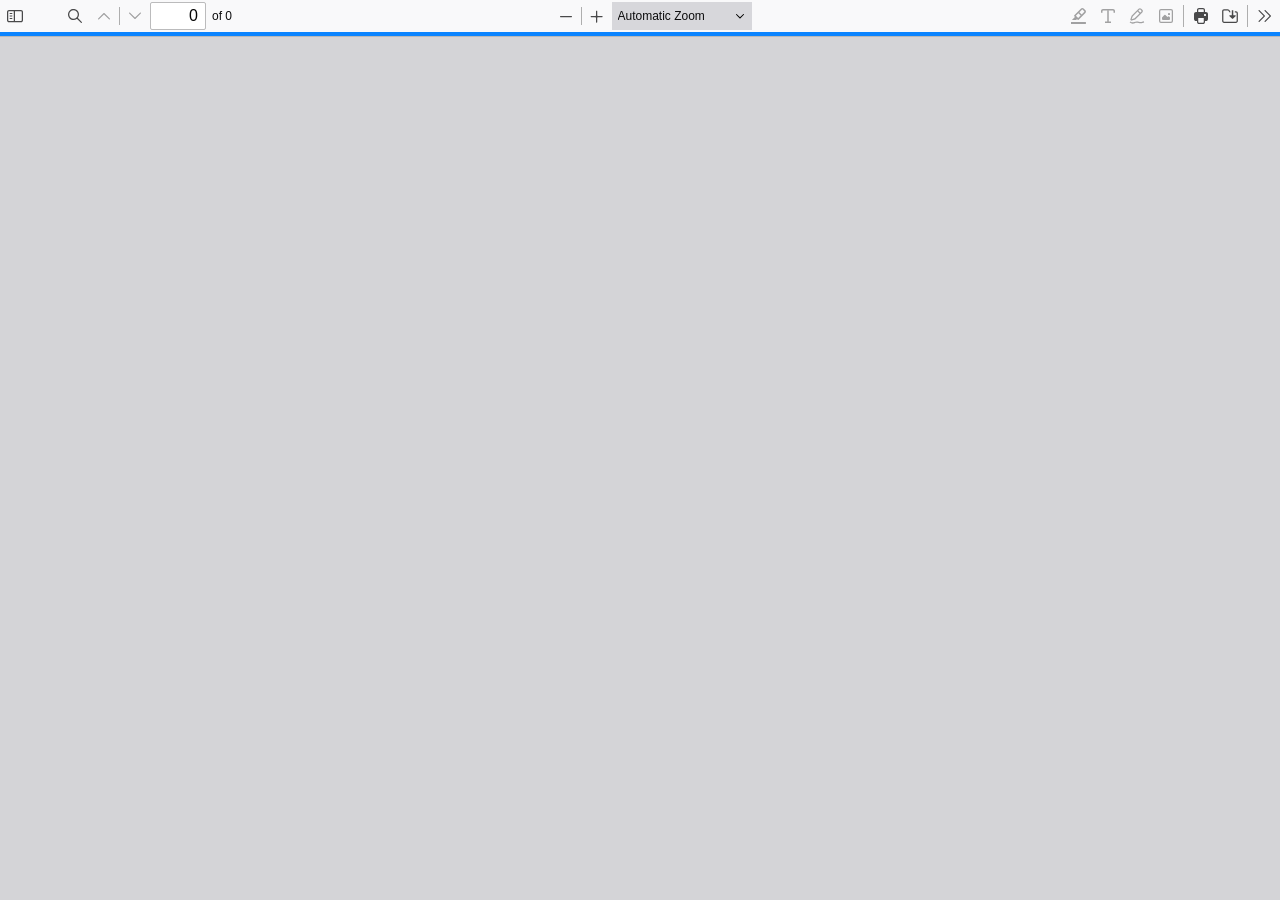
==== commit bdab70b8: "Funciona para que cuando se use sin conexion sigan funcionando las extensiones, y tambien inicializa" ====
--- a/web/viewer.html
+++ b/web/viewer.html
@@ -27,6 +27,7 @@
   <meta name="viewport" content="width=device-width, initial-scale=1, maximum-scale=1" />
   <meta name="google" content="notranslate" />
   <title>PDF.js viewer</title>
+  <link rel="manifest" href="../manifest.webmanifest">
 
   <!-- This snippet is used in production (included from viewer.html) -->
   <link rel="resource" type="application/l10n" href="locale/locale.json" />
@@ -1024,6 +1025,17 @@
   <!-- outerContainer -->
   <div id="printContainer"></div>
   <script src="bridge.js"></script>
+  <script>
+    if ('serviceWorker' in navigator) {
+      window.addEventListener('load', () => {
+        navigator.serviceWorker.register('/sw.js').then(registration => {
+          console.log('[ServiceWorker] Registrado con éxito con scope: ', registration.scope);
+        }).catch(err => {
+          console.log('[ServiceWorker] Falló el registro: ', err);
+        });
+      });
+    }
+  </script>
 </body>
 
 </html>
